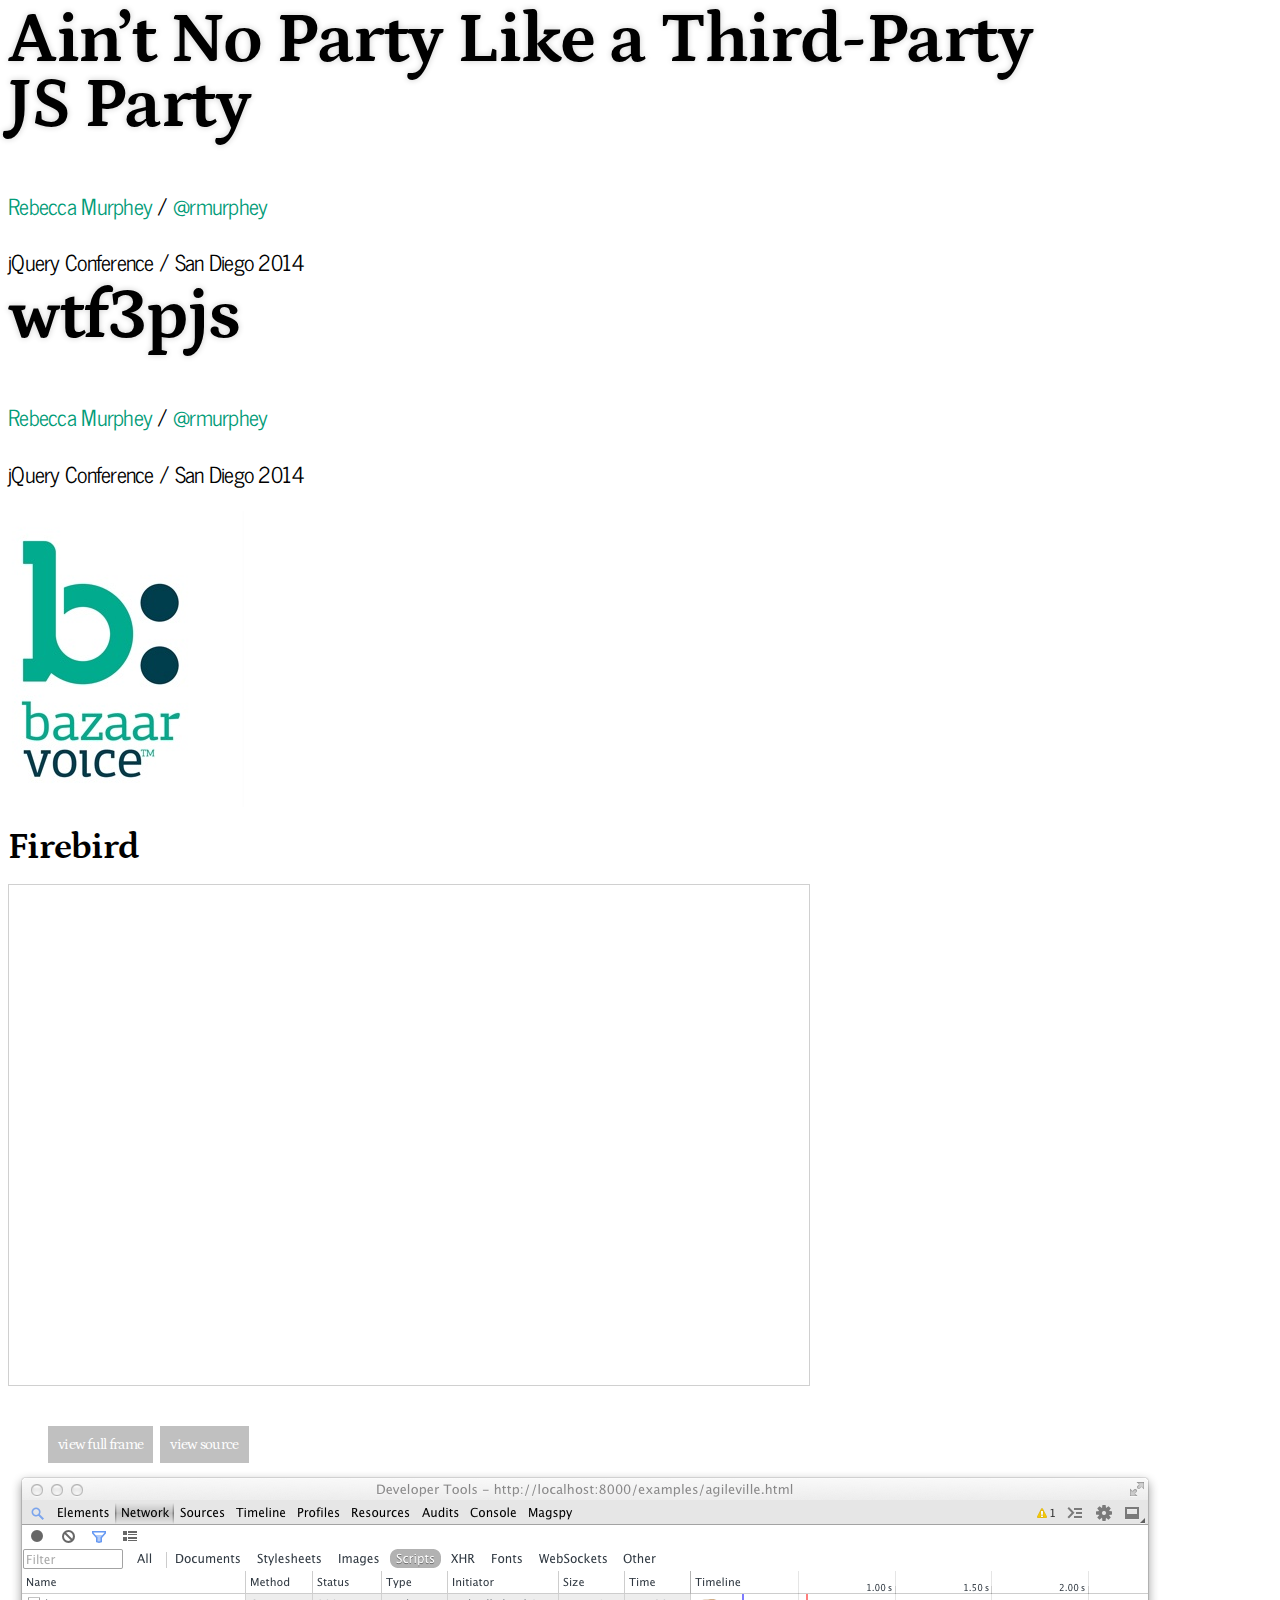
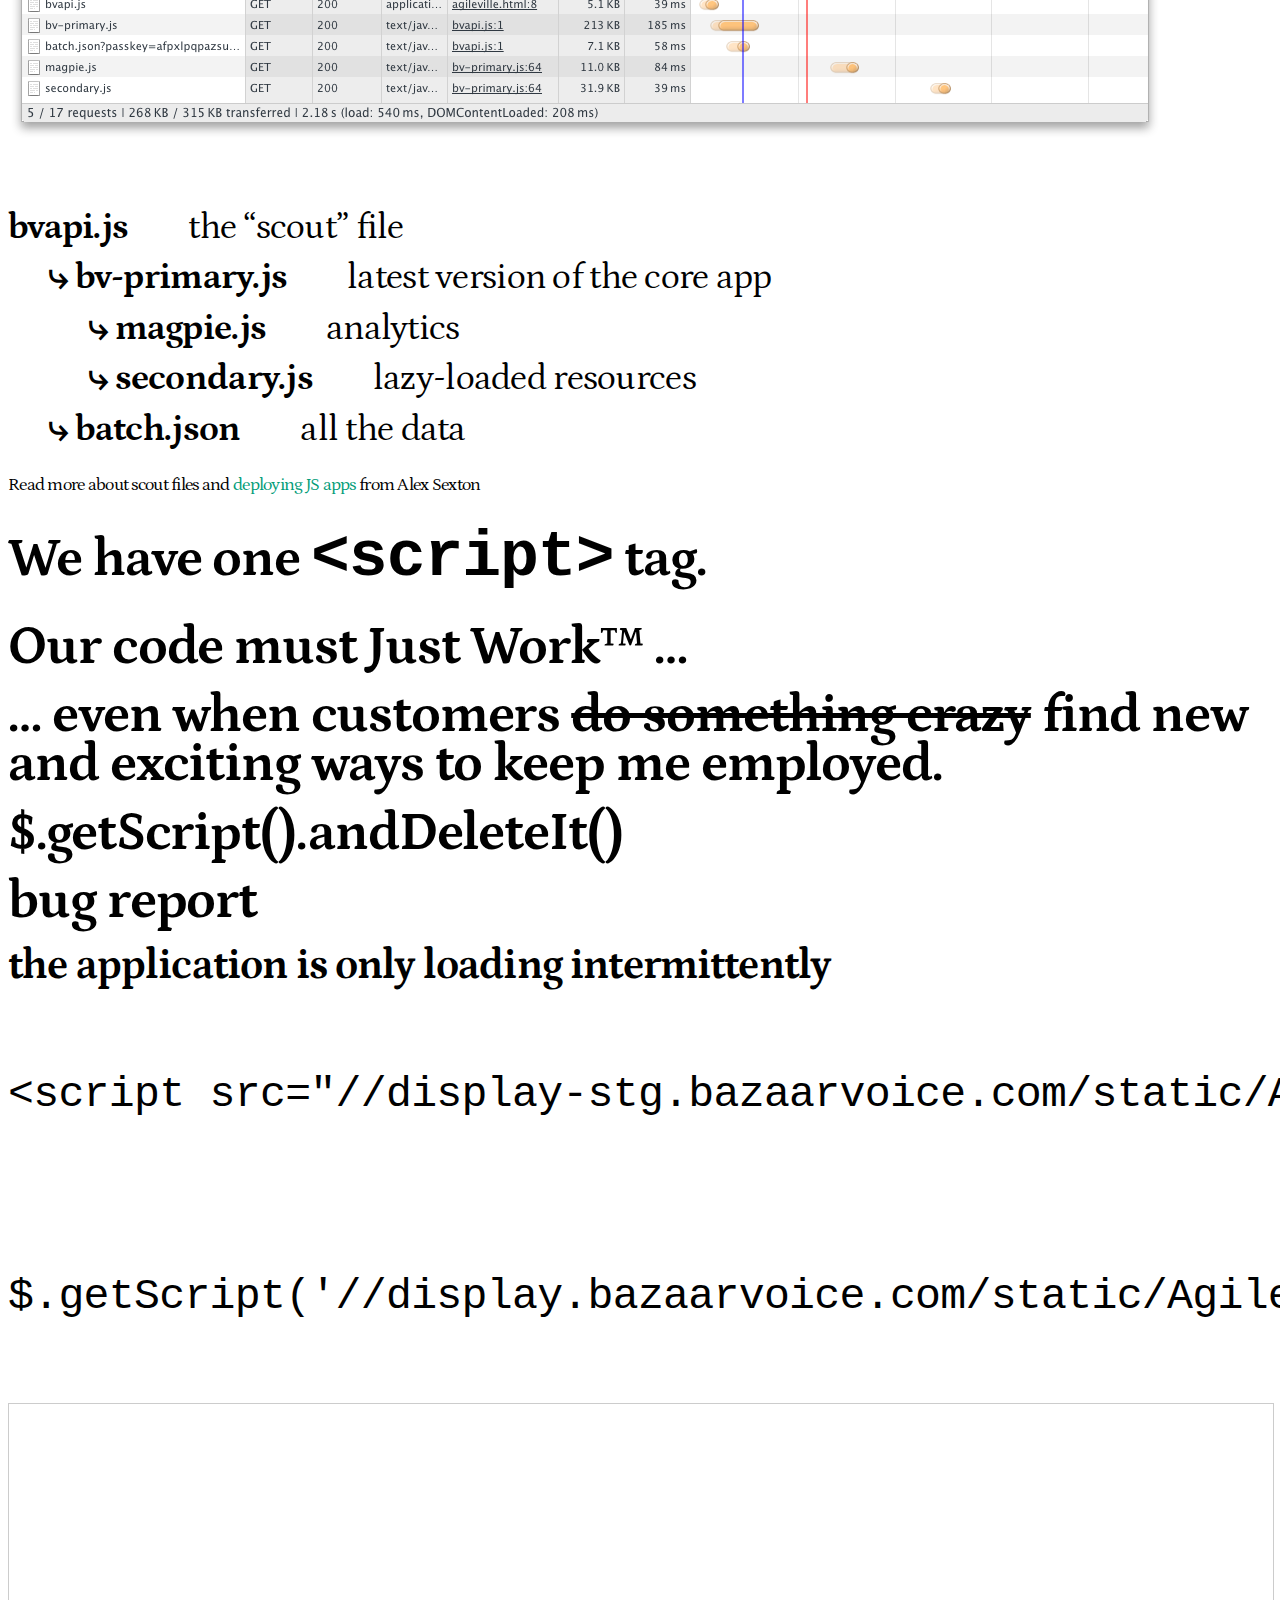
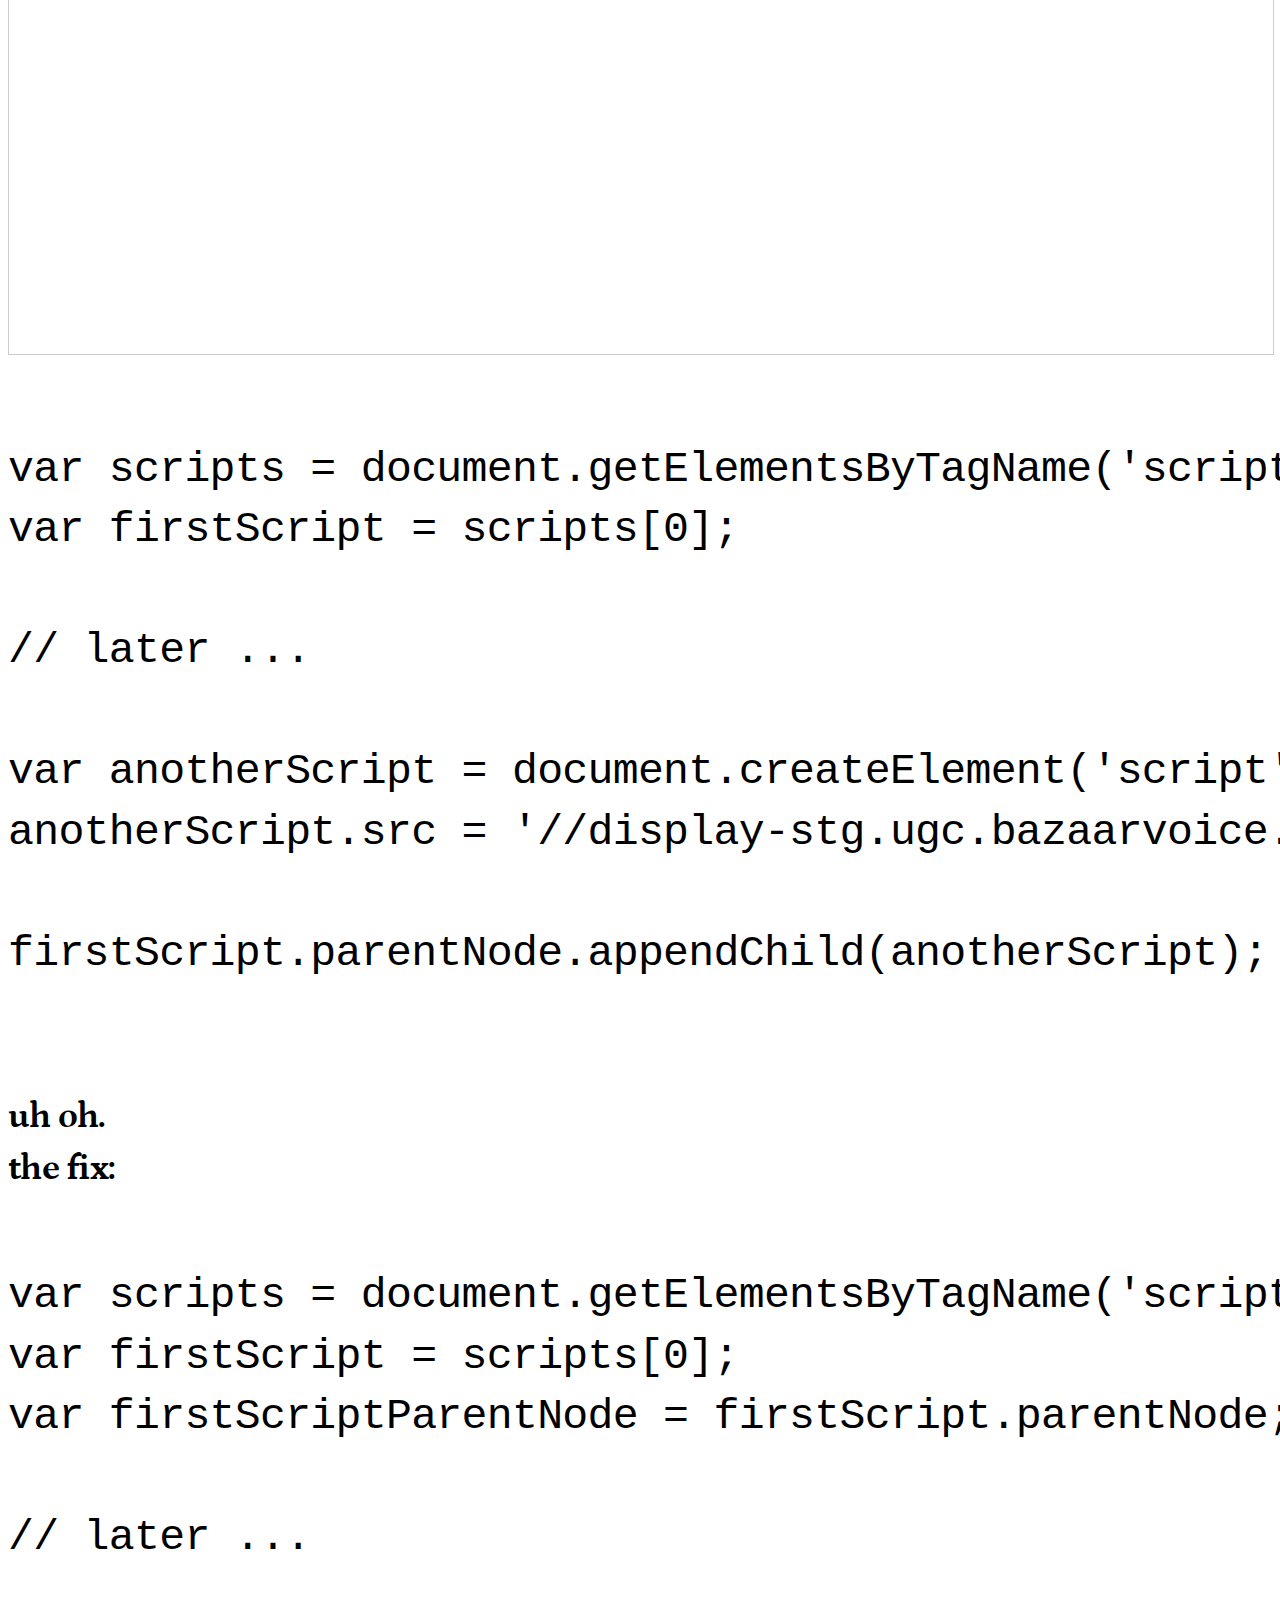
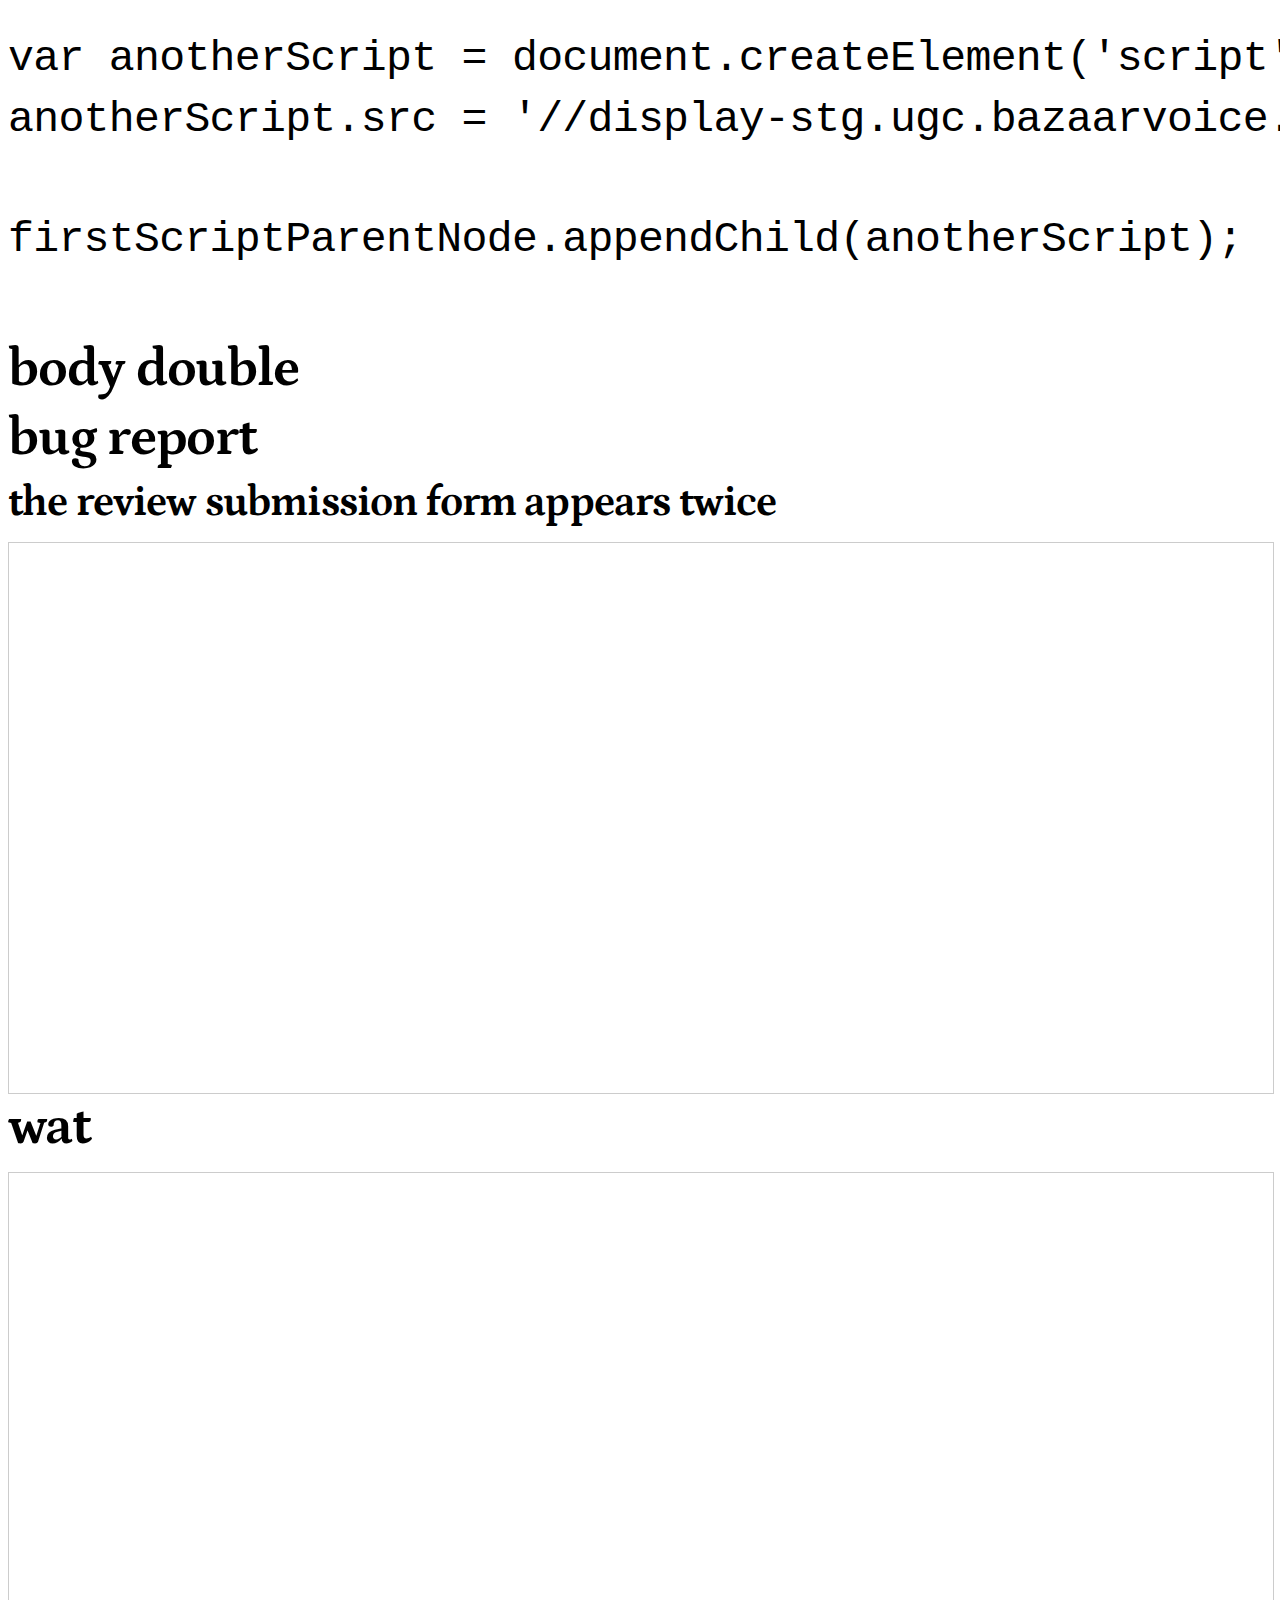
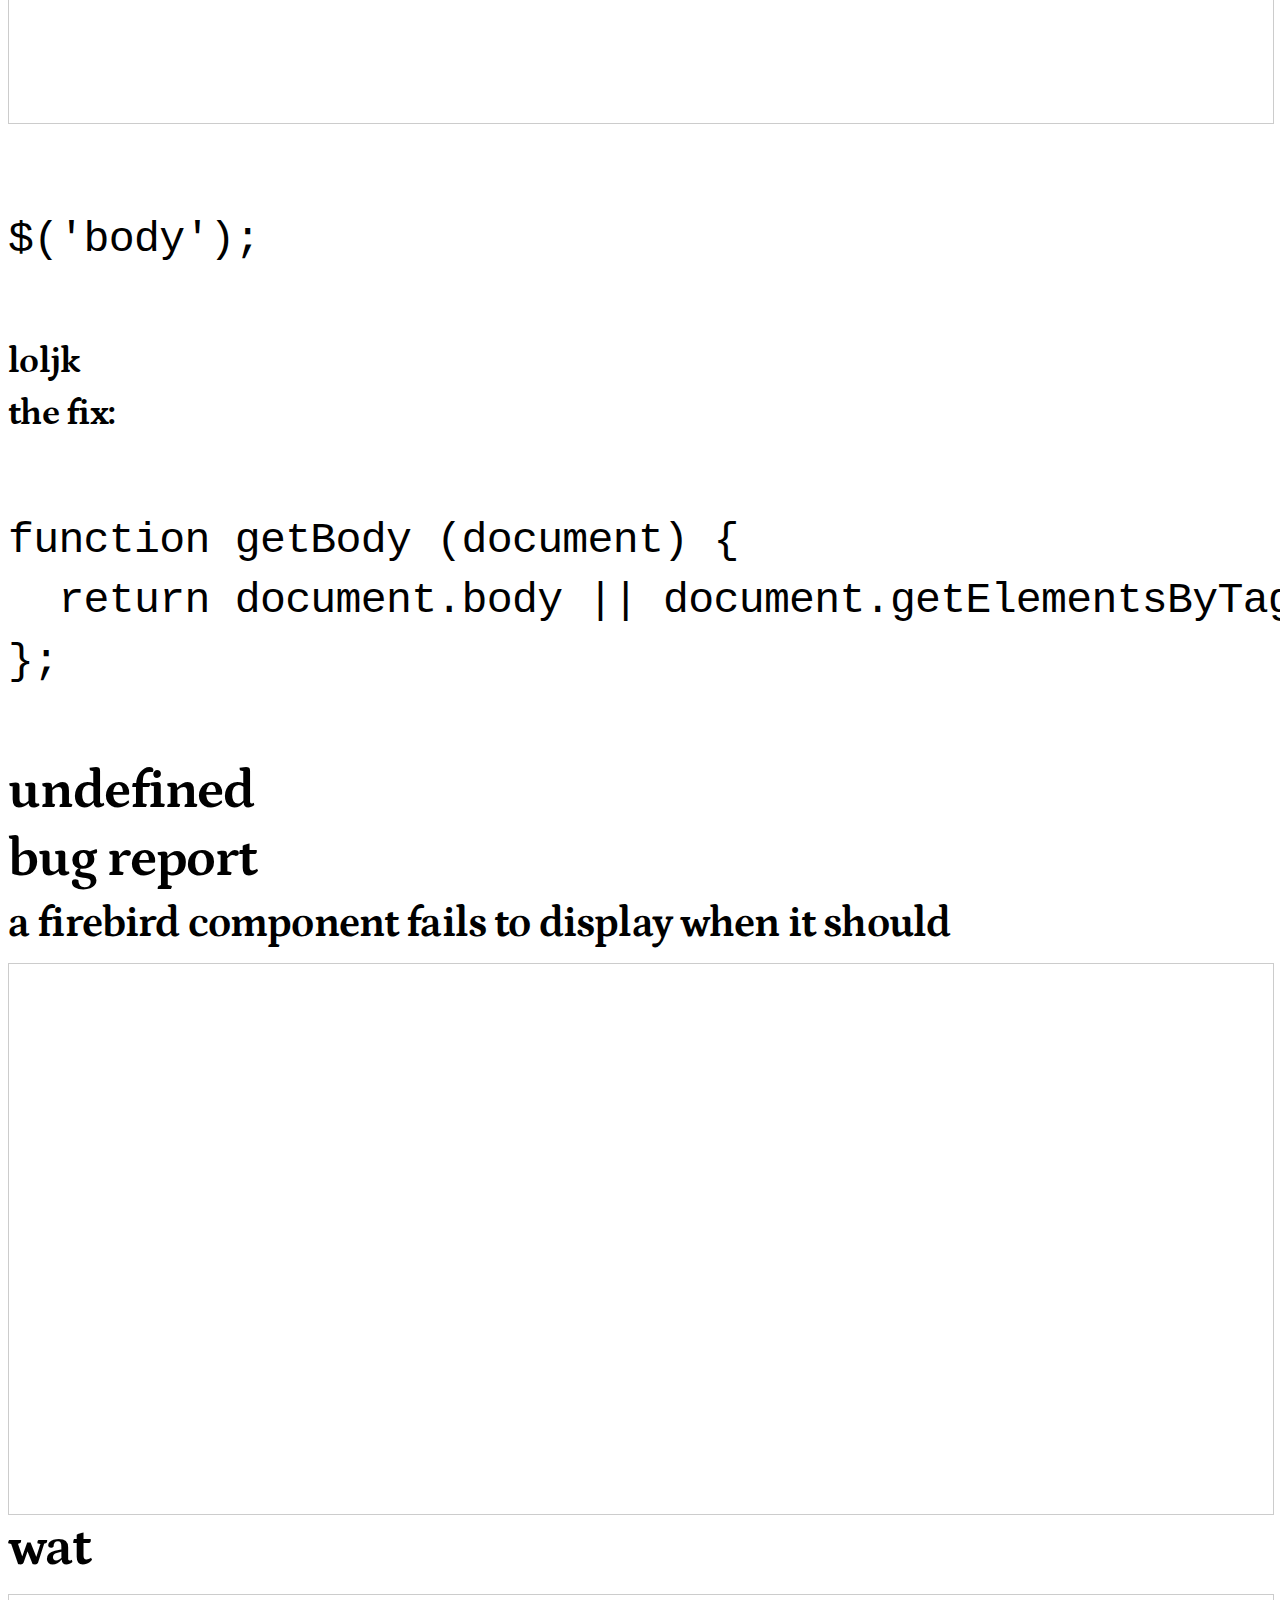
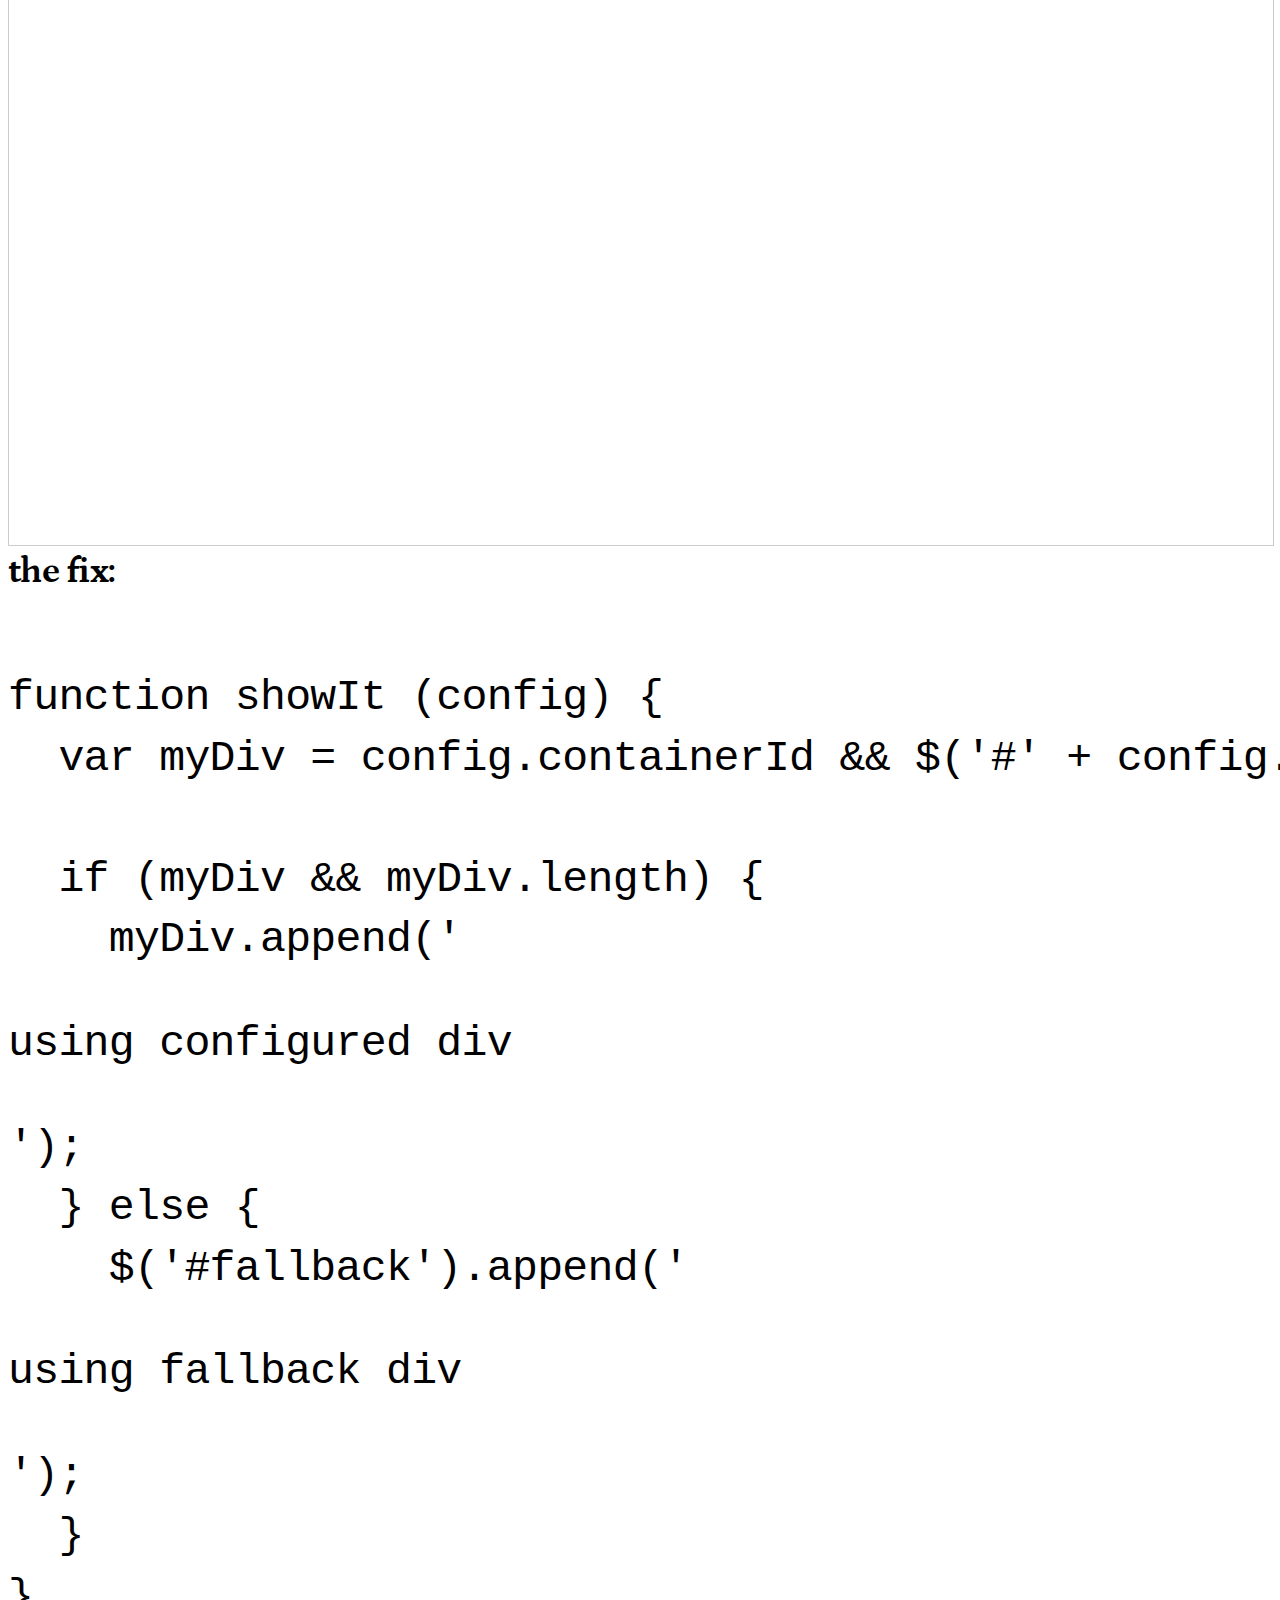
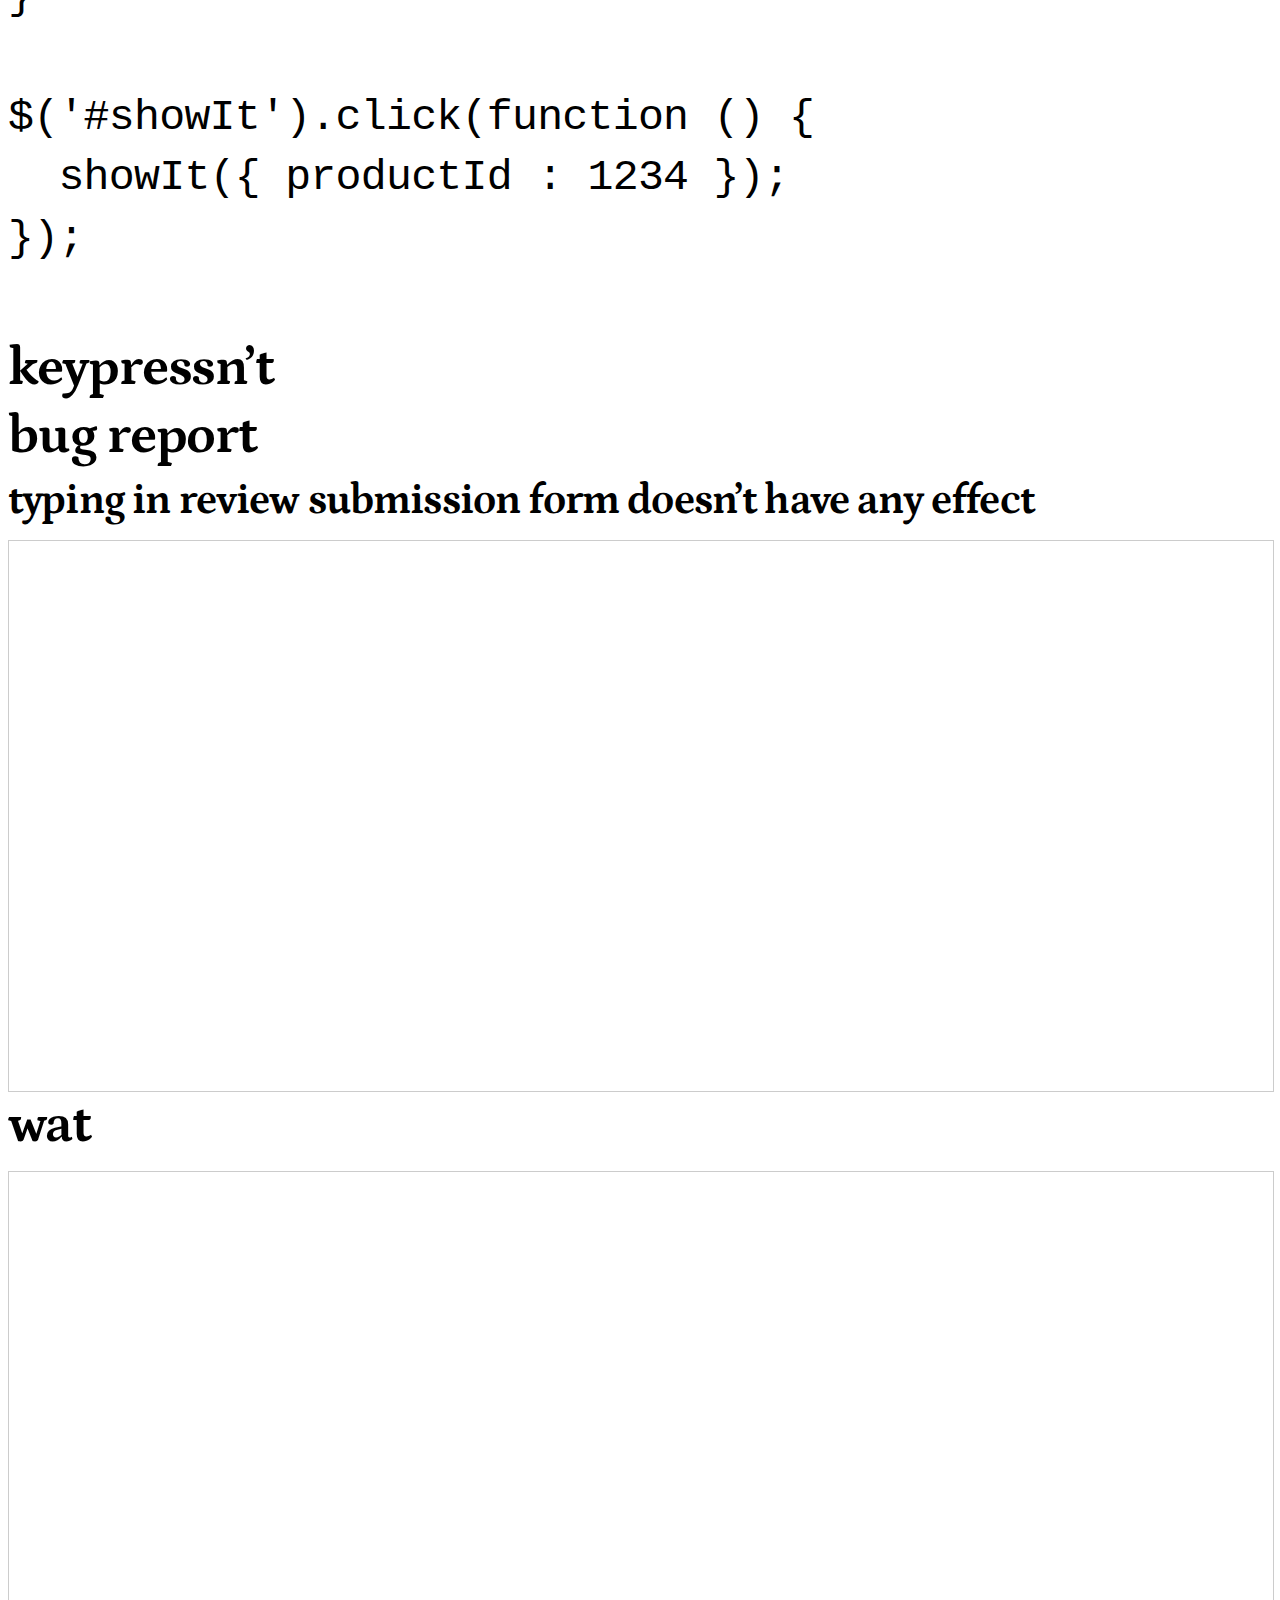
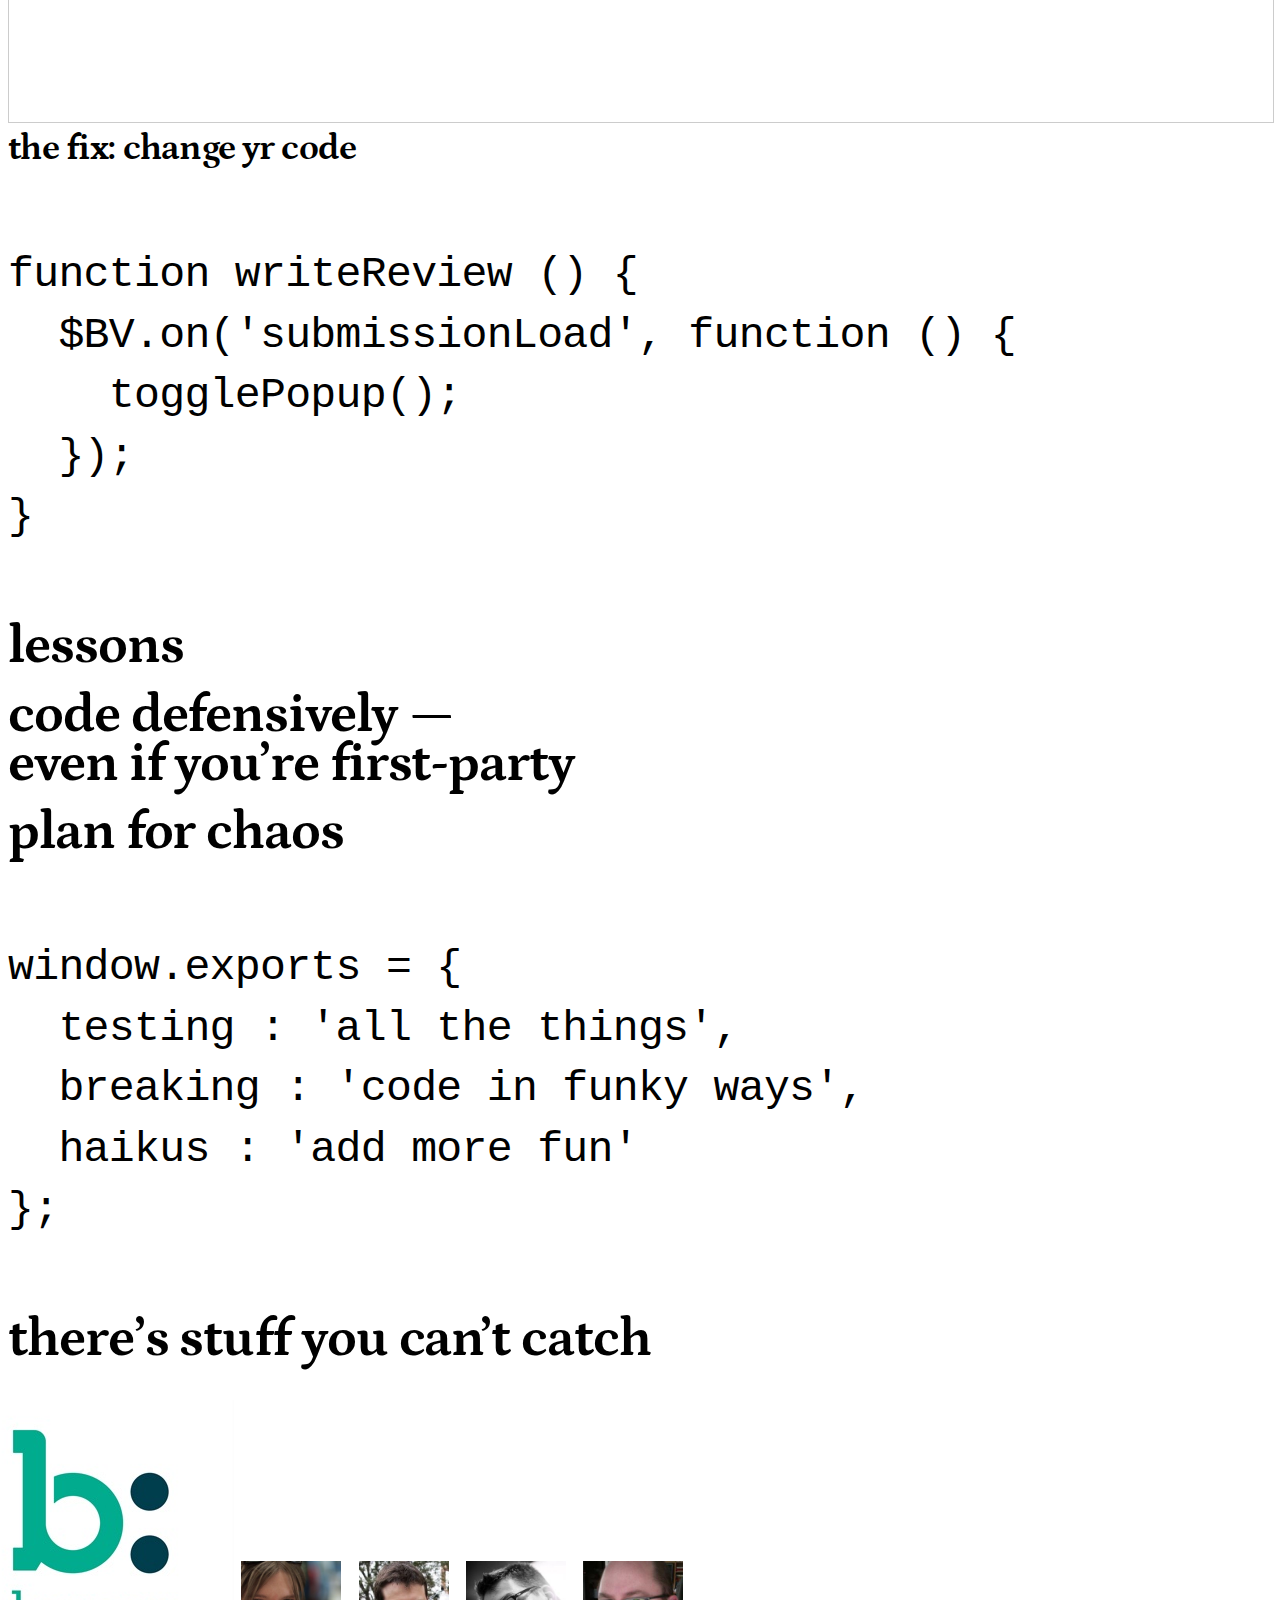
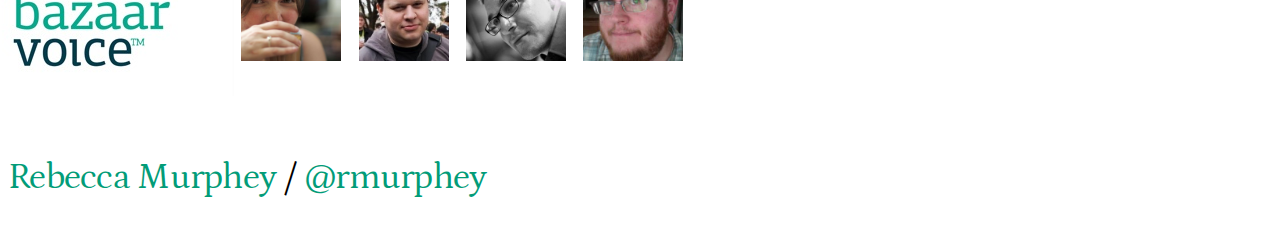
==== index.html @ e74ef70f "images and stuff" ====
<!doctype html>
<html lang="en">

	<head>
		<meta charset="utf-8">

		<title>Ain't No Party Like a Third-Party JS Party</title>

		<meta name="author" content="Rebecca Murphey">

		<meta name="apple-mobile-web-app-capable" content="yes" />
		<meta name="apple-mobile-web-app-status-bar-style" content="black-translucent" />

		<meta name="viewport" content="width=device-width, initial-scale=1.0, maximum-scale=1.0, user-scalable=no">

		<link rel="stylesheet" href="css/reveal.css">
		<link rel="stylesheet" href="css/theme/simple.css" id="theme">
    <link rel="stylesheet" type="text/css" href="css/rmurphey.css">

		<!-- For syntax highlighting -->
		<link rel="stylesheet" href="lib/css/docco.css">

		<!-- If the query includes 'print-pdf', use the PDF print sheet -->
		<script>
			document.write( '<link rel="stylesheet" href="css/print/' + ( window.location.search.match( /print-pdf/gi ) ? 'pdf' : 'paper' ) + '.css" type="text/css" media="print">' );
		</script>

		<!--[if lt IE 9]>
		<script src="lib/js/html5shiv.js"></script>
		<![endif]-->
	</head>

	<body>

		<div class="reveal">

			<!-- Any section element inside of this container is displayed as a slide -->
			<div class="slides">
				<section>
					<h1>Ain&rsquo;t No Party&nbsp;Like a Third&#8209;Party JS&nbsp;Party</h1>
          <p class="author">
            <a href="http://rmurphey.com">Rebecca Murphey</a> / <a href="https://twitter.com/rmurphey">@rmurphey</a>
          </p>
          <p class="author">
            jQuery Conference / San Diego 2014
          </p>
				</section>

        <section>
          <h1>wtf3pjs</h1>
          <p class="author">
            <a href="http://rmurphey.com">Rebecca Murphey</a> / <a href="https://twitter.com/rmurphey">@rmurphey</a>
          </p>
          <p class="author">
            jQuery Conference / San Diego 2014
          </p>
        </section>

				<section>
					<img src="img/bv.jpg" style="margin-left:-60px">
				</section>

				<section>
					<h4>Firebird</h4>
					<iframe src="./examples/agileville.html" width="800" height="500" style="border: 1px solid #d0d0d0"></iframe>
					<ul class="actions">
						<li><a href="./examples/agileville.html" target="_blank">view full frame</a></li>
						<li><a href="view-source:localhost:8000/examples/agileville.html" target="_blank">view source</a></li>
					</ul>
				</section>

				<section>
					<img src="img/bv-network-requests.png">

					<dl>
						<dt>bvapi.js</dt>
						<dd>the &ldquo;scout&rdquo; file</dd>

						<dl>
							<dt>bv-primary.js</dt>
							<dd>latest version of the core app</dd>

							<dl>
								<dt>magpie.js</dt>
								<dd>analytics</dd>

								<dt>secondary.js</dt>
								<dd>lazy-loaded resources</dd>
							</dl>

							<dt>batch.json</dt>
							<dd>all the data</dd>
						</dl>

					</dl>

          <p style="clear:both" class="note">Read more about scout files and <a href="https://alexsexton.com/blog/2013/03/deploying-javascript-applications/">deploying JS apps</a> from Alex Sexton</p>
				</section>

				<section>
					<h2>We have one <code>&lt;script&gt;</code> tag.</h2>
				</section>

				<section>
					<h2>Our code must Just Work™ &hellip;</h2>
				</section>

				<section>
					<h2>&hellip; even when customers <strike>do&nbsp;something&nbsp;crazy</strike> find new and exciting ways to keep me employed.</h2>
				</section>





				<section>
					<section data-state="title">
						<h2>$.getScript().andDeleteIt()</h2>
					</section>

          <section class="bug">
            <h2>bug report</h2>
            <h3>the application is only loading intermittently</h3>
          </section>

					<section>
						<pre><code data-trim>
&lt;script src="//display-stg.bazaarvoice.com/static/Agileville/en_US/bvapi.js"&gt;&lt/script&gt;
						</code></pre>
					</section>

					<section>
						<h4></h4>
						<pre><code data-trim>
$.getScript('//display.bazaarvoice.com/static/Agileville/en_US/bvapi.js');
						</code></pre>
					</section>

					<section>
						<iframe src="http://jsbin.com/AtIQIRet/latest/embed?js,output" class="jsbin"></iframe>
					</section>

          <section>
            <pre><code data-trim>
var scripts = document.getElementsByTagName('script');
var firstScript = scripts[0];

// later ...

var anotherScript = document.createElement('script');
anotherScript.src = '//display-stg.ugc.bazaarvoice.com/Agileville/bv-primary.js';

firstScript.parentNode.appendChild(anotherScript);
            </code></pre>
            <br>
            <h4>uh oh.</h4>
          </section>

					<section>
            <h4>the fix:</h4>
						<pre><code data-trim>
var scripts = document.getElementsByTagName('script');
var firstScript = scripts[0];
var firstScriptParentNode = firstScript.parentNode;

// later ...

var anotherScript = document.createElement('script');
anotherScript.src = '//display-stg.ugc.bazaarvoice.com/Agileville/bv-primary.js';

firstScriptParentNode.appendChild(anotherScript);
						</code></pre>
					</section>
				</section>






				<section>
					<section data-state="title">
						<h2>body double</h2>
					</section>

          <section class="bug">
            <h2>bug report</h2>
            <h3>the review submission form appears twice</h3>
          </section>

					<section>
            <iframe src="http://jsbin.com/EJEwAYI/latest/embed?js,output" class="jsbin"></iframe>
					</section>

          <section>
            <h2>wat</h2>
          </section>

          <section>
            <iframe src="http://jsbin.com/EJEwAYI/latest/embed?js,output,html" class="jsbin"></iframe>
          </section>

          <section>
            <pre><code data-trim>
$('body');
            </code></pre>
            <h4>loljk</h4>
          </section>

          <section>
            <h4>the fix:</h4>
            <pre><code data-trim>
function getBody (document) {
  return document.body || document.getElementsByTagName('body')[0];
};
            </code></pre>
          </section>
				</section>





				<section>
					<section data-state="title">
						<h2>undefined</h2>
					</section>

          <section class="bug">
            <h2>bug report</h2>
            <h3>a firebird component fails to display when it should</h3>
          </section>

					<section>
            <iframe src="http://jsbin.com/UFurogOm/latest/embed?js,output" class="jsbin"></iframe>
					</section>

          <section>
            <h2>wat</h2>
          </section>

          <section>
            <iframe src="http://jsbin.com/UFurogOm/latest/embed?js,output,html" class="jsbin"></iframe>
          </section>

          <section>
            <h4>the fix:</h4>
            <pre><code data-trim>
function showIt (config) {
  var myDiv = config.containerId && $('#' + config.containerId);

  if (myDiv && myDiv.length) {
    myDiv.append('<p>using configured div</p>');
  } else {
    $('#fallback').append('<p>using fallback div</p>');
  }
}

$('#showIt').click(function () {
  showIt({ productId : 1234 });
});
            </code></pre>
          </section>
				</section>





        <section>
          <section data-state="title">
            <h2>keypressn&rsquo;t</h2>
          </section>

          <section class="bug">
            <h2>bug report</h2>
            <h3>typing in review submission form doesn&rsquo;t have any effect</h3>
          </section>

          <section>
            <iframe src="http://jsbin.com/OsOrOHI/latest/embed?output" class="jsbin"></iframe>
          </section>

          <section>
            <h2>wat</h2>
          </section>

          <section>
            <iframe src="http://jsbin.com/OsOrOHI/latest/embed?output,js" class="jsbin"></iframe>
          </section>

          <section>
            <h4>the fix: change yr code</h4>
            <pre><code data-trim>
function writeReview () {
  $BV.on('submissionLoad', function () {
    togglePopup();
  });
}
            </code></pre>
          </section>
        </section>




				<section>
					<section data-state="title">
						<h2>lessons</h2>
					</section>

          <section>
            <h2>code defensively &mdash; <br>even if you&rsquo;re first-party</h2>
          </section>

          <section>
            <h2>plan for chaos</h2>
            <pre><code data-trim>
window.exports = {
  testing : 'all the things',
  breaking : 'code in funky ways',
  haikus : 'add more fun'
};
            </code></pre>
          </section>

          <section>
            <h2>there&rsquo;s stuff you can&rsquo;t catch</h2>
          </section>
				</section>





        <section>
          <a href="http://bazaarvoice.com"><img src="img/bv.jpg" style="margin-left:-70px;"></a>

          <img class="avatar" src="img/rebecca-murphey.jpg">
          <img class="avatar" src="img/andrew-dupont.jpg">
          <img class="avatar" src="img/dan-heberden.jpeg">
          <img class="avatar" src="img/brian-arnold.jpeg">

          <p><a href="http://rmurphey.com">Rebecca Murphey</a> / <a href="https://twitter.com/rmurphey">@rmurphey</a></p>
        </section>


			</div>



		</div>


		<script src="lib/js/head.min.js"></script>
		<script src="js/reveal.min.js"></script>

		<script>

			// Full list of configuration options available here:
			// https://github.com/hakimel/reveal.js#configuration
			Reveal.initialize({
				controls: true,
				progress: true,
				history: true,
				center: true,

				theme: Reveal.getQueryHash().theme, // available themes are in /css/theme
				transition: 'none', // Reveal.getQueryHash().transition || 'default', // default/cube/page/concave/zoom/linear/fade/none

				// Parallax scrolling
				// parallaxBackgroundImage: 'https://s3.amazonaws.com/hakim-static/reveal-js/reveal-parallax-1.jpg',
				// parallaxBackgroundSize: '2100px 900px',

				// Optional libraries used to extend on reveal.js
				dependencies: [
					{ src: 'lib/js/classList.js', condition: function() { return !document.body.classList; } },
					{ src: 'plugin/markdown/marked.js', condition: function() { return !!document.querySelector( '[data-markdown]' ); } },
					{ src: 'plugin/markdown/markdown.js', condition: function() { return !!document.querySelector( '[data-markdown]' ); } },
					{ src: 'plugin/highlight/highlight.js', async: true, callback: function() { hljs.initHighlightingOnLoad(); } },
					{ src: 'plugin/zoom-js/zoom.js', async: true, condition: function() { return !!document.body.classList; } },
					{ src: 'plugin/notes/notes.js', async: true, condition: function() { return !!document.body.classList; } }
				]
			});


		</script>

	</body>
</html>
---- css/theme/simple.css ----
@import url(http://fonts.googleapis.com/css?family=Ubuntu+Mono|Droid+Sans+Mono);
@import url(http://fonts.googleapis.com/css?family=Petrona);
@import url(https://fonts.googleapis.com/css?family=News+Cycle:400,700);

/**
 * A simple theme for reveal.js presentations, similar
 * to the default theme. The accent color is darkblue.
 *
 * This theme is Copyright (C) 2012 Owen Versteeg, https://github.com/StereotypicalApps. It is MIT licensed.
 * reveal.js is Copyright (C) 2011-2012 Hakim El Hattab, http://hakim.se
 */
/*********************************************
 * GLOBAL STYLES
 *********************************************/
body {
  background: white;
  background-color: white; }

.reveal {
  font-family: "Petrona", sans-serif;
  font-size: 36px;
  font-weight: normal;
  letter-spacing: -0.02em;
  color: black; }

::selection {
  color: white;
  background: rgba(0, 0, 0, 0.99);
  text-shadow: none; }

/*********************************************
 * HEADERS
 *********************************************/
.reveal h1,
.reveal h2,
.reveal h3,
.reveal h4,
.reveal h5,
.reveal h6 {
  margin: 0 0 20px 0;
  color: black;
  font-family: "Petrona", Impact, sans-serif;
  line-height: 0.9em;
  letter-spacing: -0.02em;
  text-transform: none;
  text-shadow: none; }

.reveal h1 {
  text-shadow: 0px 0px 6px rgba(0, 0, 0, 0.2); }

/*********************************************
 * LINKS
 *********************************************/
.reveal a:not(.image) {
  color: darkblue;
  text-decoration: none;
  -webkit-transition: color .15s ease;
  -moz-transition: color .15s ease;
  -ms-transition: color .15s ease;
  -o-transition: color .15s ease;
  transition: color .15s ease; }

.reveal a:not(.image):hover {
  color: #0000f1;
  text-shadow: none;
  border: none; }

.reveal .roll span:after {
  color: #fff;
  background: #00003f; }

/*********************************************
 * IMAGES
 *********************************************/
.reveal section img {
  margin: 15px 0px;
  background: rgba(255, 255, 255, 0.12);
  border: 4px solid black;
  box-shadow: 0 0 10px rgba(0, 0, 0, 0.15);
  -webkit-transition: all .2s linear;
  -moz-transition: all .2s linear;
  -ms-transition: all .2s linear;
  -o-transition: all .2s linear;
  transition: all .2s linear; }

.reveal a:hover img {
  background: rgba(255, 255, 255, 0.2);
  border-color: darkblue;
  box-shadow: 0 0 20px rgba(0, 0, 0, 0.55); }

/*********************************************
 * NAVIGATION CONTROLS
 *********************************************/
.reveal .controls div.navigate-left,
.reveal .controls div.navigate-left.enabled {
  border-right-color: darkblue; }

.reveal .controls div.navigate-right,
.reveal .controls div.navigate-right.enabled {
  border-left-color: darkblue; }

.reveal .controls div.navigate-up,
.reveal .controls div.navigate-up.enabled {
  border-bottom-color: darkblue; }

.reveal .controls div.navigate-down,
.reveal .controls div.navigate-down.enabled {
  border-top-color: darkblue; }

.reveal .controls div.navigate-left.enabled:hover {
  border-right-color: #0000f1; }

.reveal .controls div.navigate-right.enabled:hover {
  border-left-color: #0000f1; }

.reveal .controls div.navigate-up.enabled:hover {
  border-bottom-color: #0000f1; }

.reveal .controls div.navigate-down.enabled:hover {
  border-top-color: #0000f1; }

/*********************************************
 * PROGRESS BAR
 *********************************************/
.reveal .progress {
  background: rgba(0, 0, 0, 0.2); }

.reveal .progress span {
  background: darkblue;
  -webkit-transition: width 800ms cubic-bezier(0.26, 0.86, 0.44, 0.985);
  -moz-transition: width 800ms cubic-bezier(0.26, 0.86, 0.44, 0.985);
  -ms-transition: width 800ms cubic-bezier(0.26, 0.86, 0.44, 0.985);
  -o-transition: width 800ms cubic-bezier(0.26, 0.86, 0.44, 0.985);
  transition: width 800ms cubic-bezier(0.26, 0.86, 0.44, 0.985); }

/*********************************************
 * SLIDE NUMBER
 *********************************************/
.reveal .slide-number {
  color: darkblue; }
---- css/rmurphey.css ----
.reveal .slides {
  text-align: left;
}

.reveal p.author {
  font-family: 'News Cycle', Arial, sans-serif;
  font-size: 60%;
  margin-bottom: 5px;
}

.reveal p.author:first-of-type {
  margin-top: 50px;
}

.reveal pre {
  margin: 15px 0;
  box-shadow: none;
}

.reveal code {
  font-family: 'Ubuntu Mono', Courier, fixed-width;
  line-height: 1.4;
  font-size: 120%;
}

.reveal blockquote {
  border: none;
  margin: 20px 0;
  padding: 0;
  box-shadow: none;
  font-family: 'Ubuntu Mono';
  font-style: normal;
}

.reveal section img {
  border: none;
  box-shadow: none;
}

.reveal ul {
  display: block;
}

.reveal ul.actions {
  margin: 40px 0 0 0;
  font-size: 15px;
  list-style: none;
  display: block;
}

.reveal ul.actions li {
  display: inline-block;
  padding: 0;
  margin-right: 5px;
}

.reveal ul.actions a {
  padding: 10px;
  background-color: #c0c0c0;
  color: white;
}

.reveal ul.actions a:hover {
  background-color: rgb(2, 156, 120);
  color: white;
}

.reveal dl dt, .reveal dl dd {
  display: inline-block;
  float: left;
  line-height: 1.4em;
}

.reveal dl dt {
  clear: left;
  font-weight: bold;
  margin-right: 20px;
}

.reveal dl dl {
  margin-left: 40px;
}

.reveal dl dl dt:before {
  content: "⤷ ";
}

.title .reveal {
  background-color: #303030;
}

.title .reveal section h2 {
  color: #fff;
}

.reveal .jsbin {
  border: 1px solid #ccc;
  width: 100%;
  height: 550px;
}

.reveal .bug h2 {
  font-weight: bold;
}

.reveal p.note {
  clear: both;
  font-size: 50%;
  padding-top: 20px;
}

.reveal img.avatar,
.reveal span.avatar {
  display: inline-block;
  margin: 0 10px 50px 0;
  padding: 0;
  max-width: 100px;
  max-height: 100px;
}

.reveal a:not(.image) {
  color: rgb(2, 156, 120);
}

.reveal a:not(.image):hover {
  color: rgb(0, 46, 61);
}
---- lib/css/docco.css ----
/*
Docco style used in http://jashkenas.github.com/docco/ converted by Simon Madine (@thingsinjars)
*/

.hljs {
  display: block; padding: 0.5em;
  color: #000;
  background: #f8f8ff
}

.hljs-comment,
.hljs-template_comment,
.diff .hljs-header,
.hljs-javadoc {
  color: #408080;
  font-style: italic
}

.hljs-keyword,
.assignment,
.hljs-literal,
.css .rule .hljs-keyword,
.hljs-winutils,
.javascript .hljs-title,
.lisp .hljs-title,
.hljs-subst {
  color: #954121;
}

.hljs-number,
.hljs-hexcolor {
  color: #40a070
}

.hljs-string,
.hljs-tag .hljs-value,
.hljs-phpdoc,
.tex .hljs-formula {
  color: #219161;
}

.hljs-title,
.hljs-id {
  color: #19469D;
}
.hljs-params {
  color: #00F;
}

.javascript .hljs-title,
.lisp .hljs-title,
.hljs-subst {
  font-weight: normal
}

.hljs-class .hljs-title,
.haskell .hljs-label,
.tex .hljs-command {
  color: #458;
  font-weight: bold
}

.hljs-tag,
.hljs-tag .hljs-title,
.hljs-rules .hljs-property,
.django .hljs-tag .hljs-keyword {
  color: #000080;
  font-weight: normal
}

.hljs-attribute,
.hljs-variable,
.instancevar,
.lisp .hljs-body {
  color: #008080
}

.hljs-regexp {
  color: #B68
}

.hljs-class {
  color: #458;
  font-weight: bold
}

.hljs-symbol,
.ruby .hljs-symbol .hljs-string,
.ruby .hljs-symbol .hljs-keyword,
.ruby .hljs-symbol .keymethods,
.lisp .hljs-keyword,
.tex .hljs-special,
.input_number {
  color: #990073
}

.builtin,
.constructor,
.hljs-built_in,
.lisp .hljs-title {
  color: #0086b3
}

.hljs-preprocessor,
.hljs-pragma,
.hljs-pi,
.hljs-doctype,
.hljs-shebang,
.hljs-cdata {
  color: #999;
  font-weight: bold
}

.hljs-deletion {
  background: #fdd
}

.hljs-addition {
  background: #dfd
}

.diff .hljs-change {
  background: #0086b3
}

.hljs-chunk {
  color: #aaa
}

.tex .hljs-formula {
  opacity: 0.5;
}
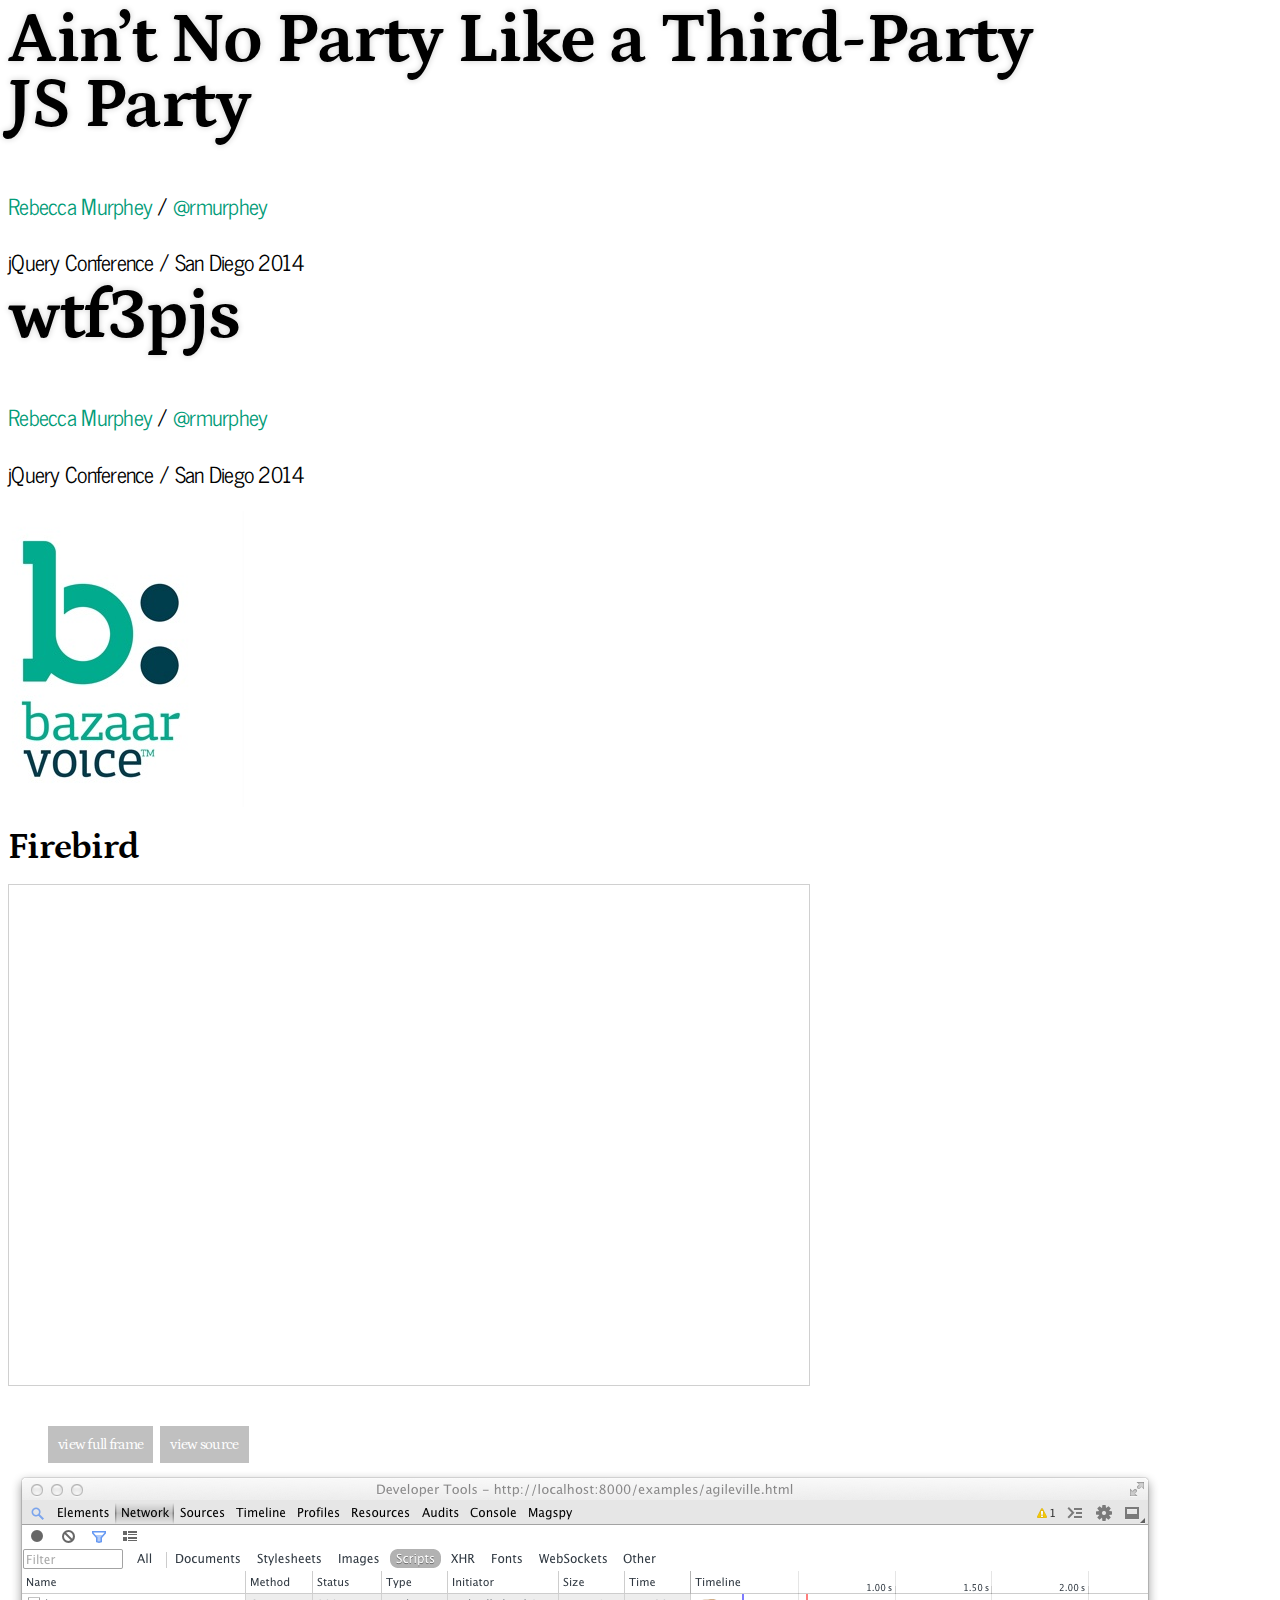
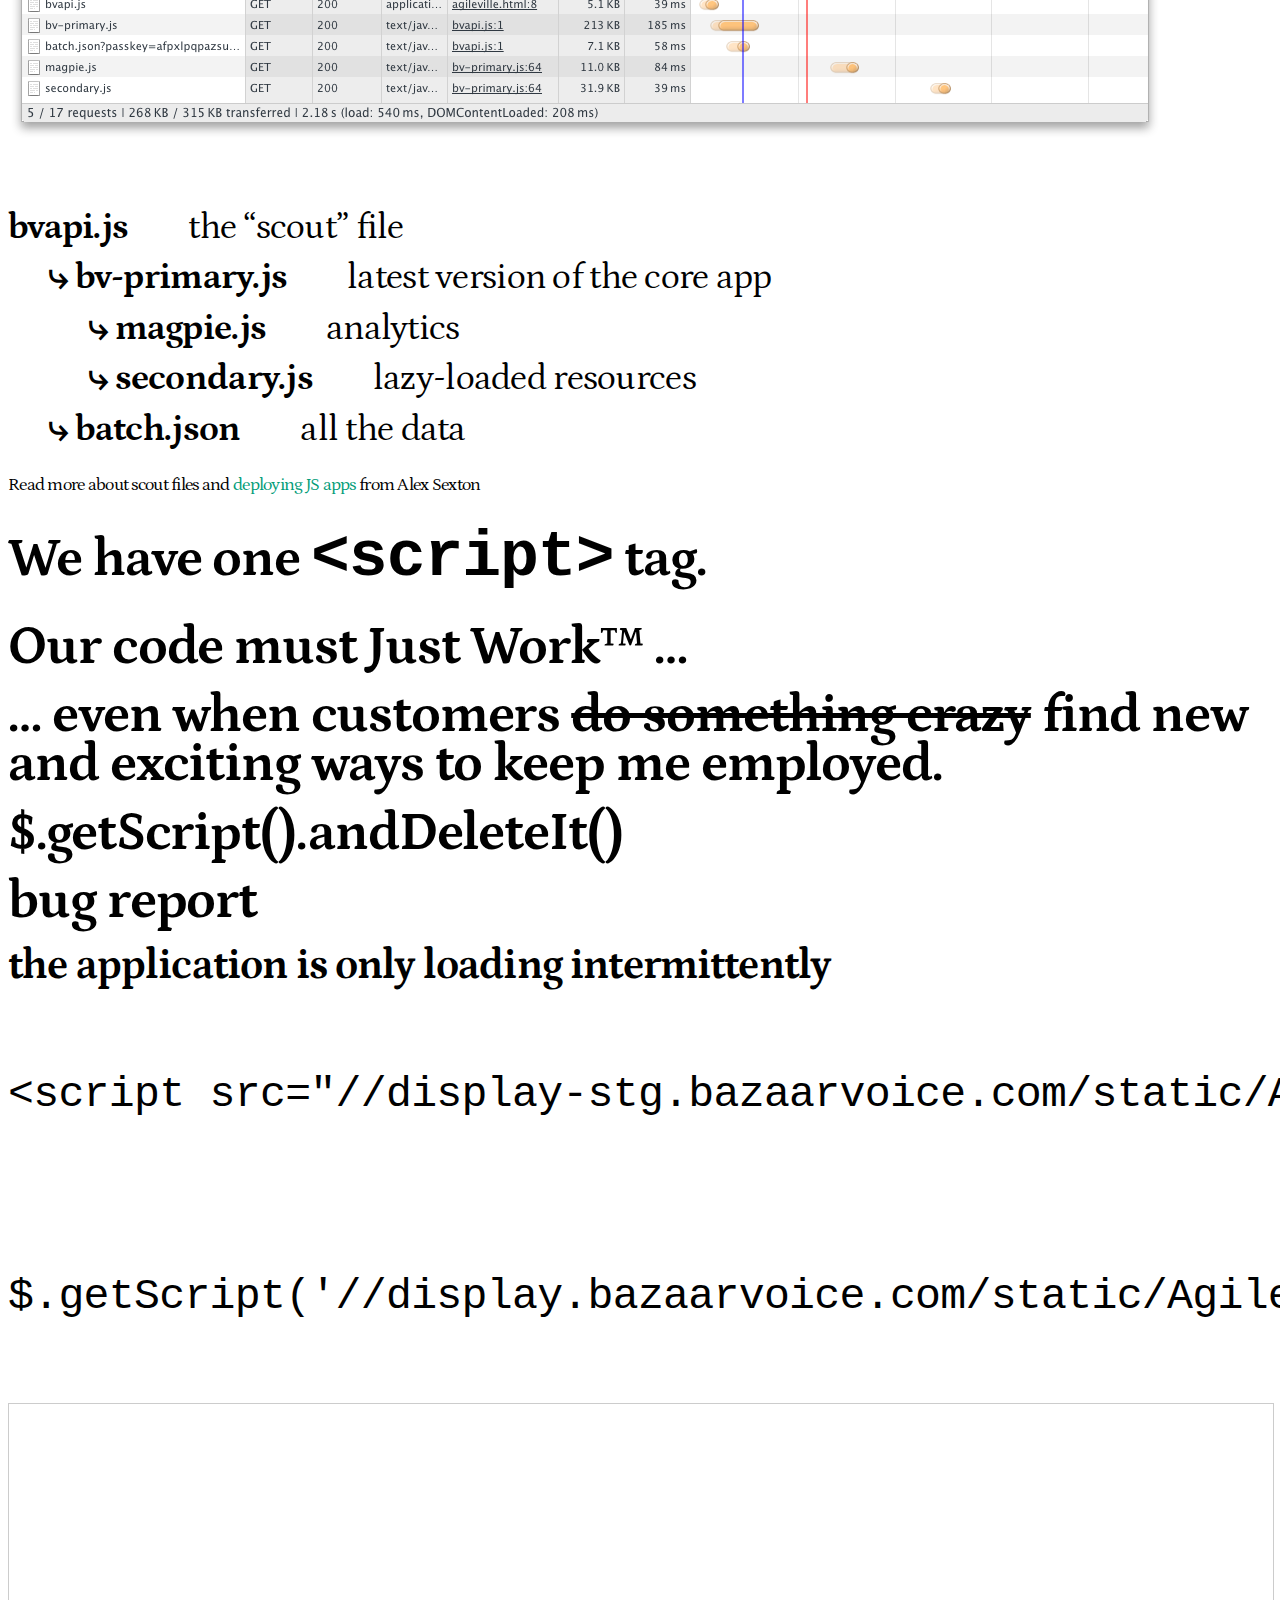
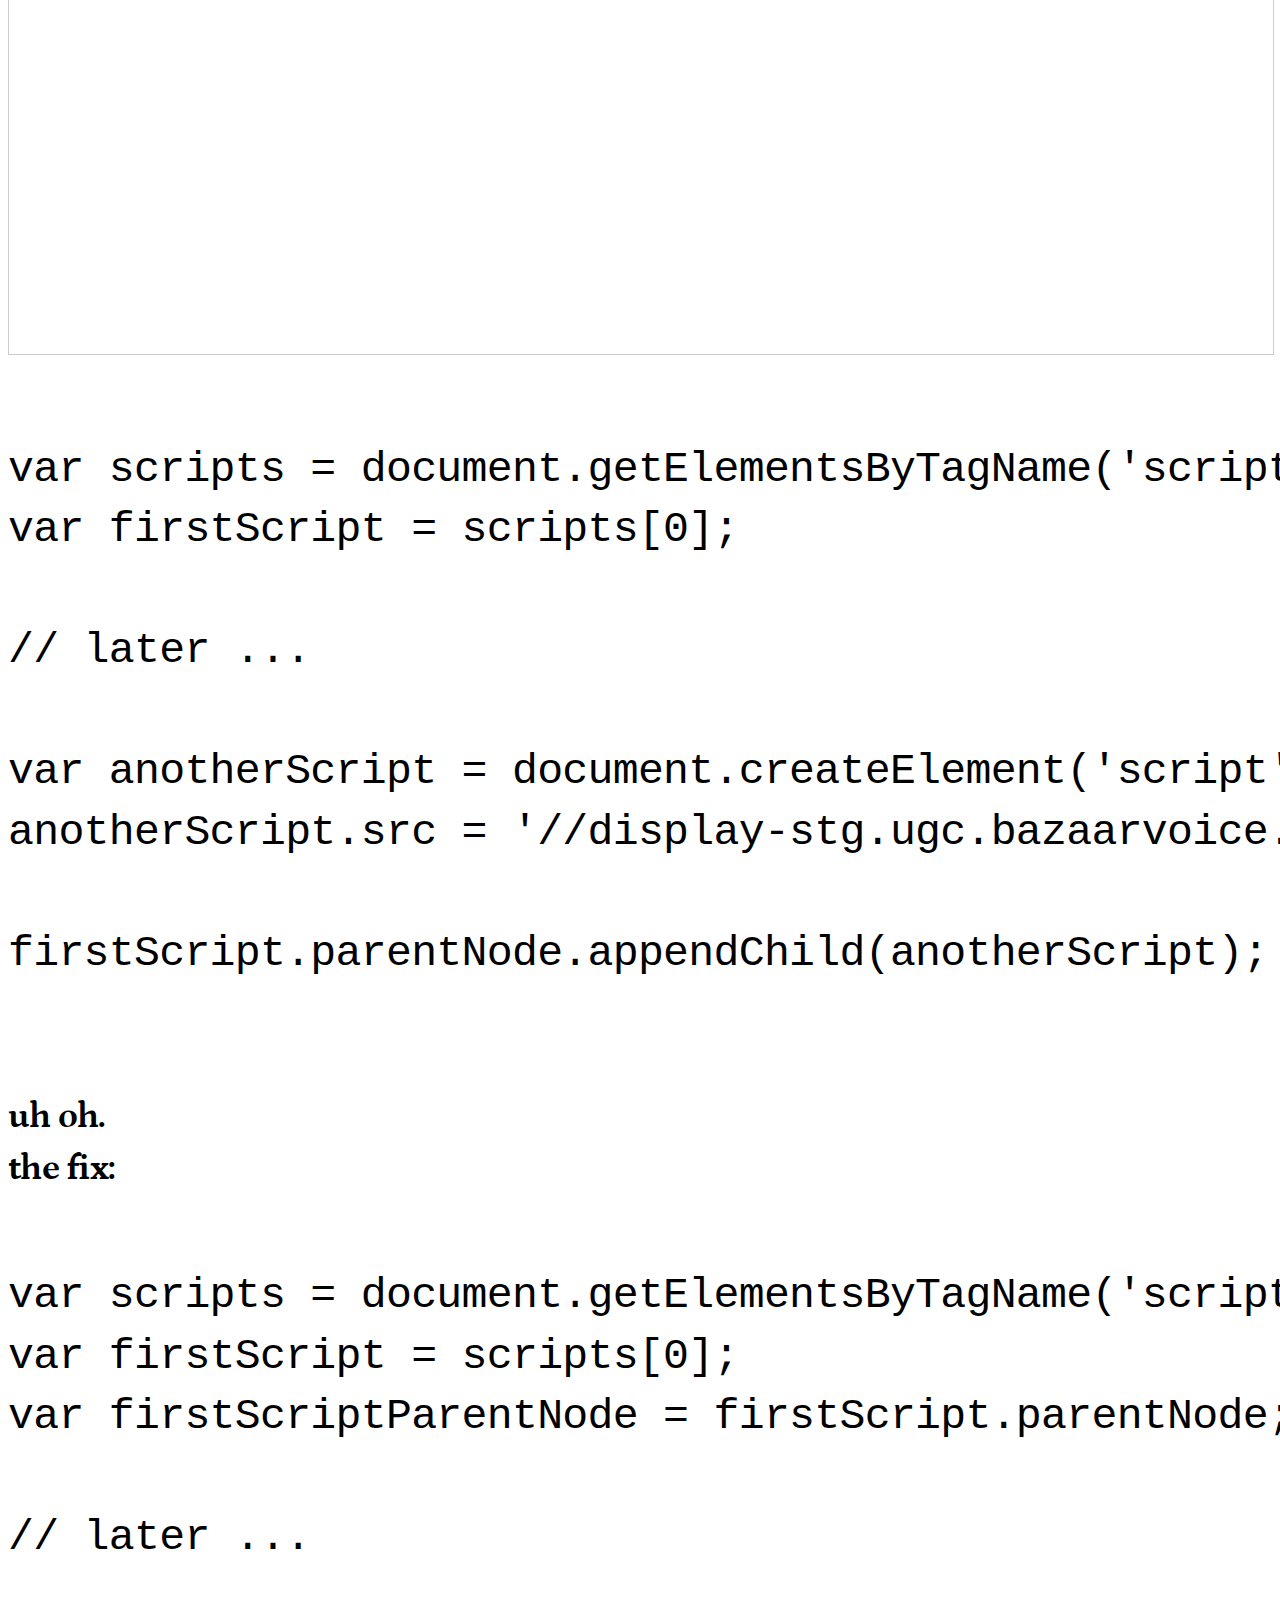
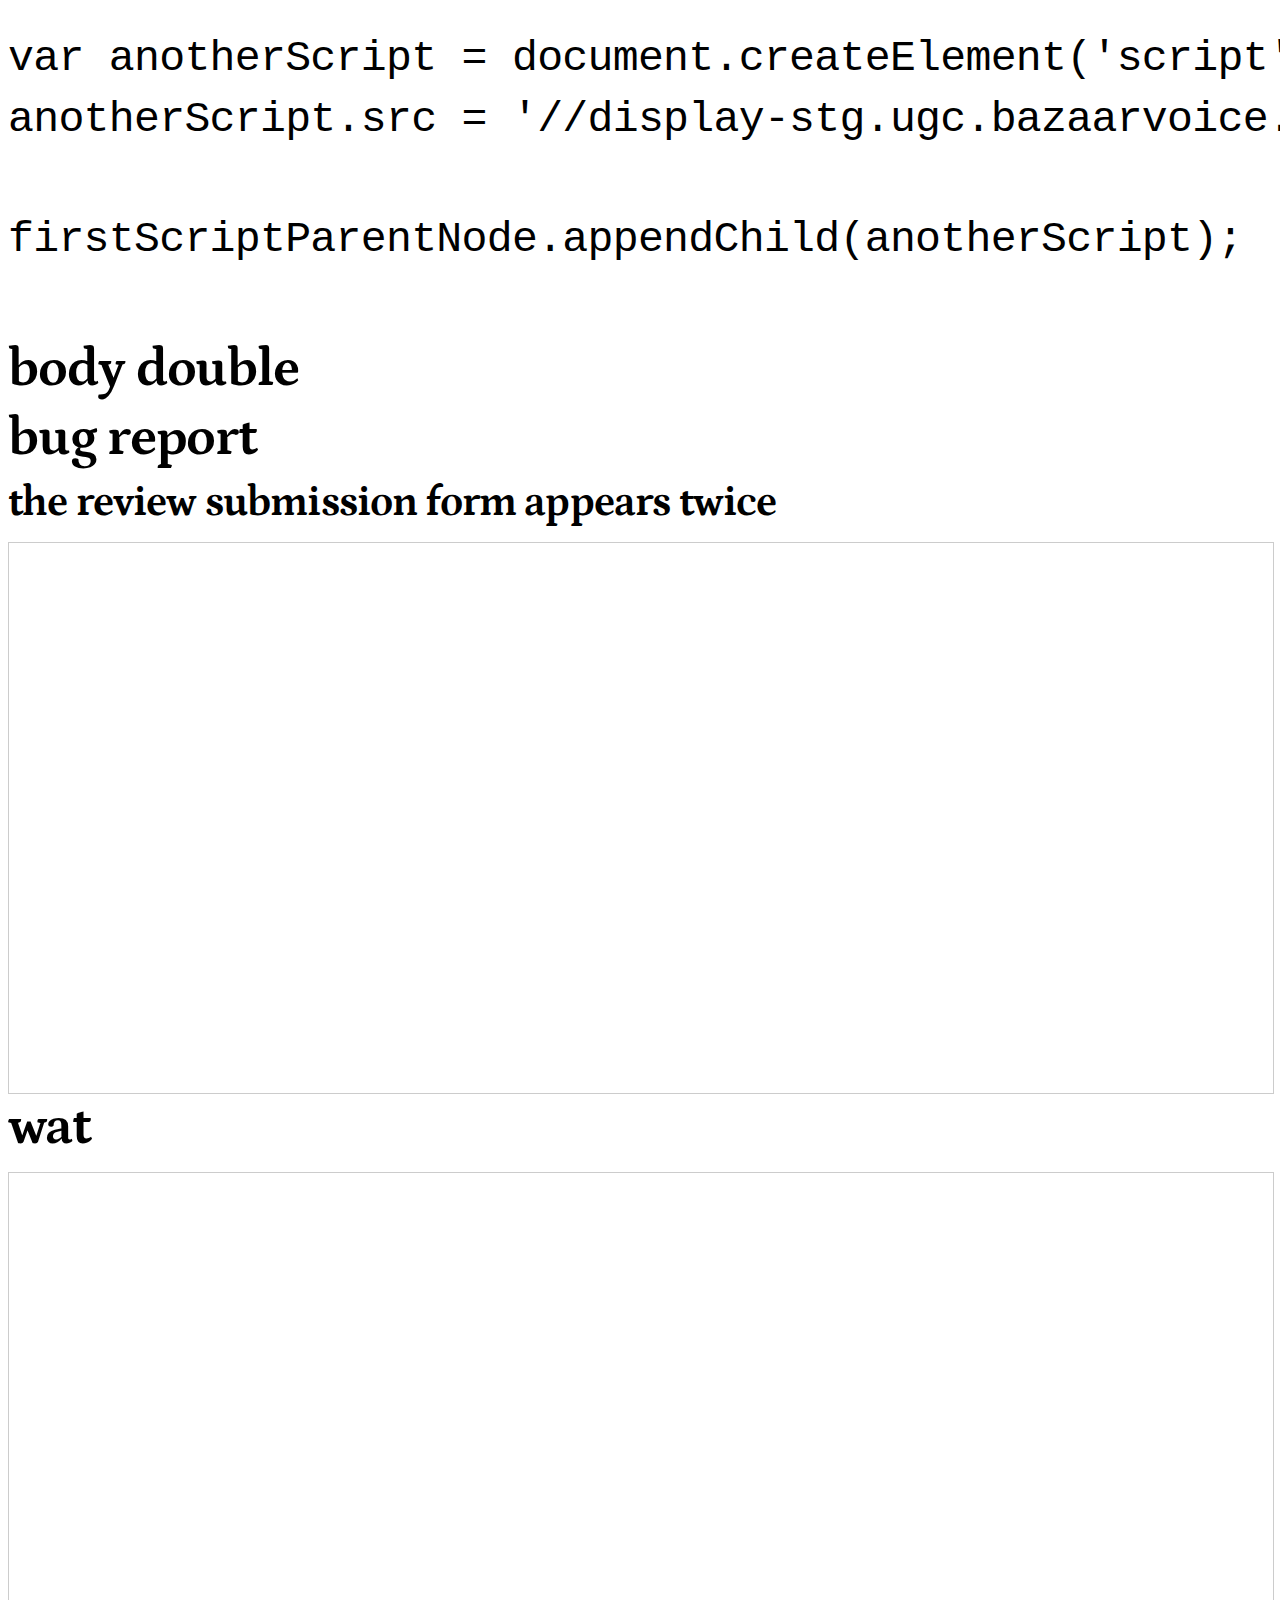
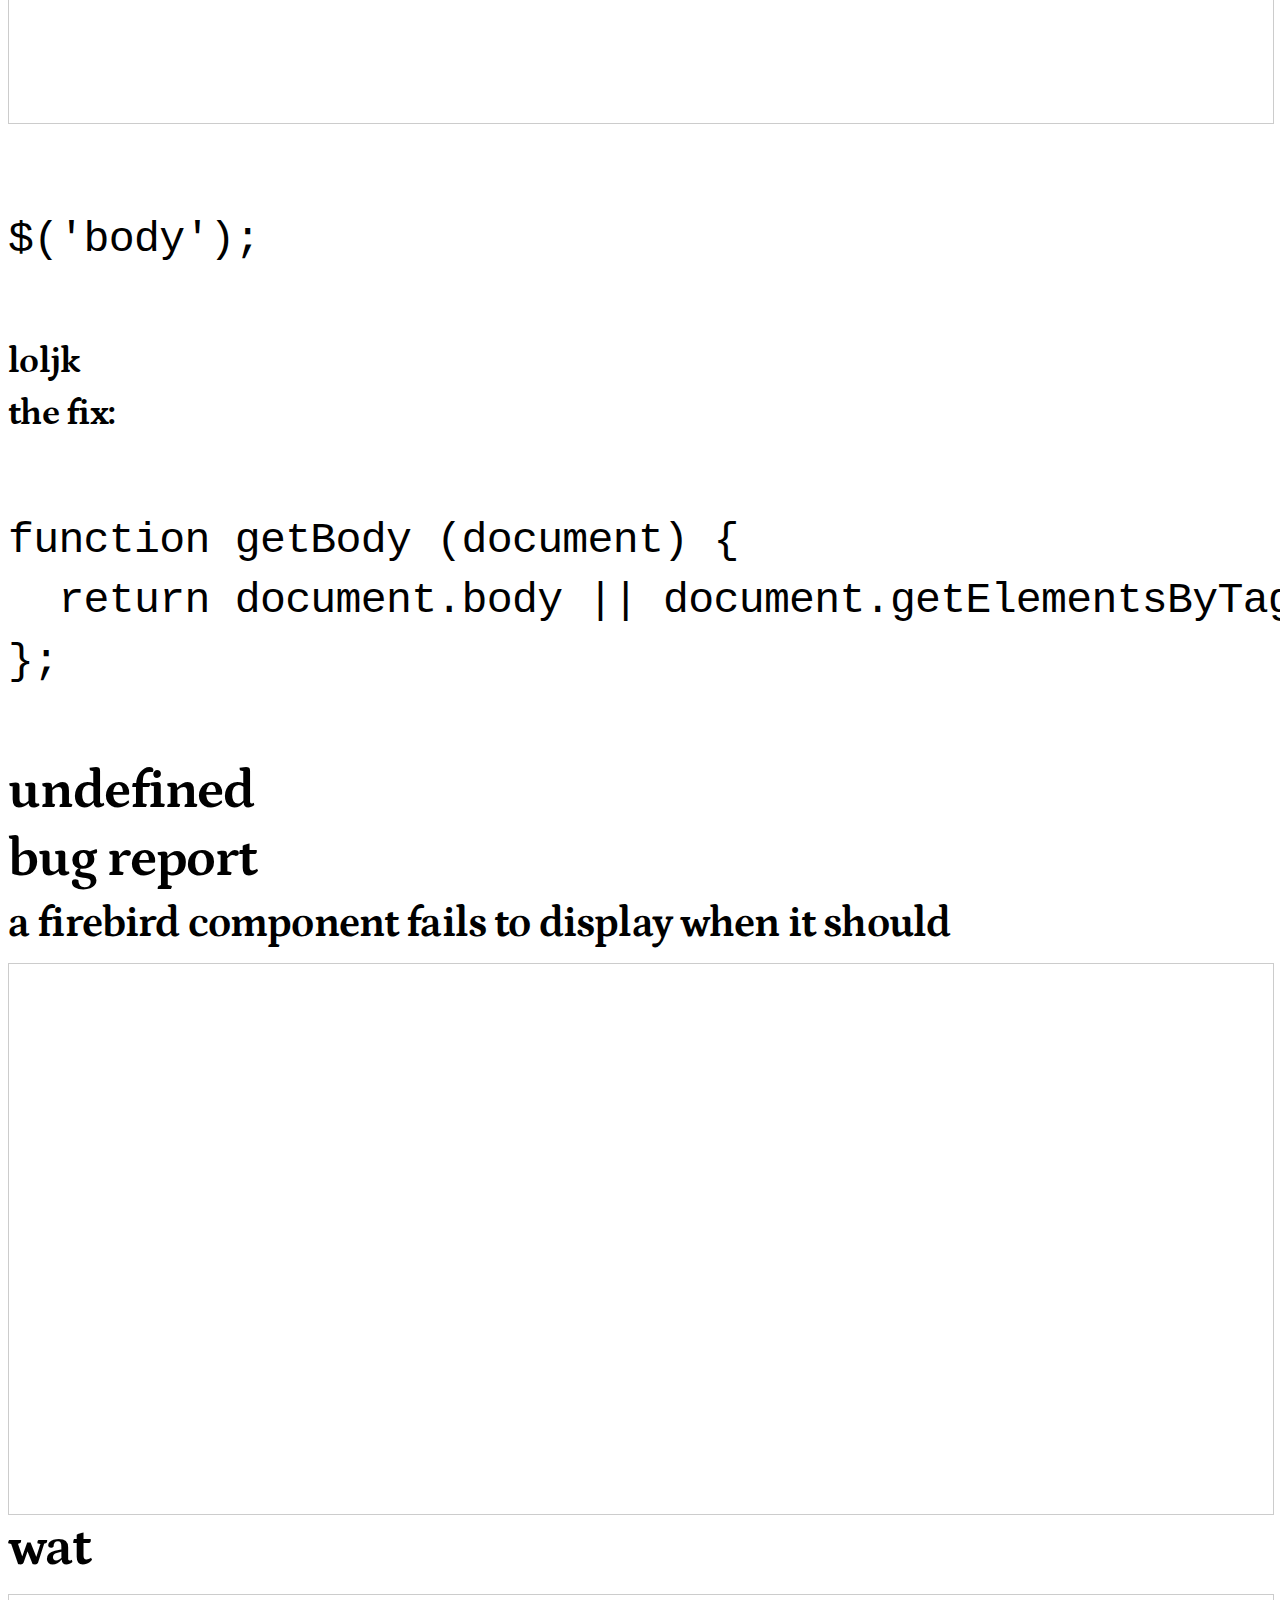
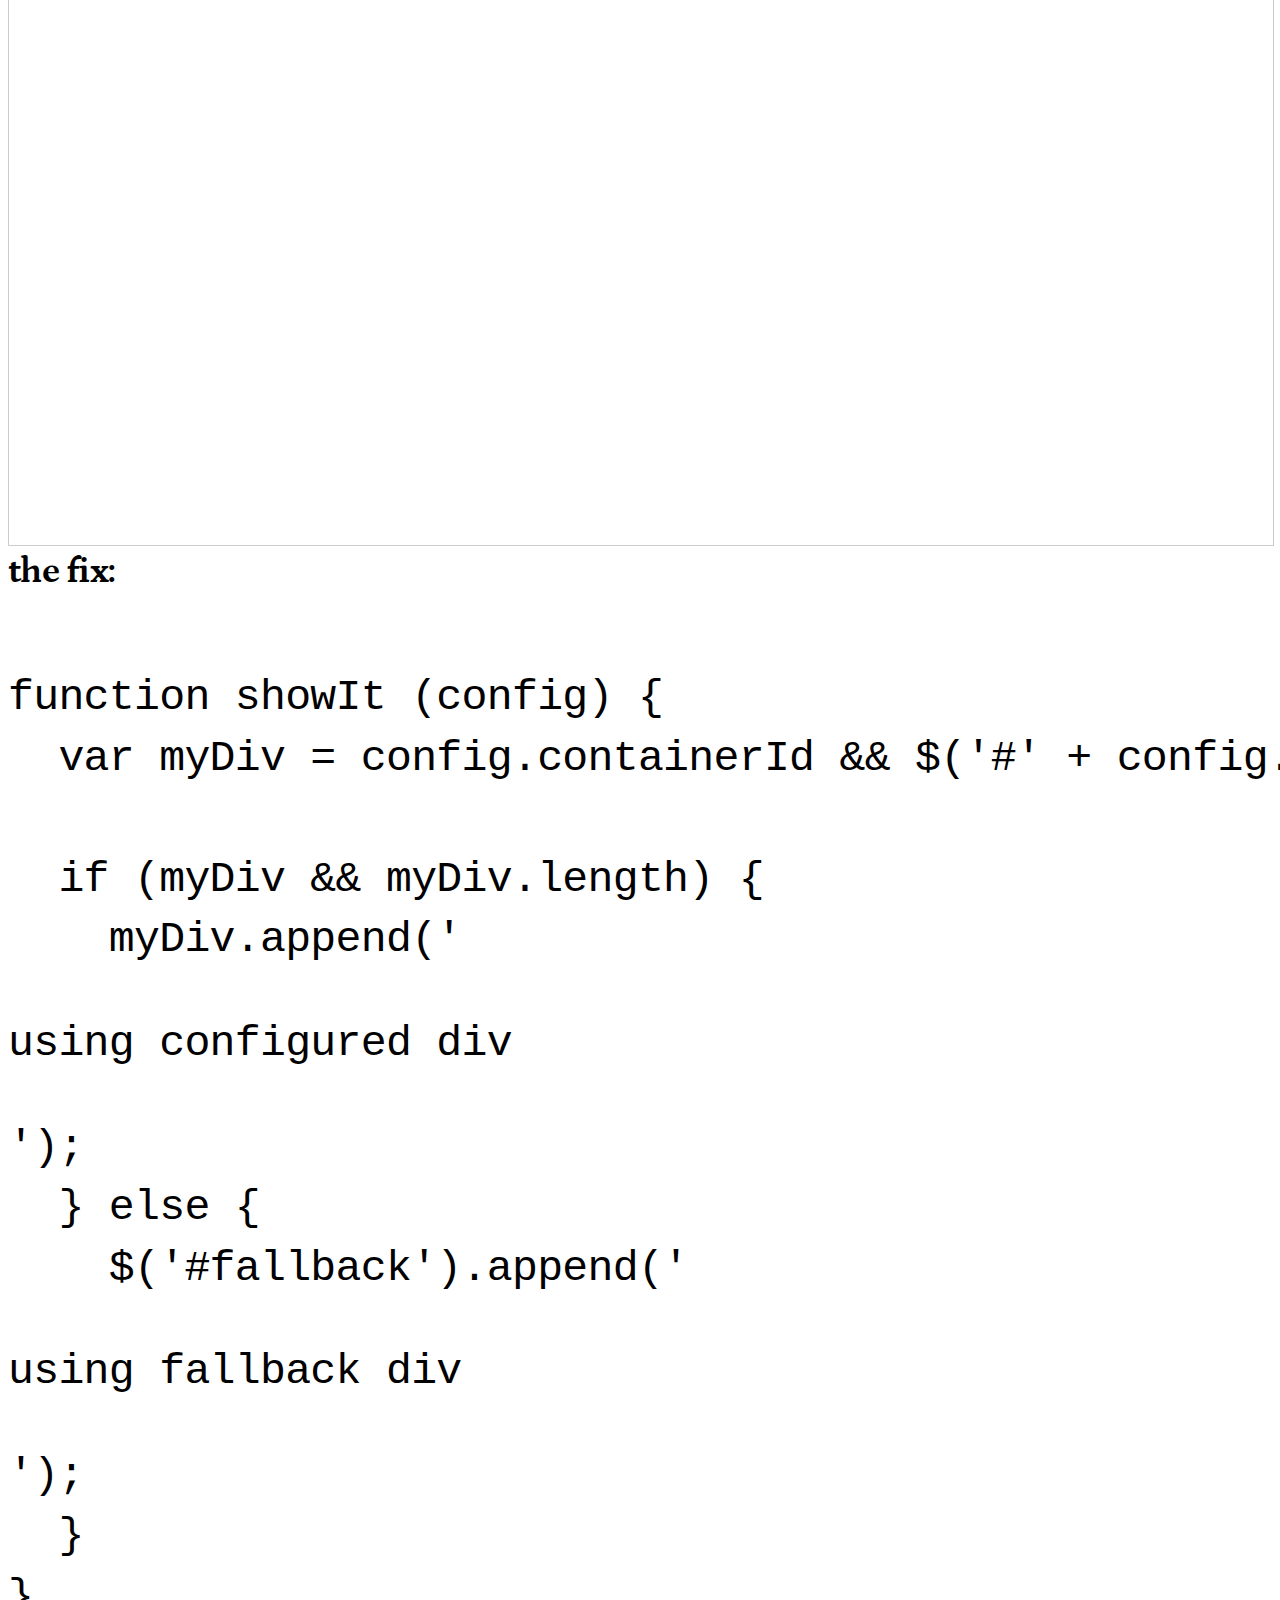
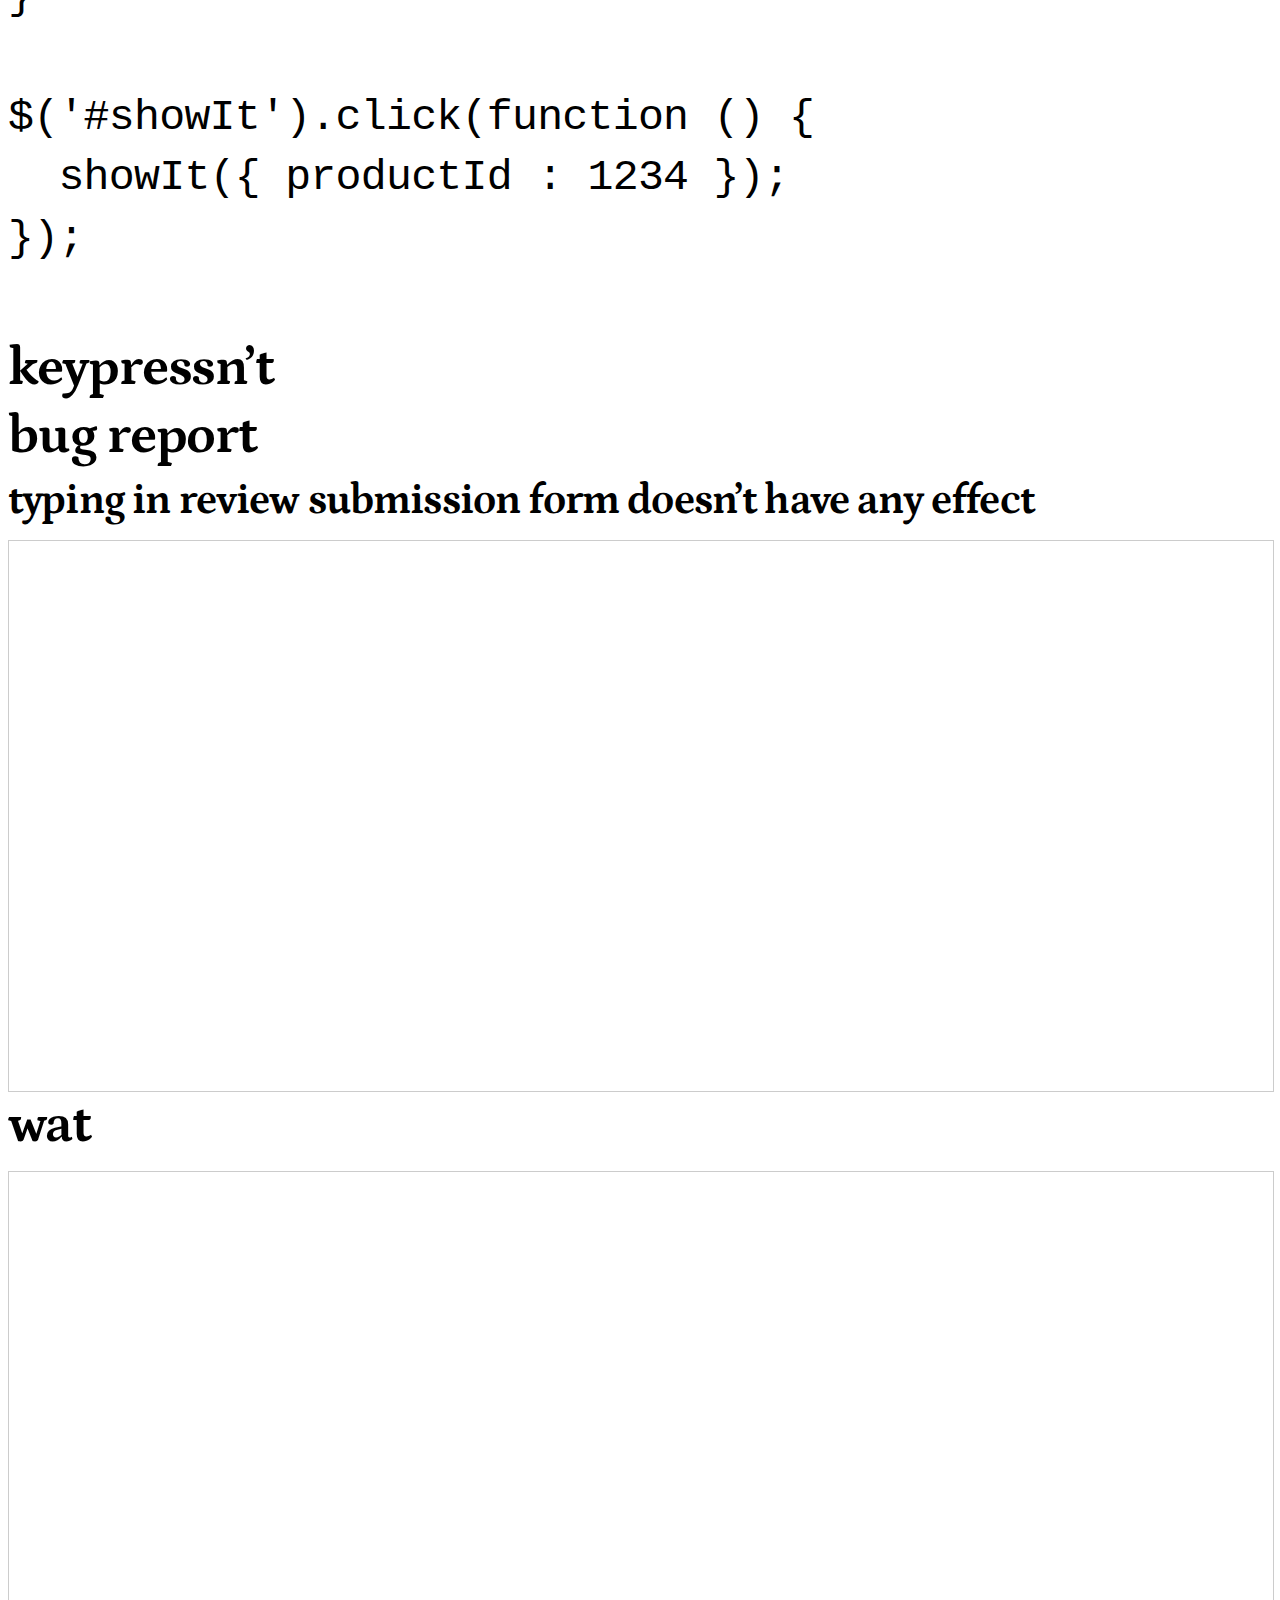
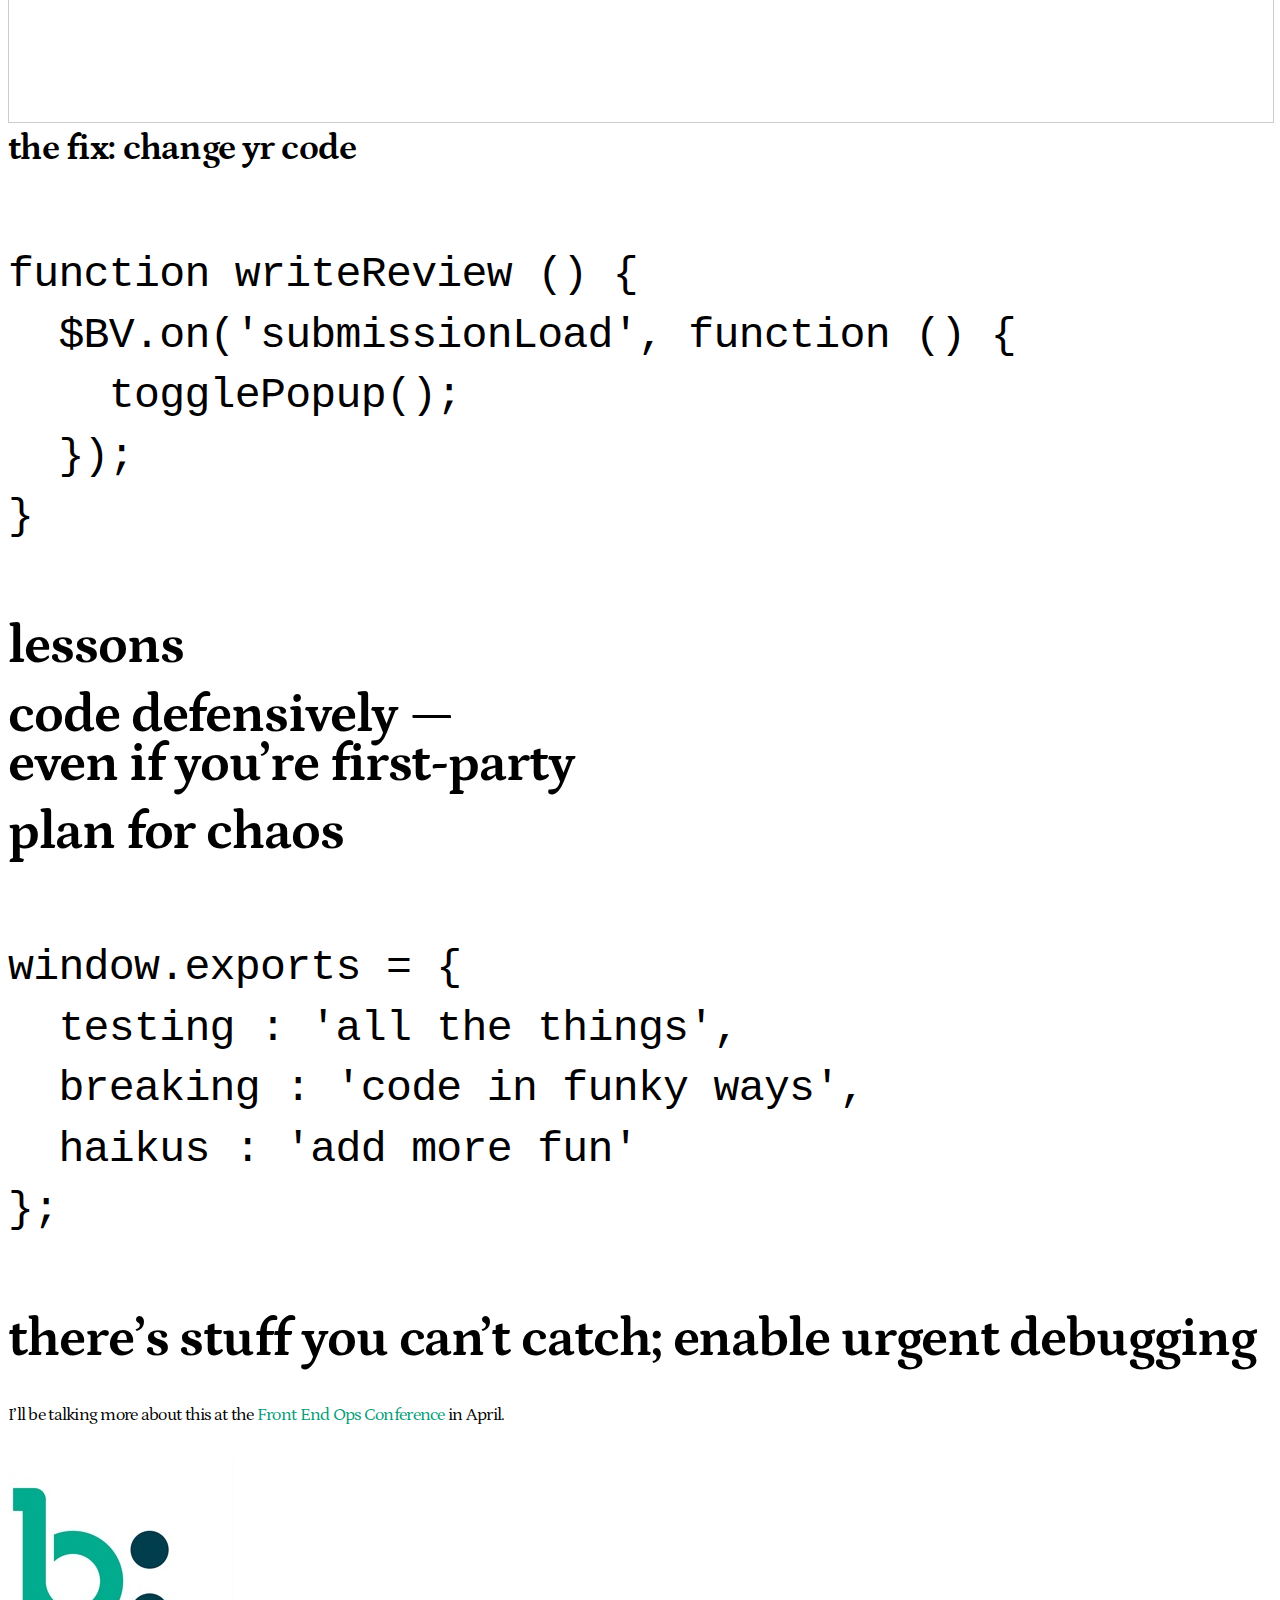
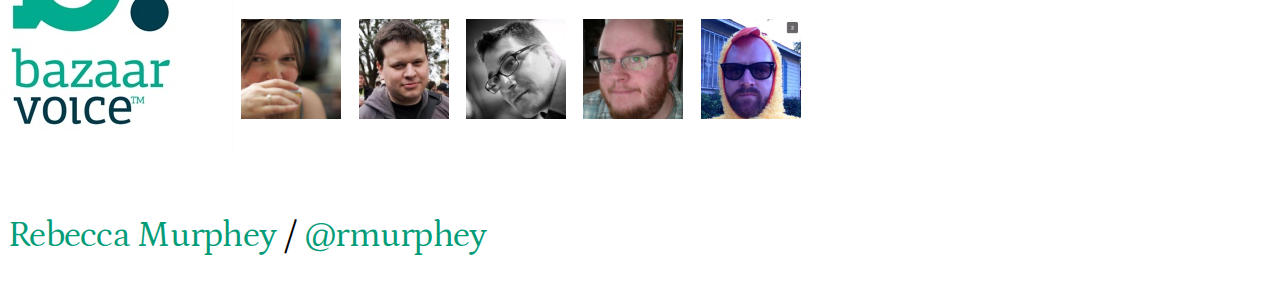
==== commit 26768873: "tweaks, lon" ====
--- a/index.html
+++ b/index.html
@@ -325,7 +325,8 @@
           </section>
 
           <section>
-            <h2>there&rsquo;s stuff you can&rsquo;t catch</h2>
+            <h2>there&rsquo;s stuff you can&rsquo;t catch; enable urgent debugging</h2>
+            <p style="clear:both" class="note">I&rsquo;ll be talking more about this at the <a href="http://www.feopsconf.com/">Front End Ops Conference</a> in April.</p>
           </section>
 				</section>
 
@@ -340,6 +341,7 @@
           <img class="avatar" src="img/andrew-dupont.jpg">
           <img class="avatar" src="img/dan-heberden.jpeg">
           <img class="avatar" src="img/brian-arnold.jpeg">
+          <img class="avatar" src="img/lon-ingram.jpeg">
 
           <p><a href="http://rmurphey.com">Rebecca Murphey</a> / <a href="https://twitter.com/rmurphey">@rmurphey</a></p>
         </section>
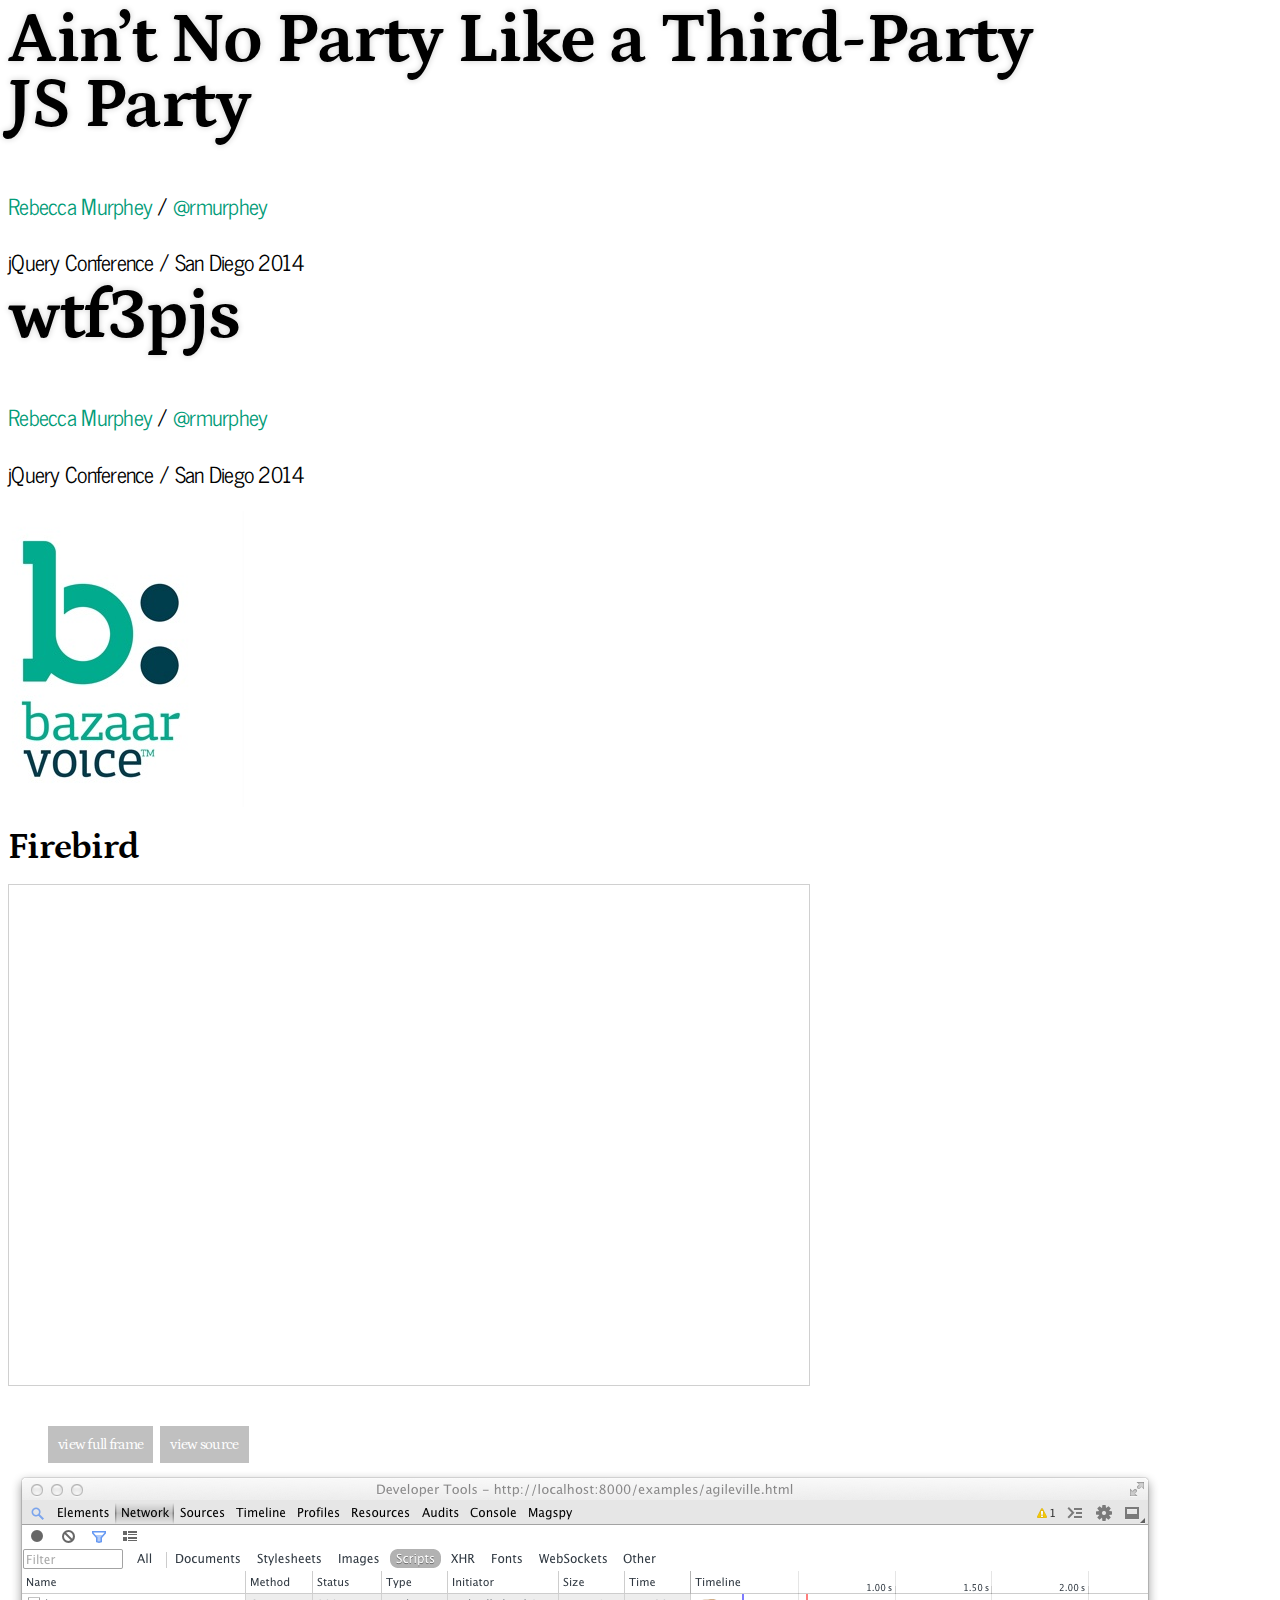
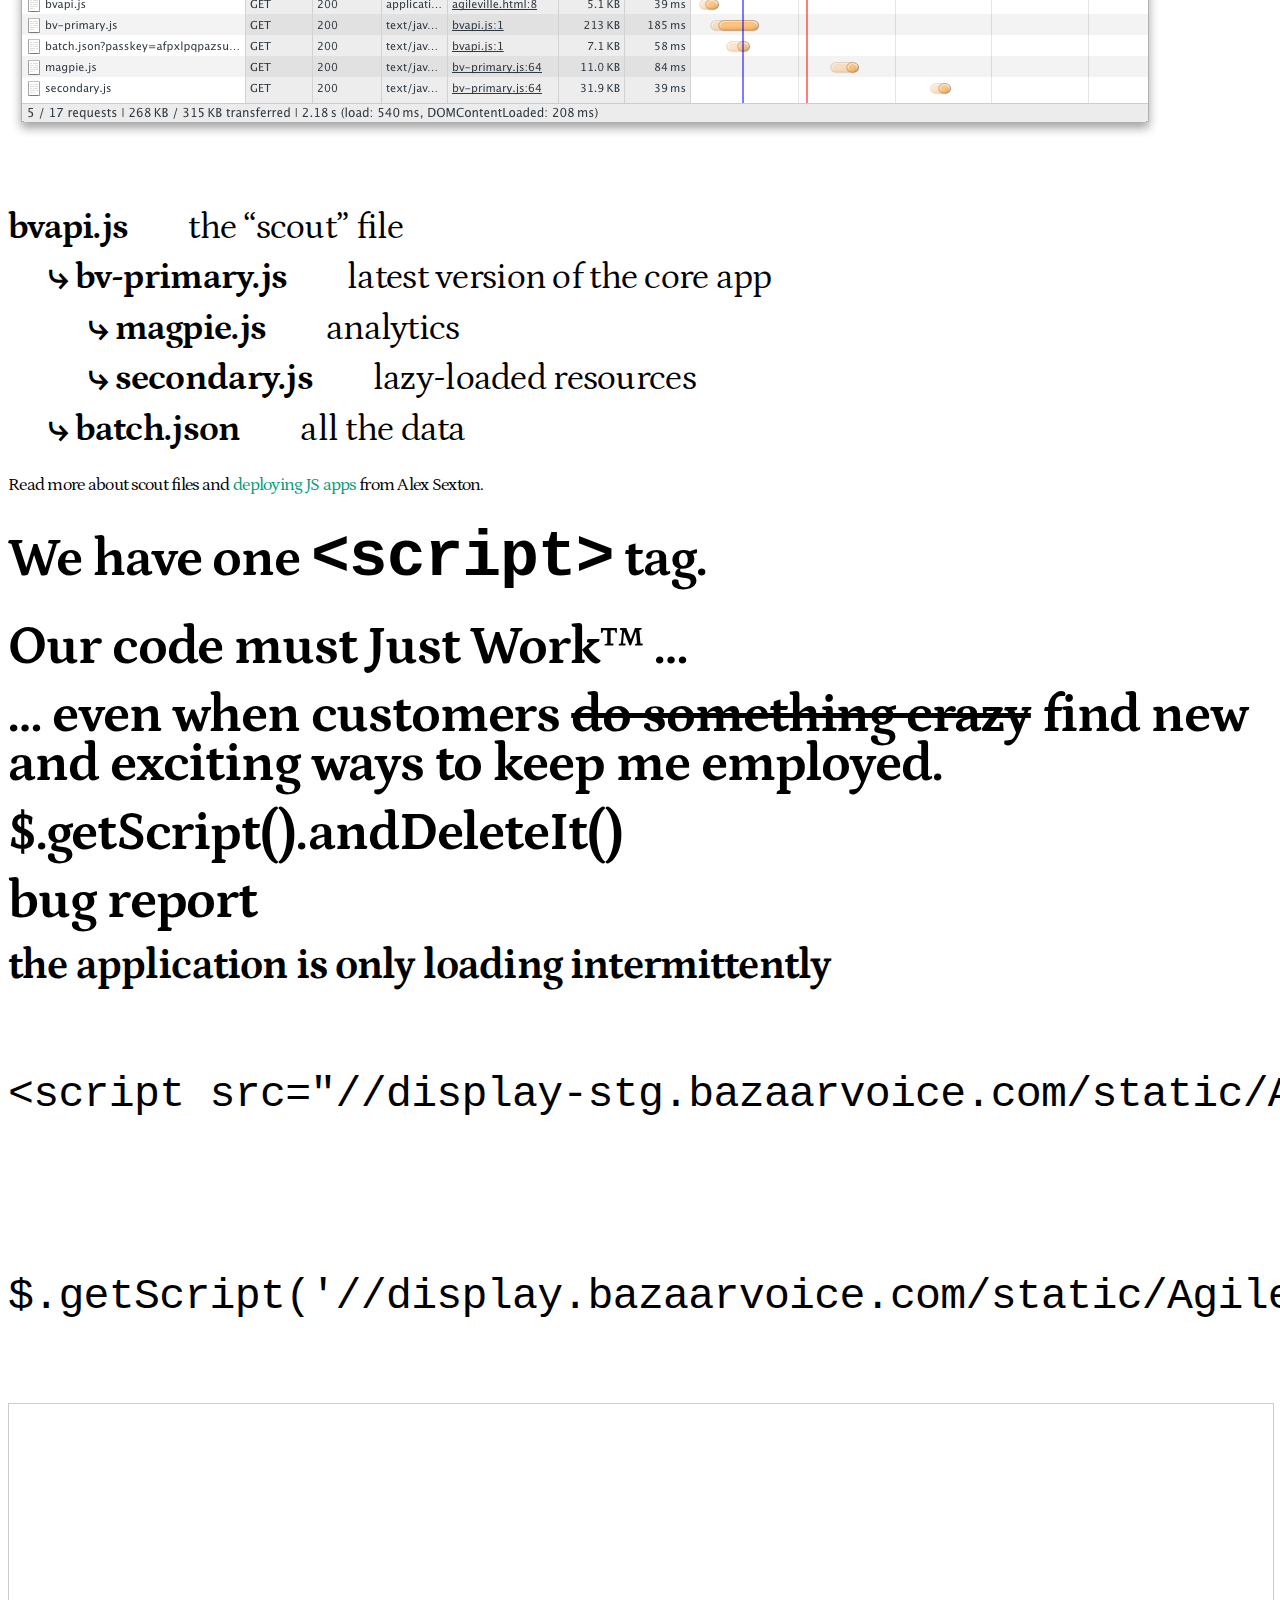
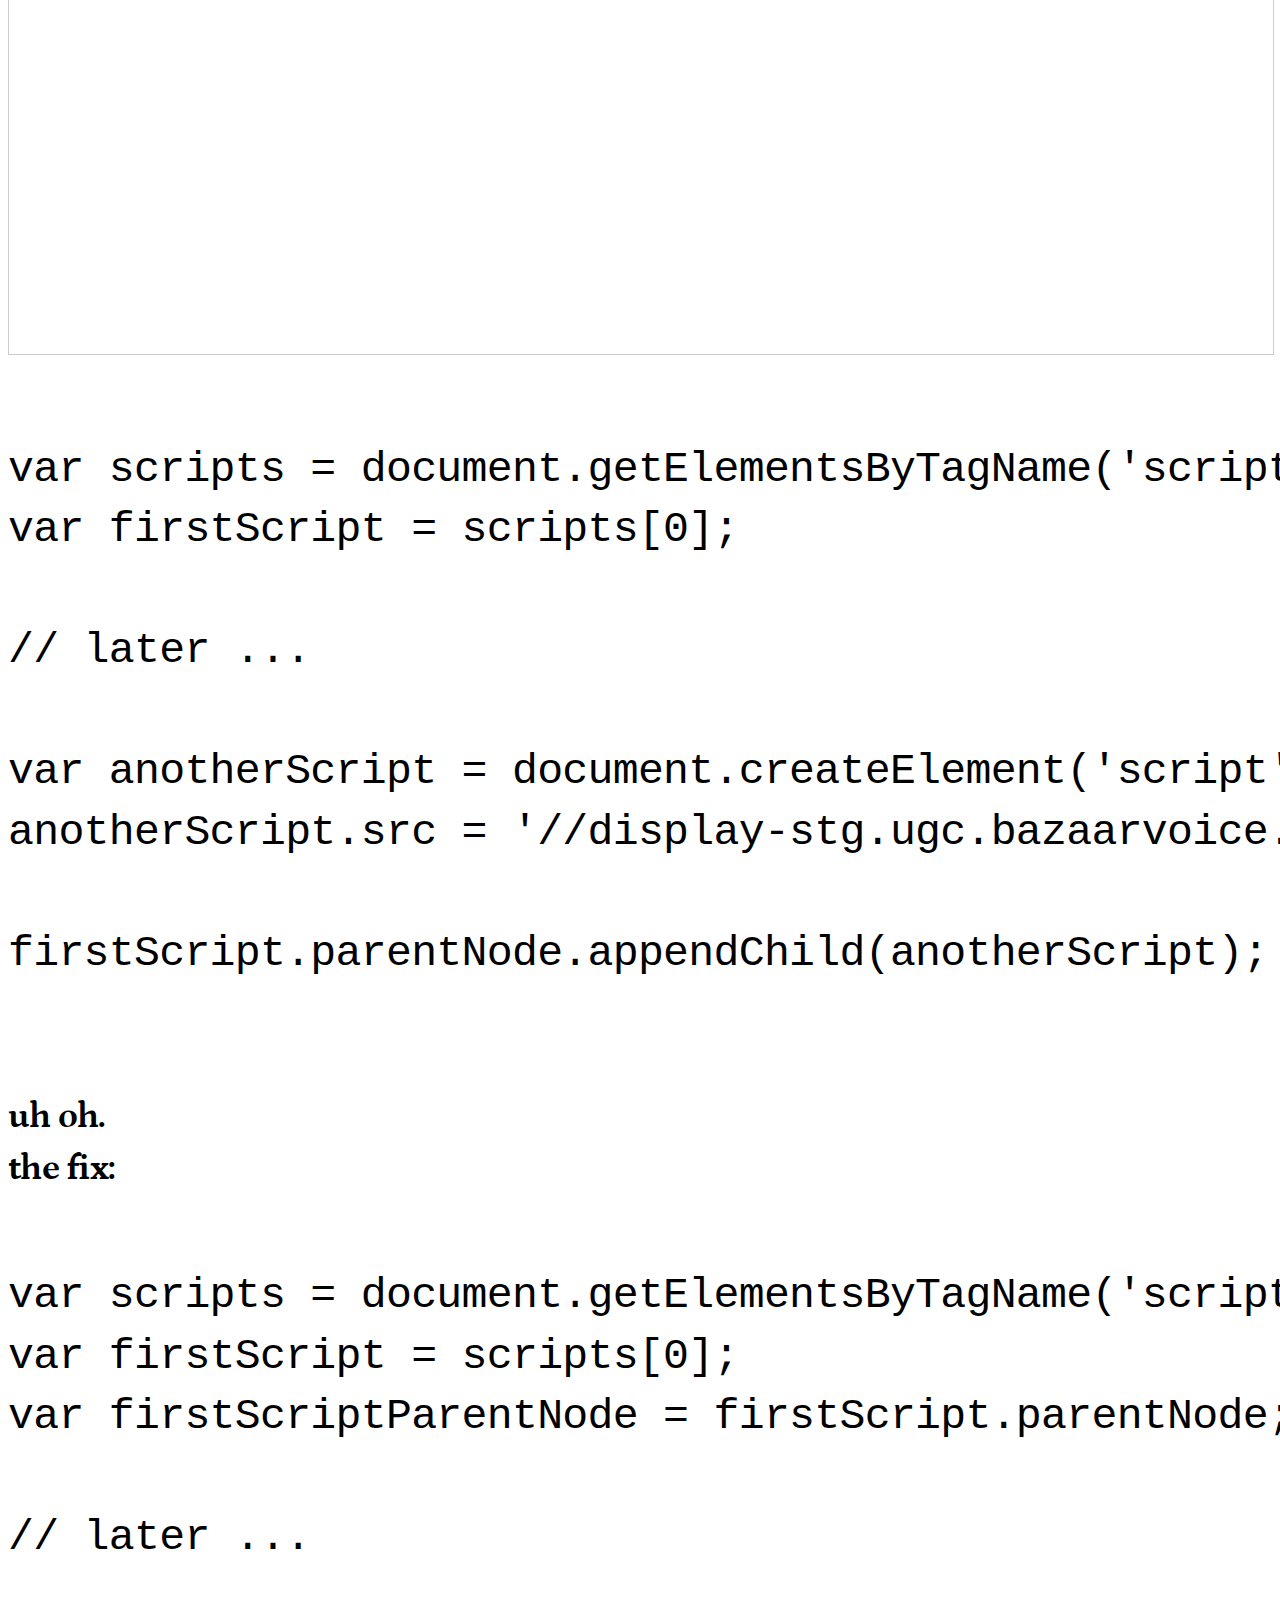
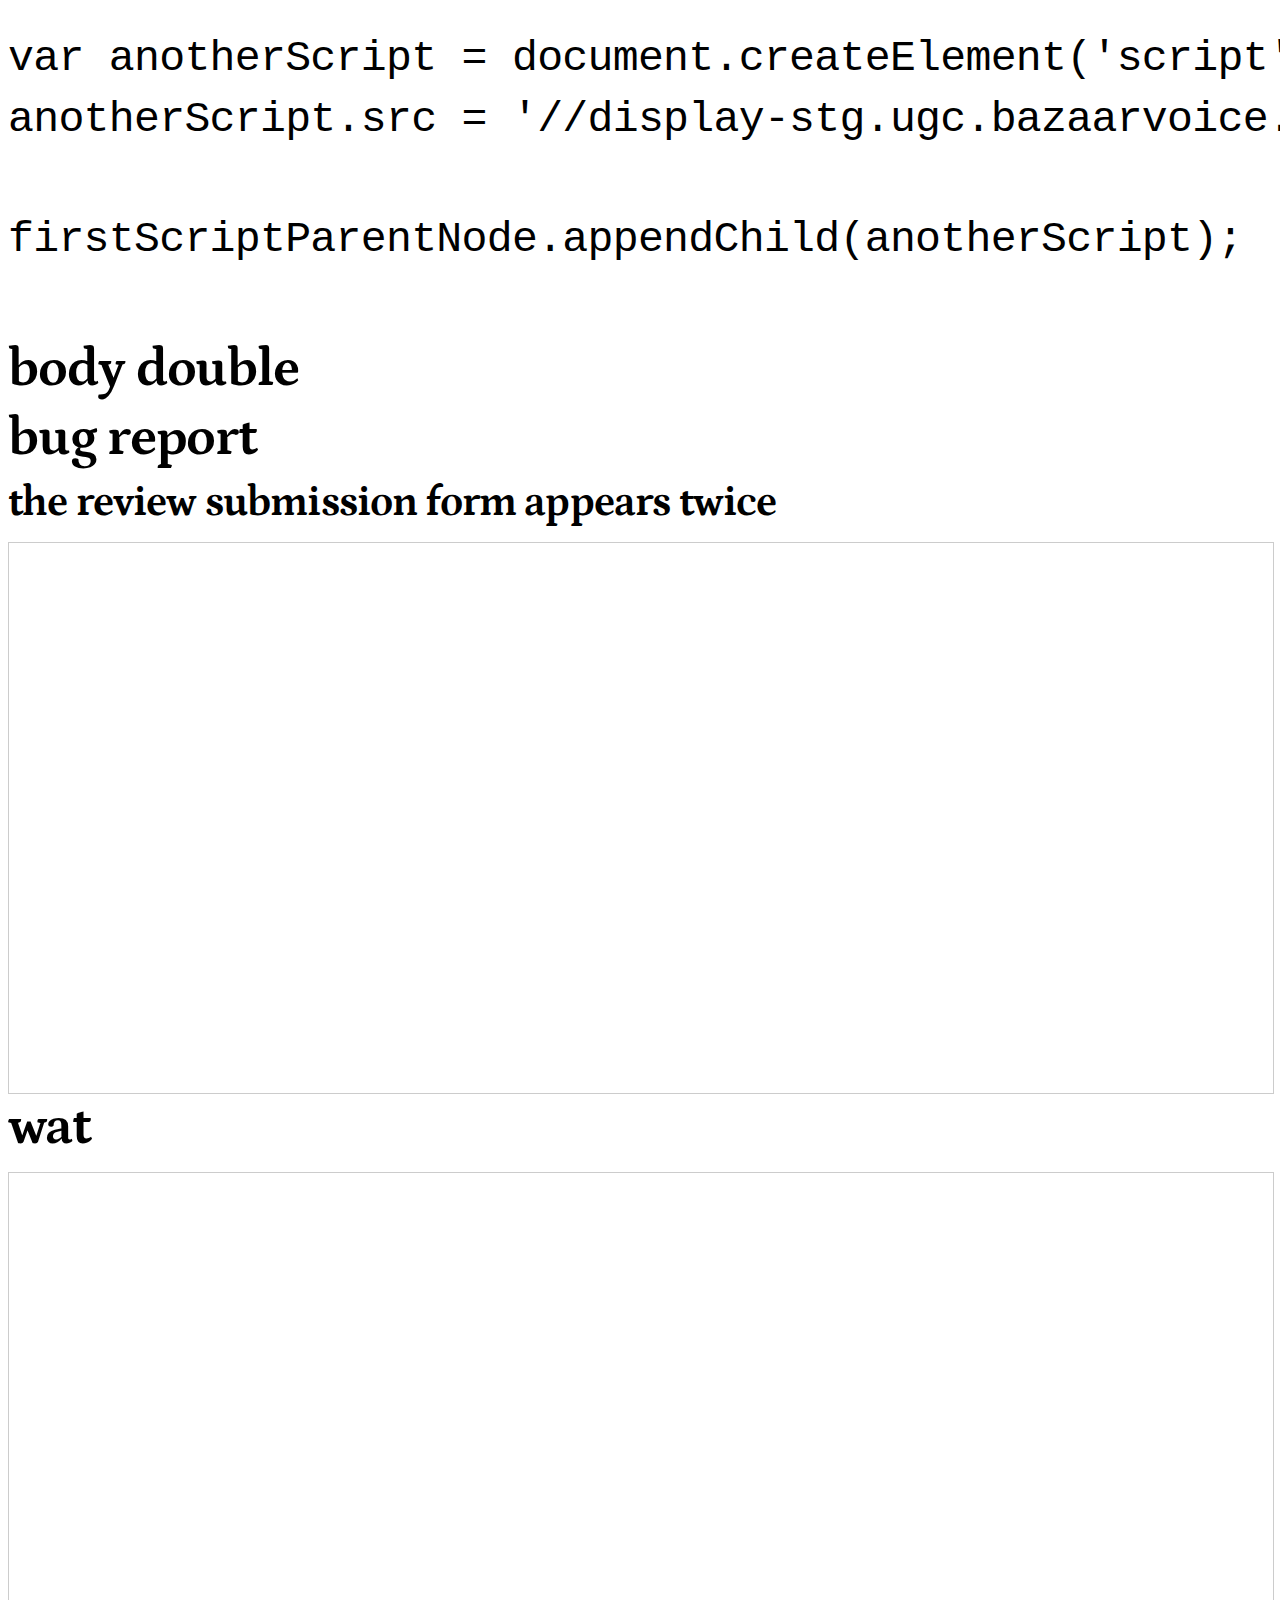
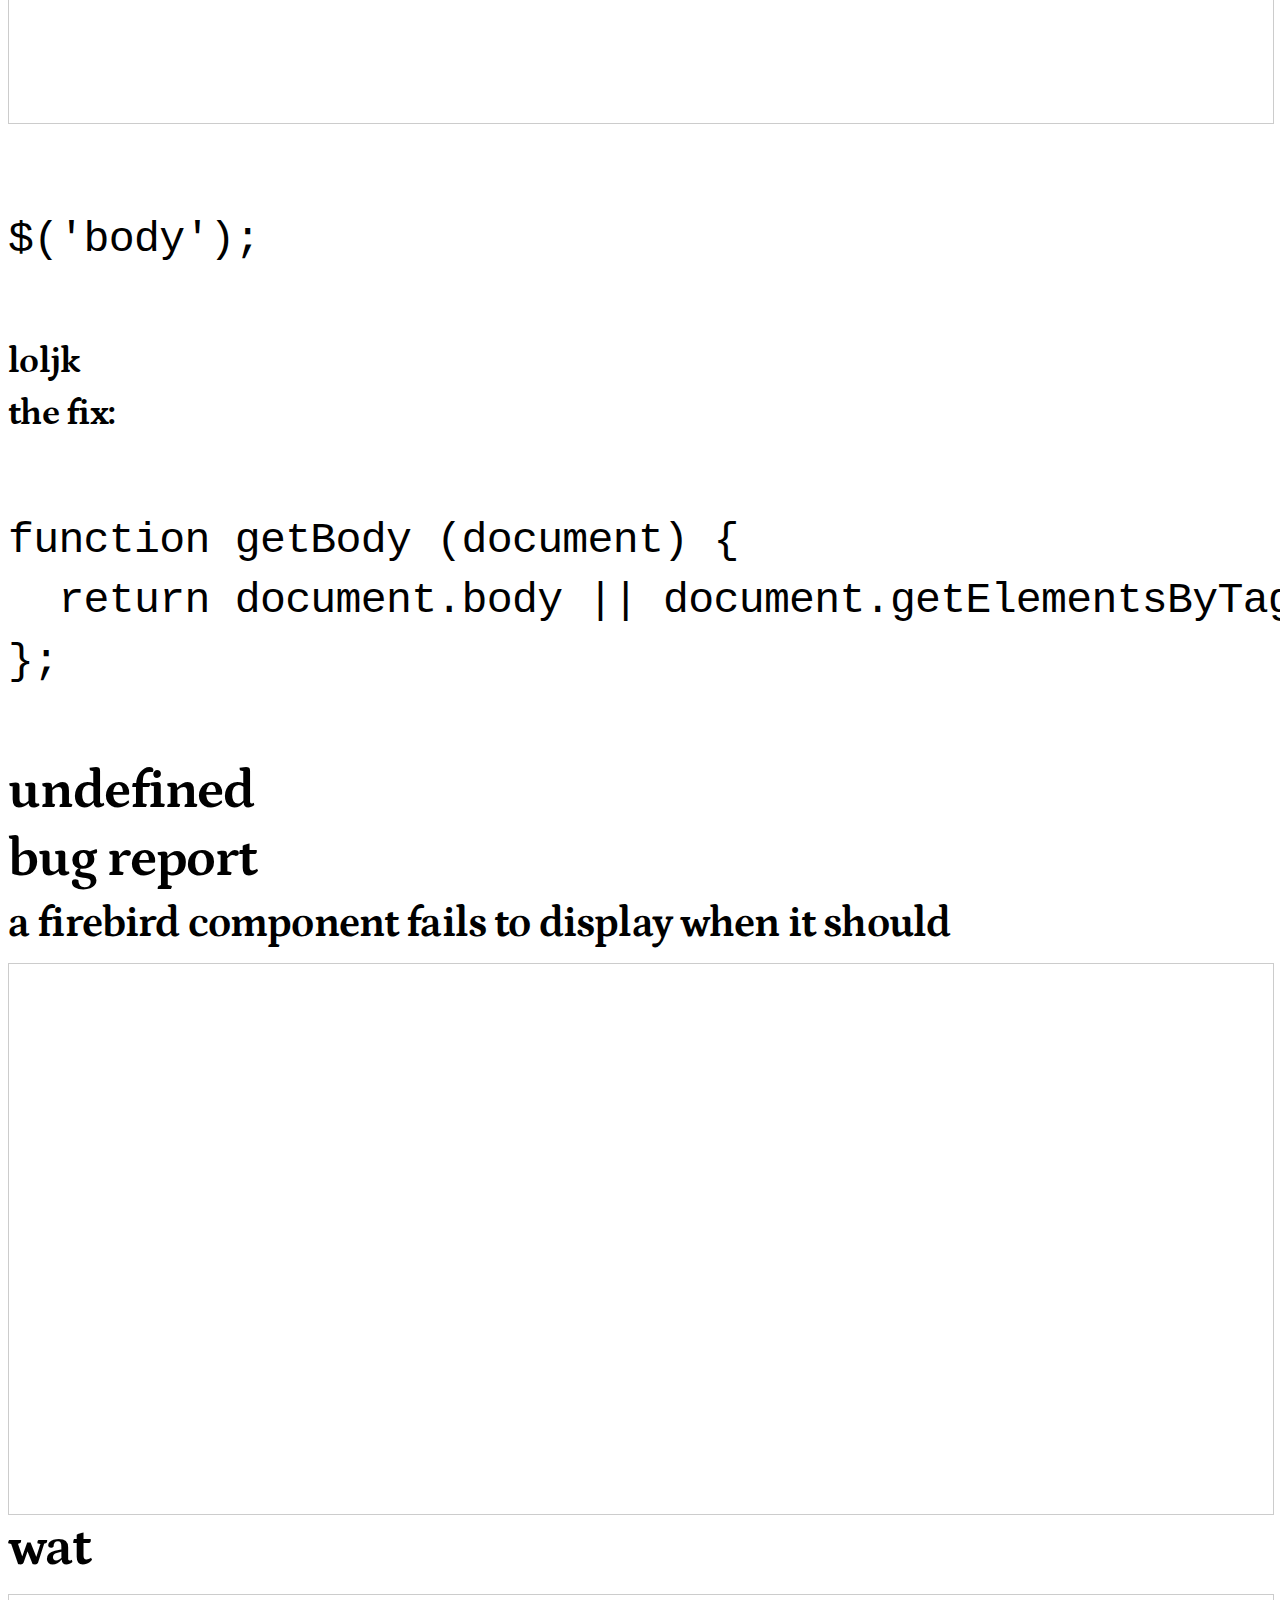
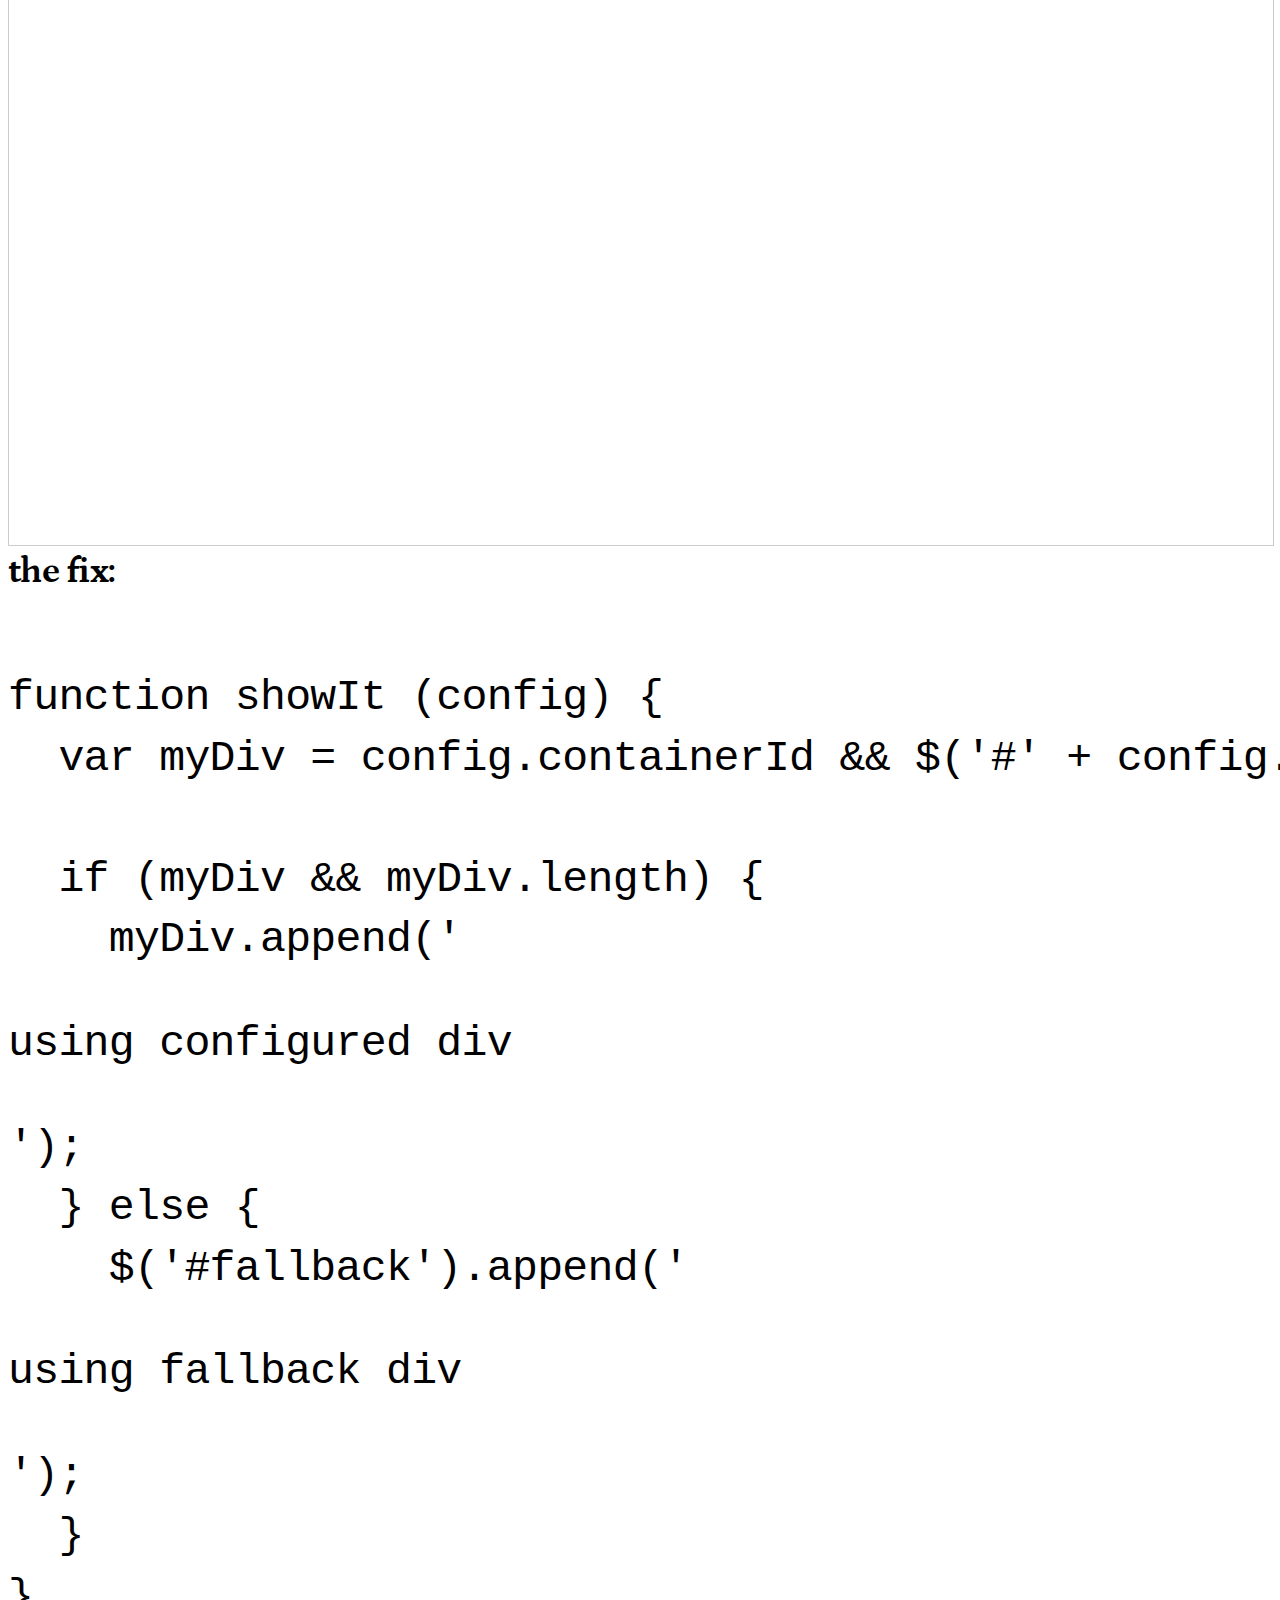
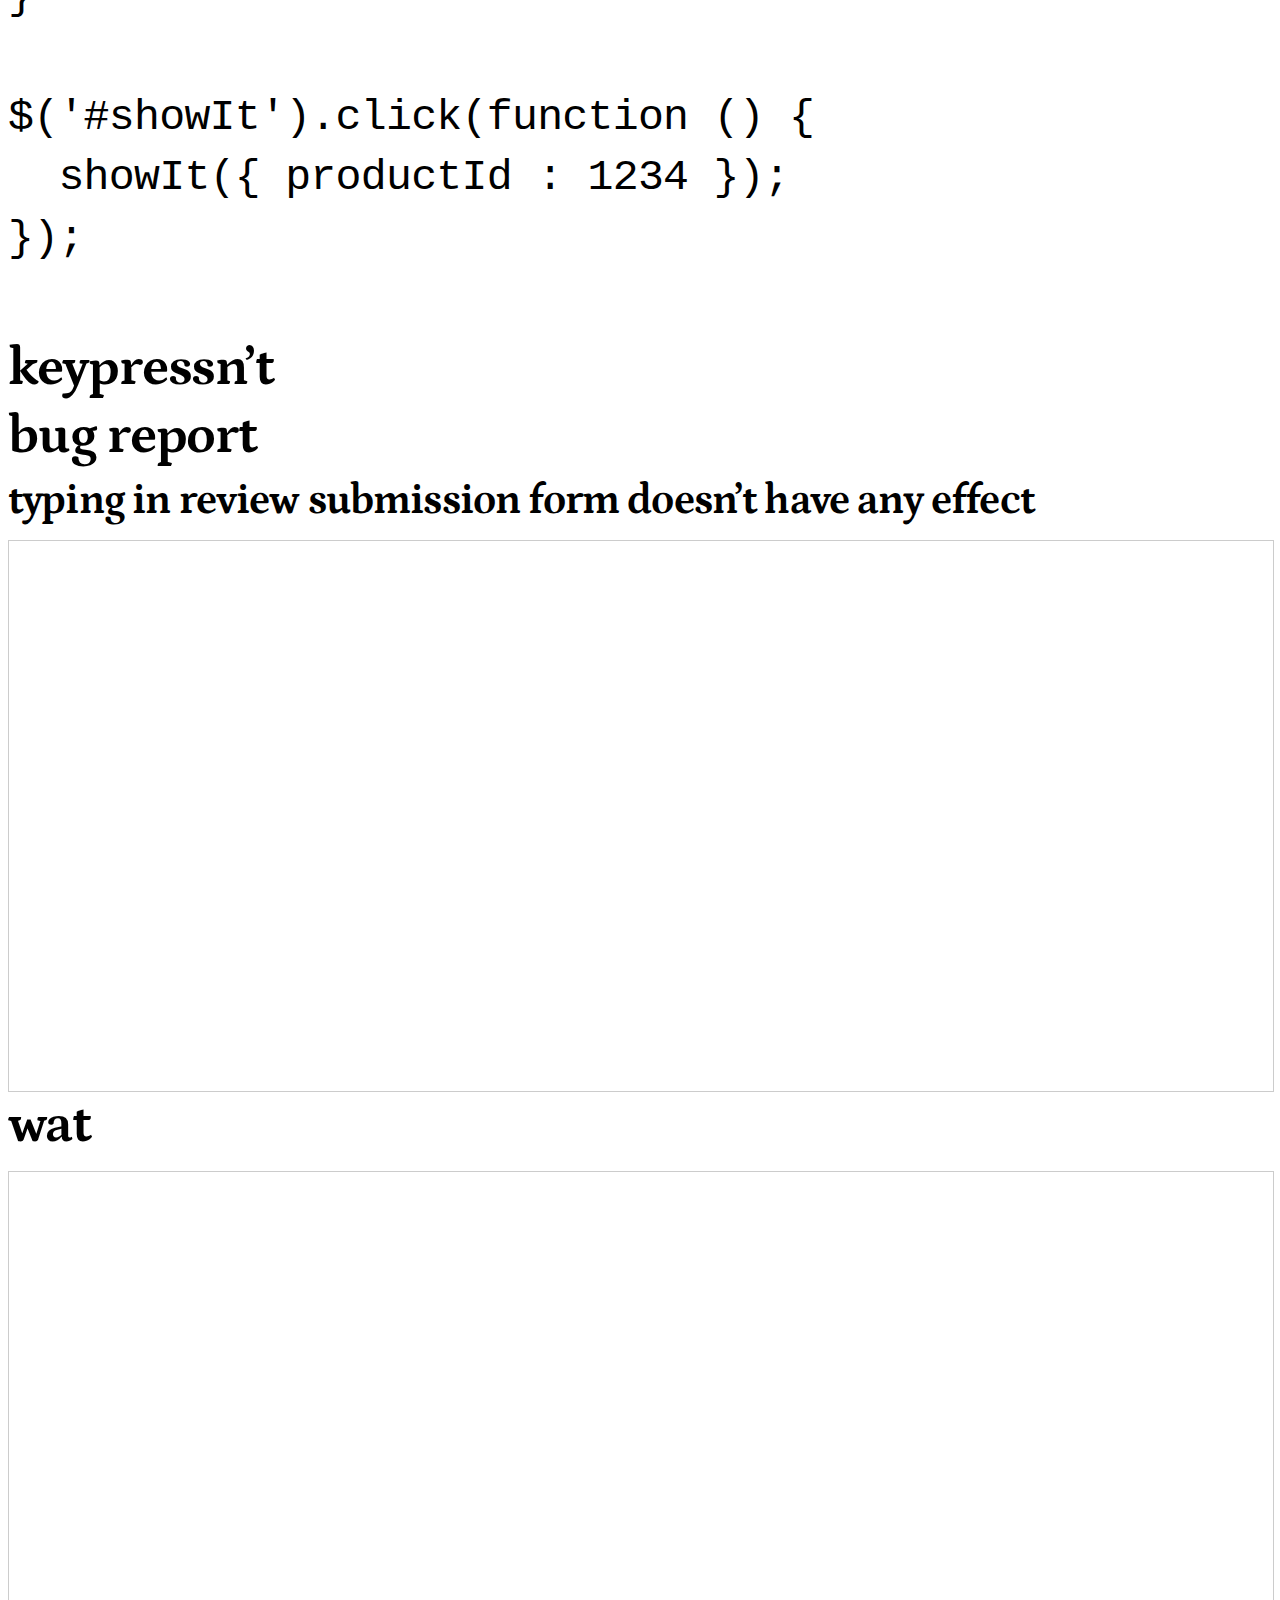
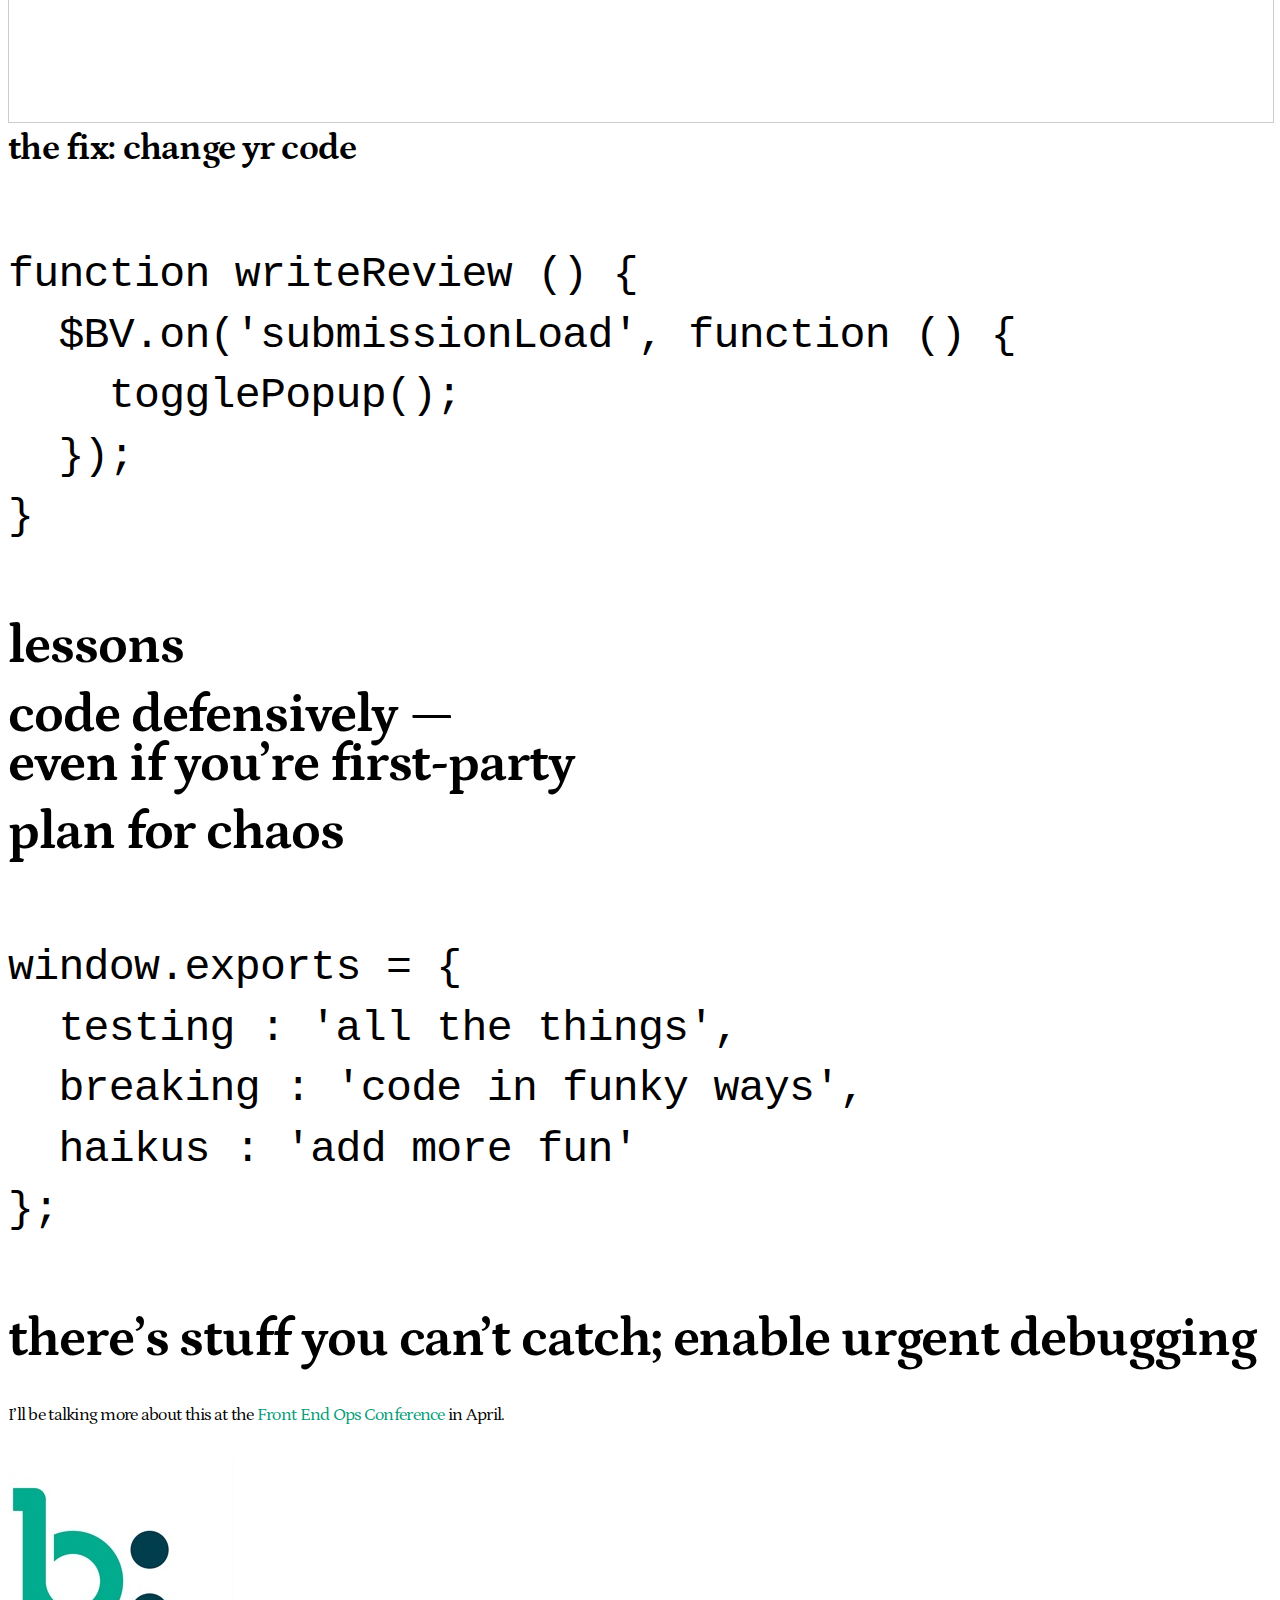
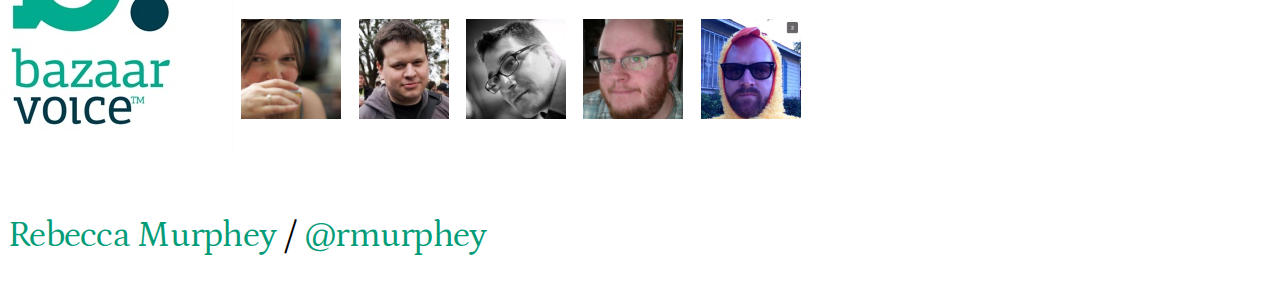
==== commit a072cbc5: "adding pause slide" ====
--- a/index.html
+++ b/index.html
@@ -94,7 +94,7 @@
 
 					</dl>
 
-          <p style="clear:both" class="note">Read more about scout files and <a href="https://alexsexton.com/blog/2013/03/deploying-javascript-applications/">deploying JS apps</a> from Alex Sexton</p>
+          <p style="clear:both" class="note">Read more about scout files and <a href="https://alexsexton.com/blog/2013/03/deploying-javascript-applications/">deploying JS apps</a> from Alex Sexton.</p>
 				</section>
 
 				<section>
@@ -108,6 +108,8 @@
 				<section>
 					<h2>&hellip; even when customers <strike>do&nbsp;something&nbsp;crazy</strike> find new and exciting ways to keep me employed.</h2>
 				</section>
+
+        <section data-state="title"></section>
 
 
 
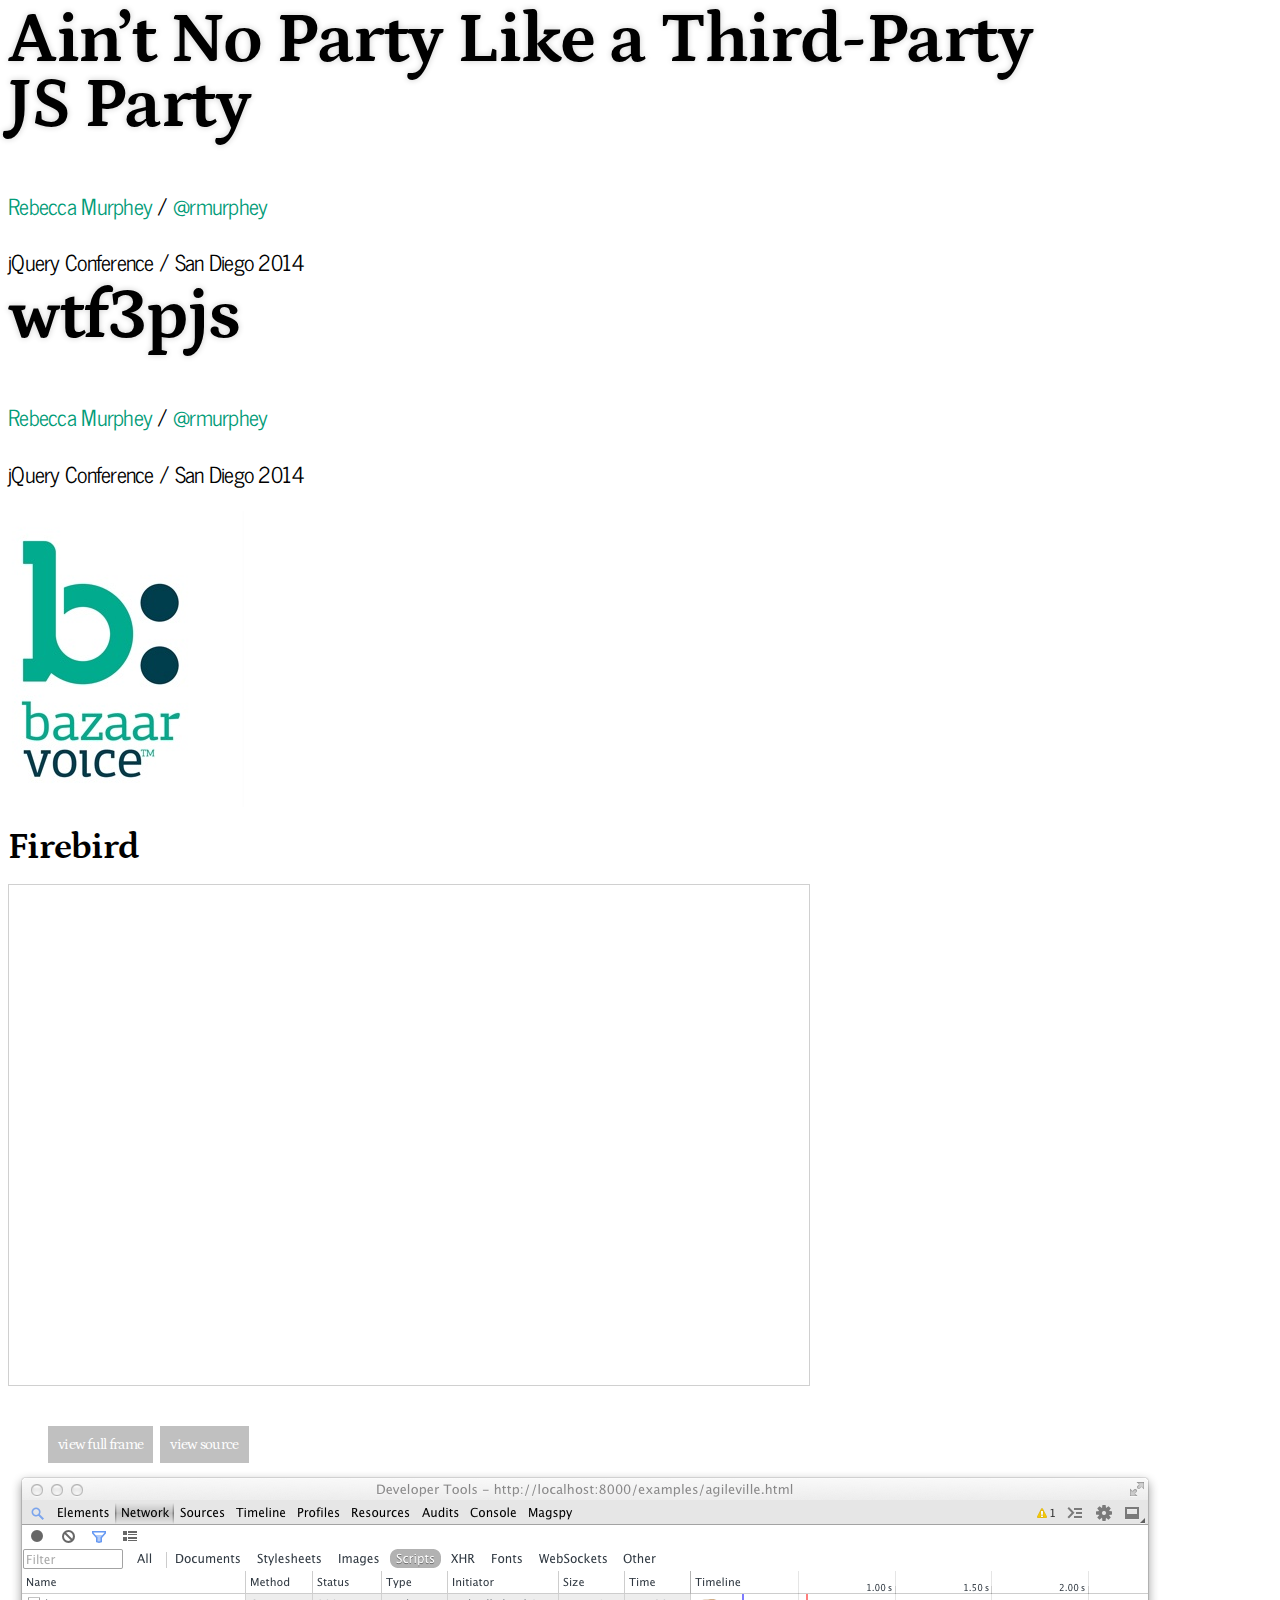
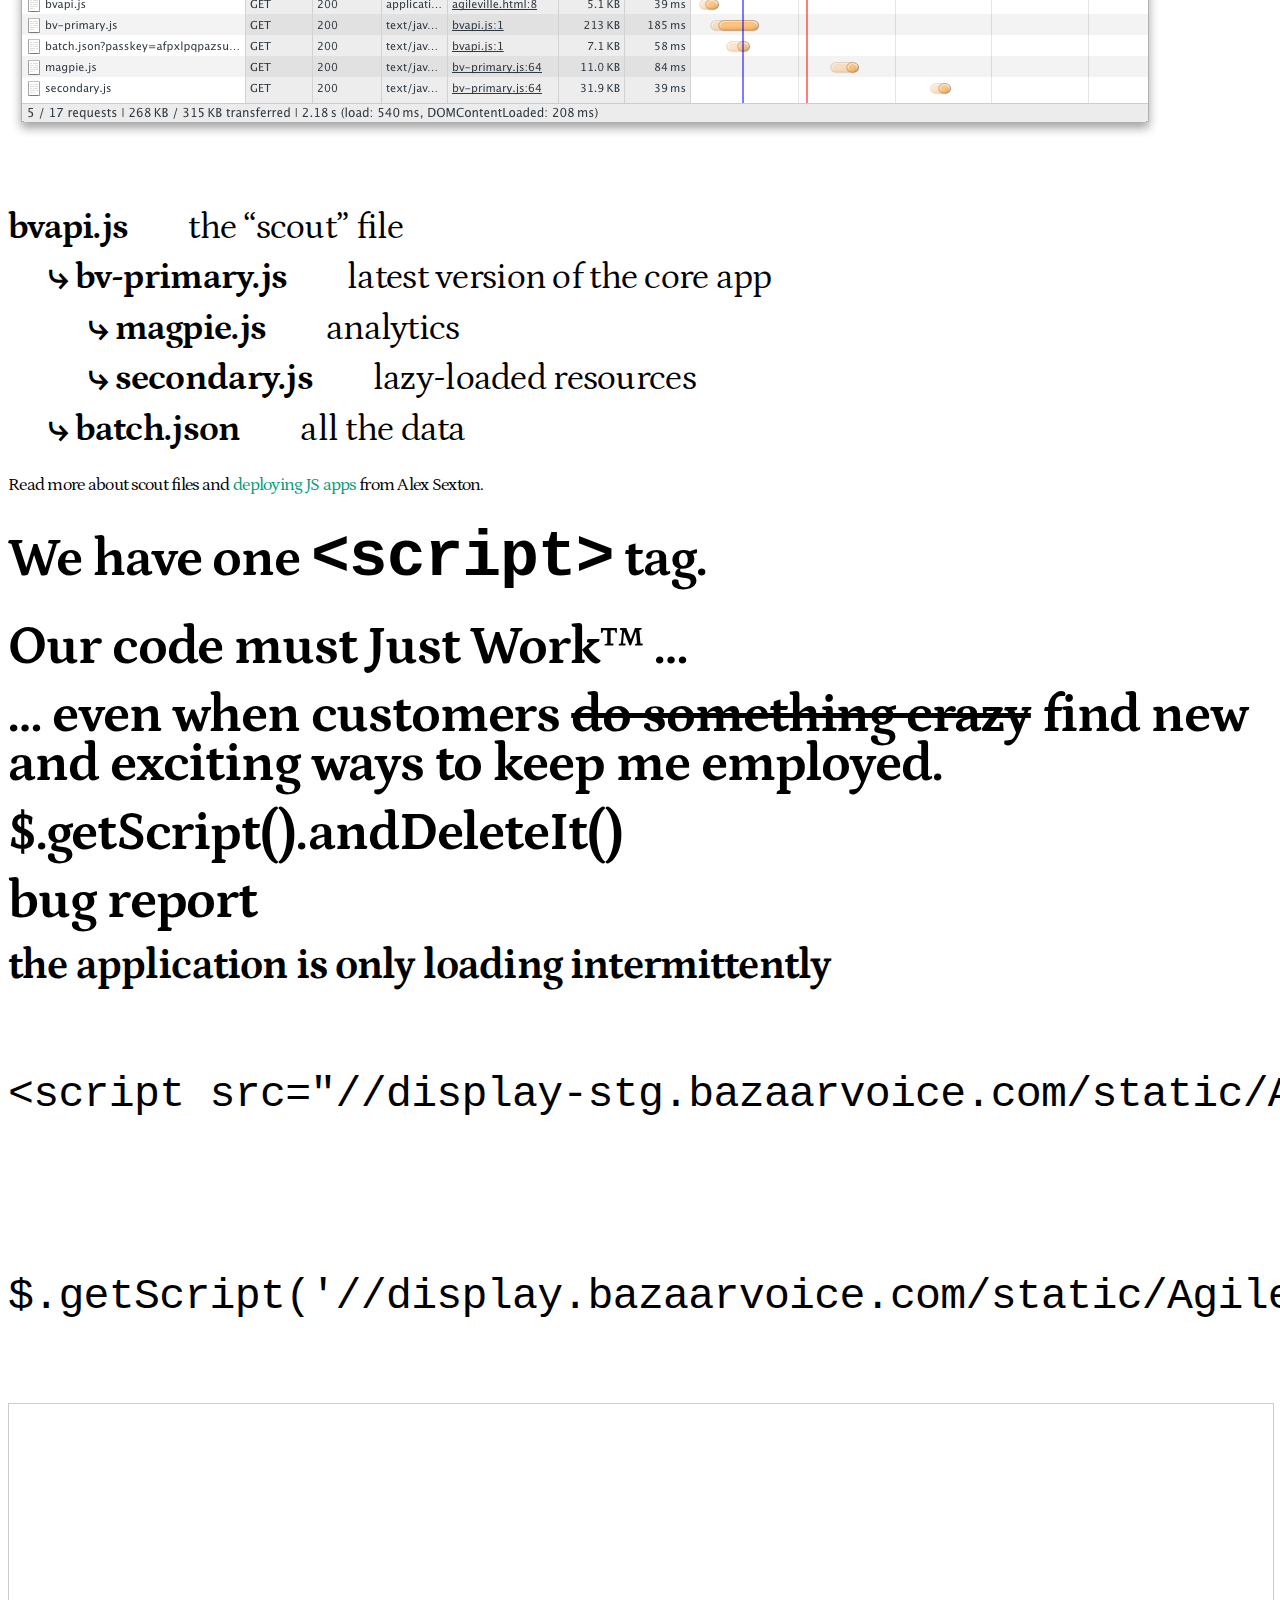
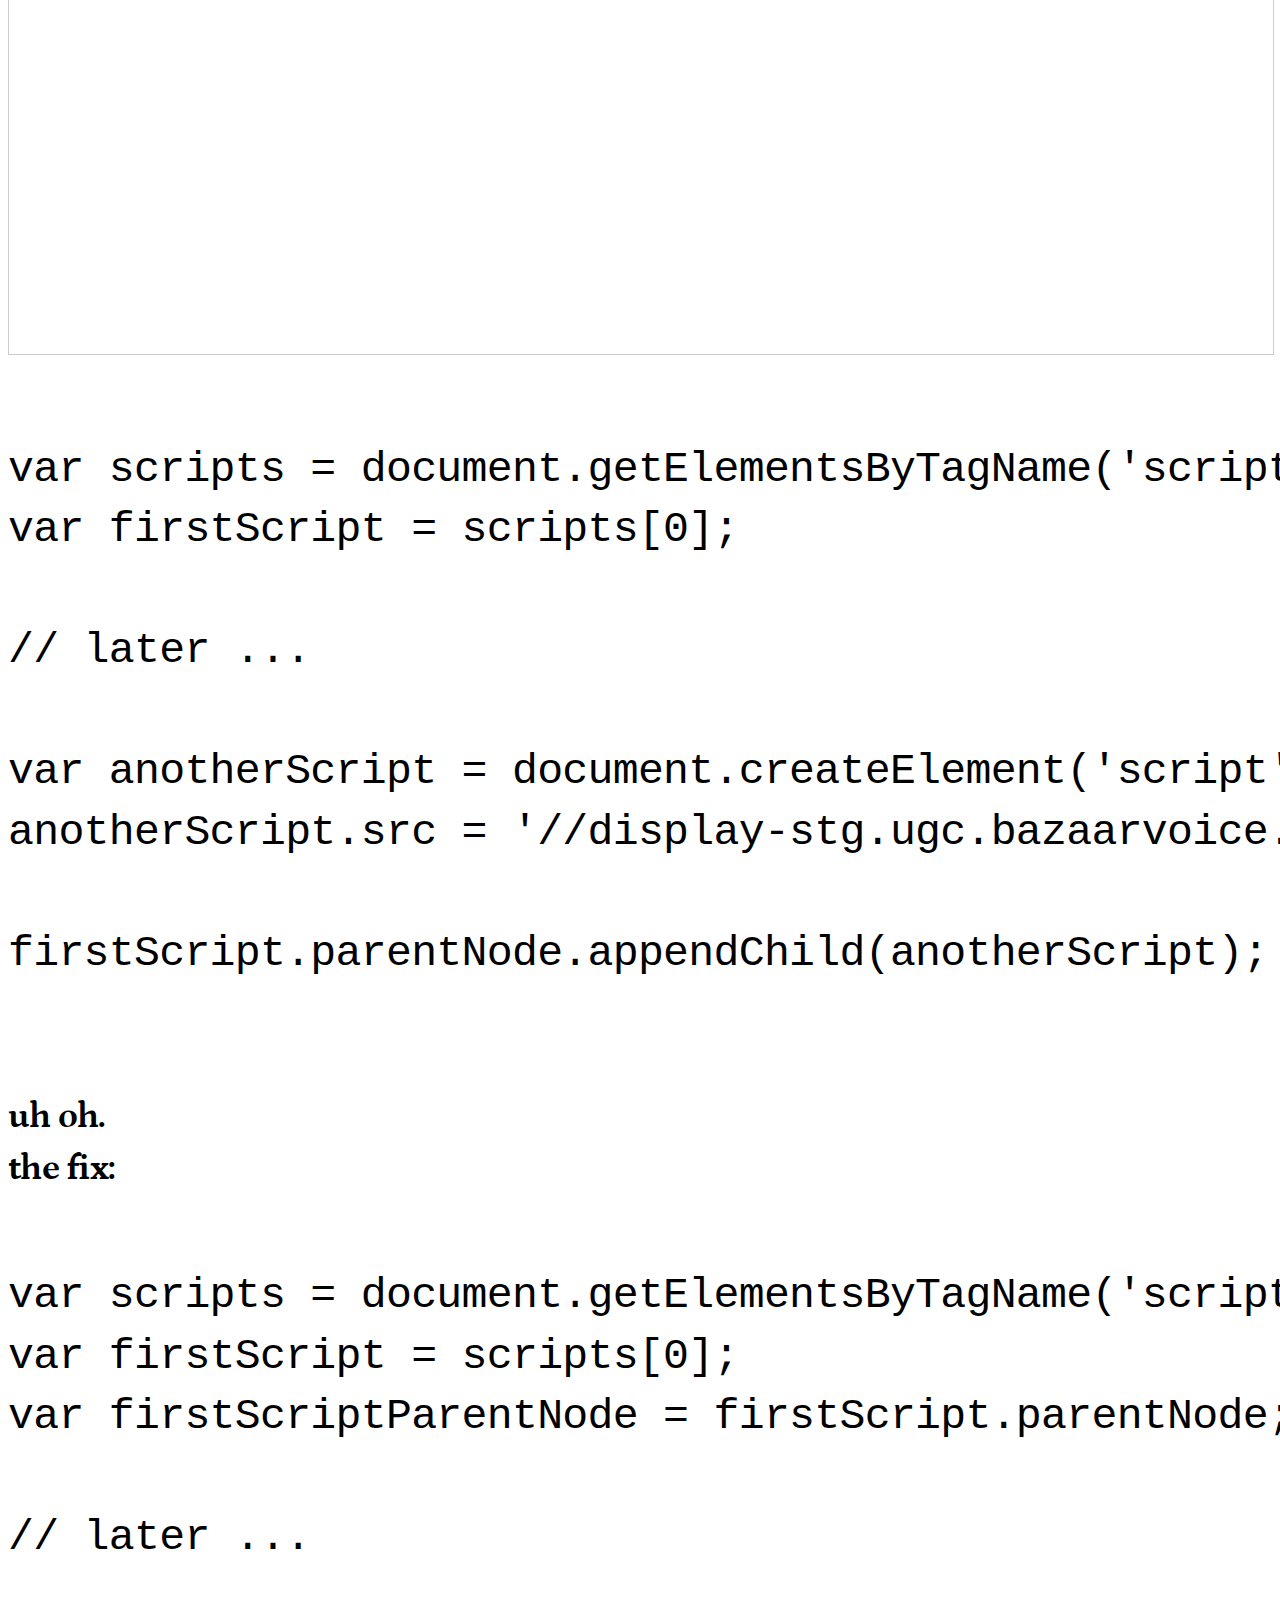
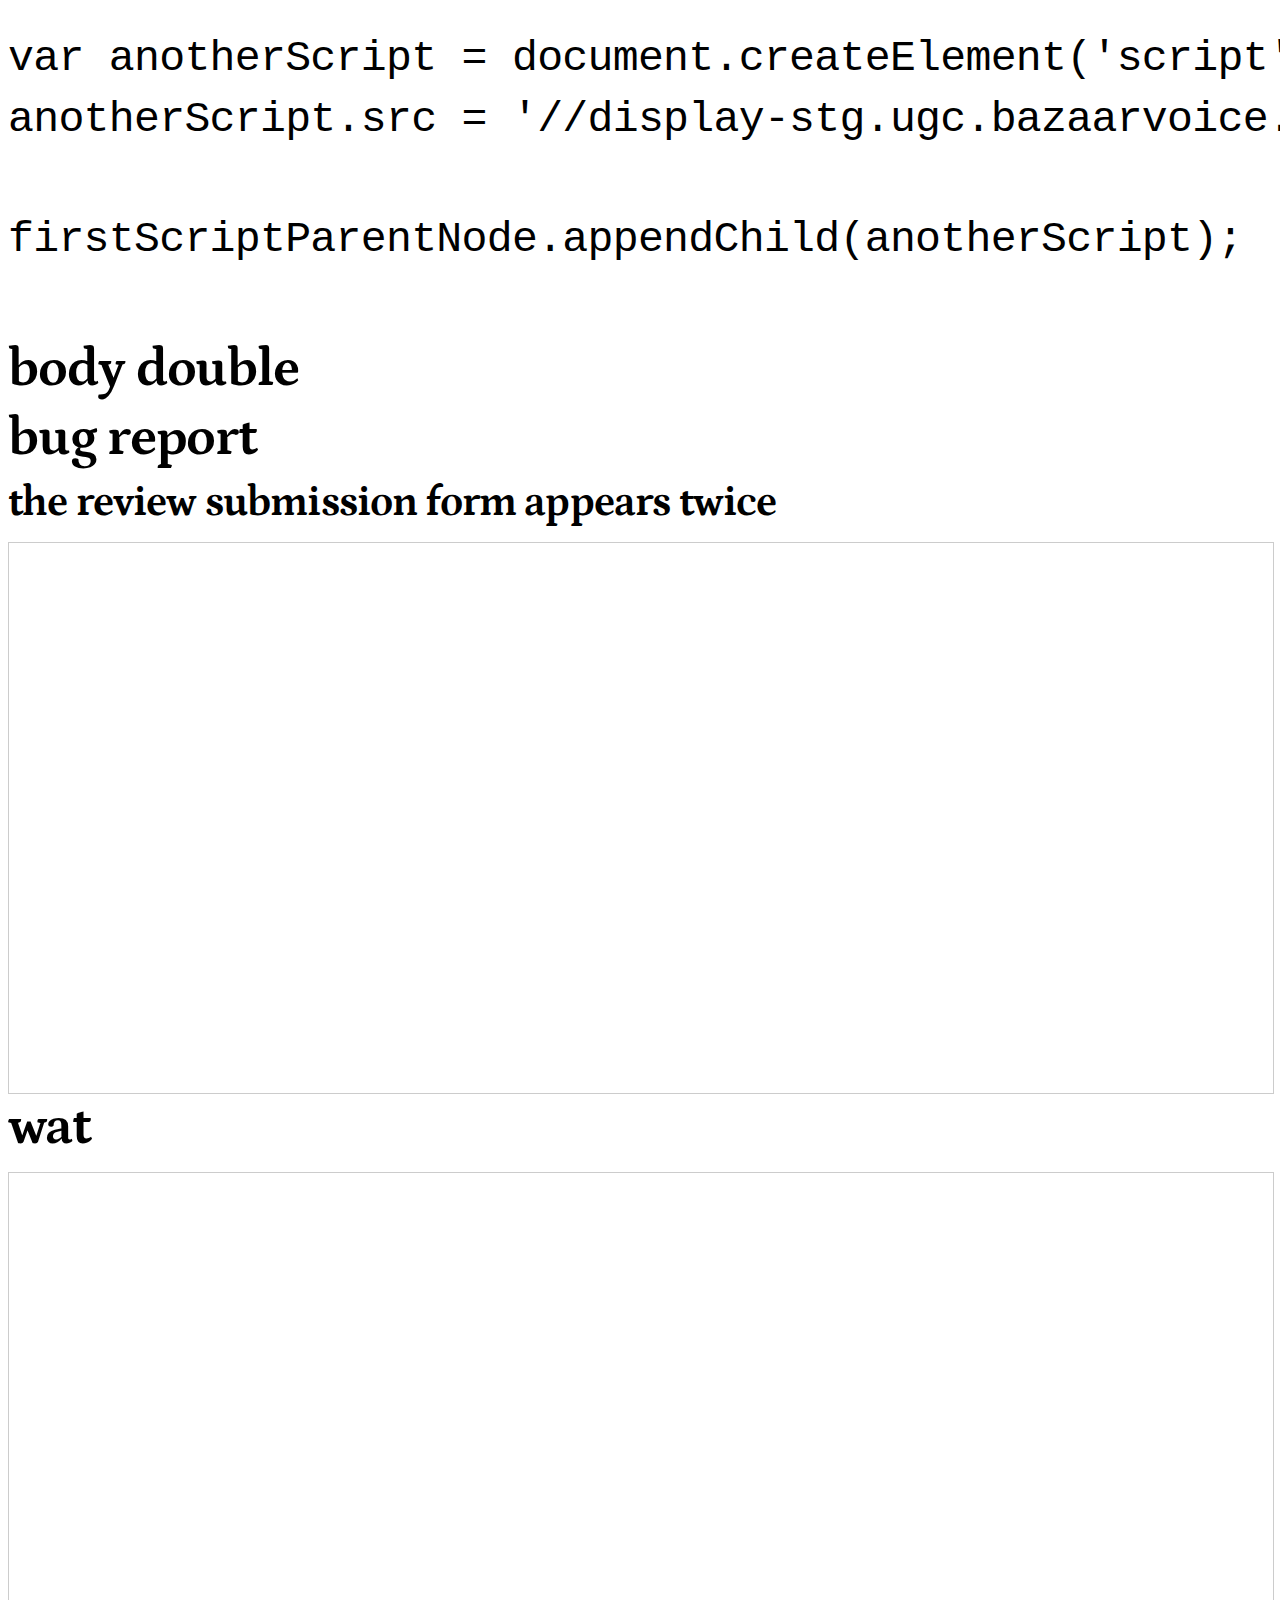
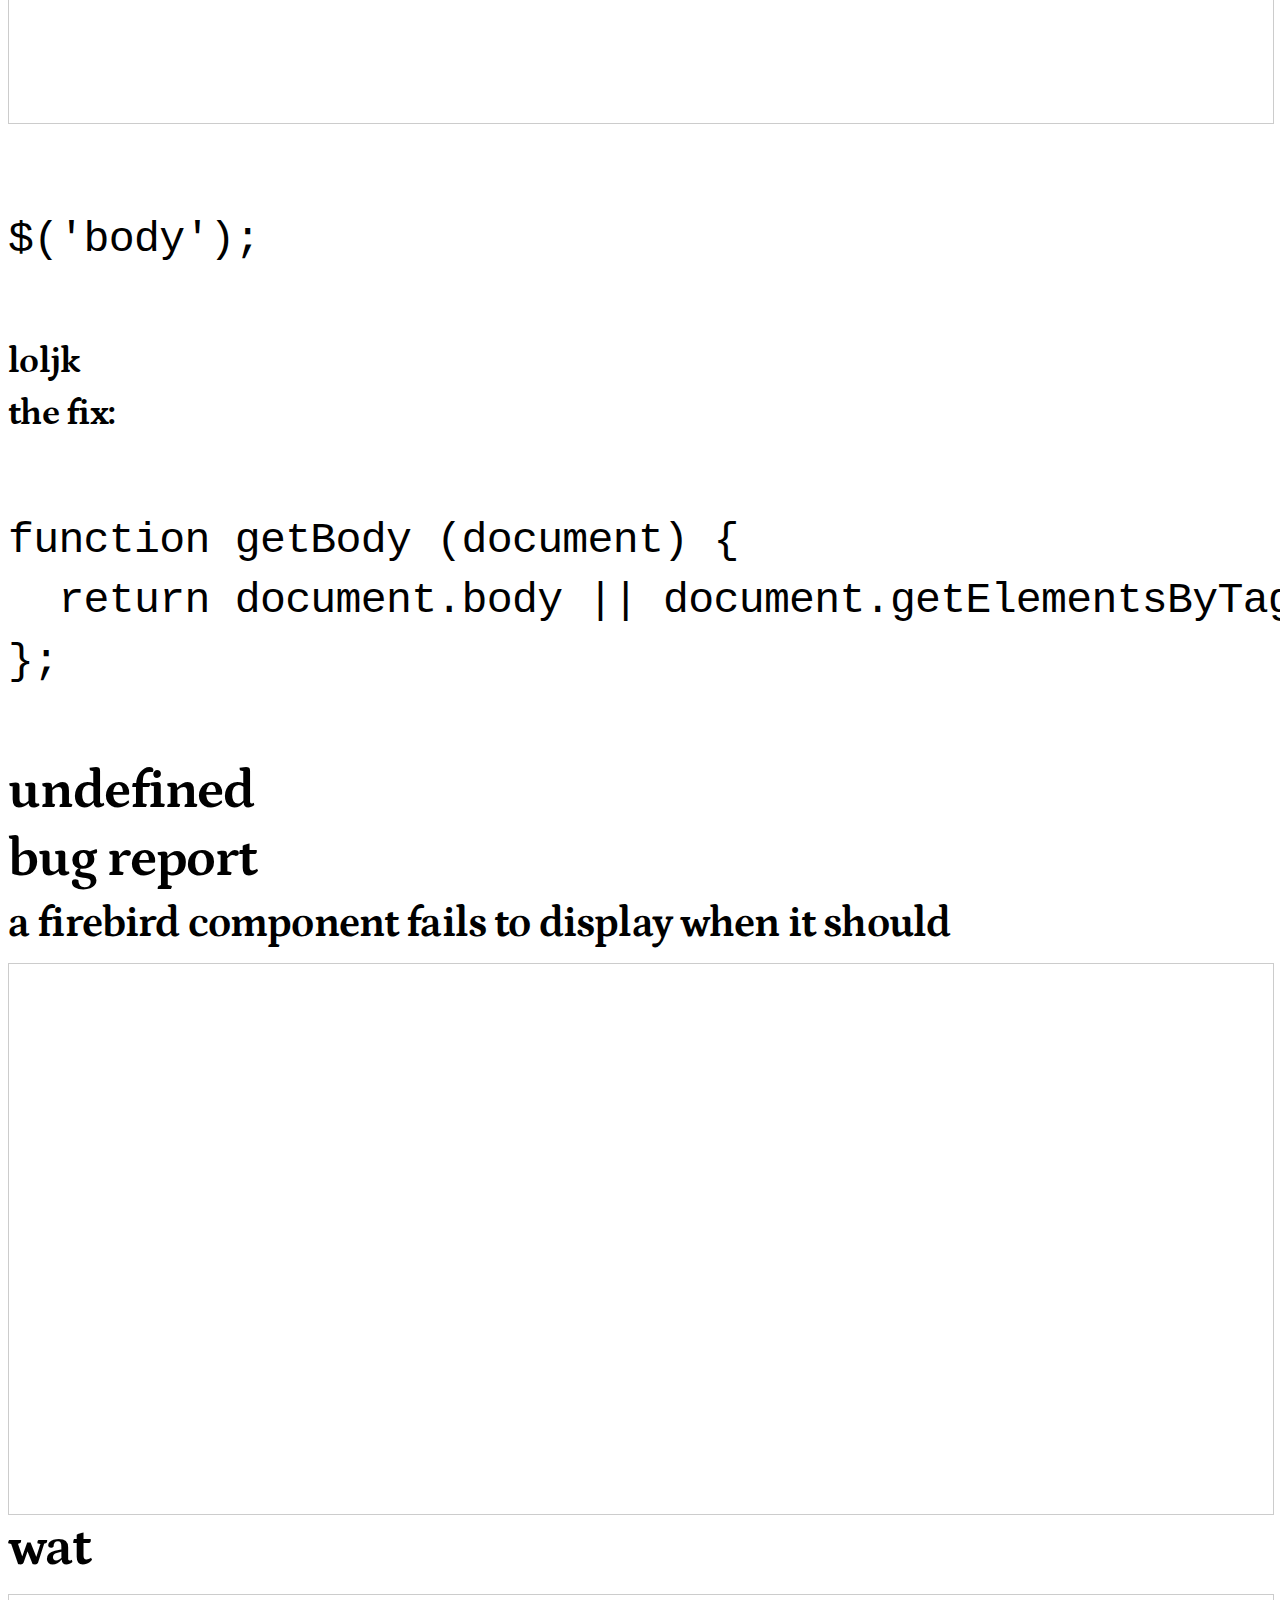
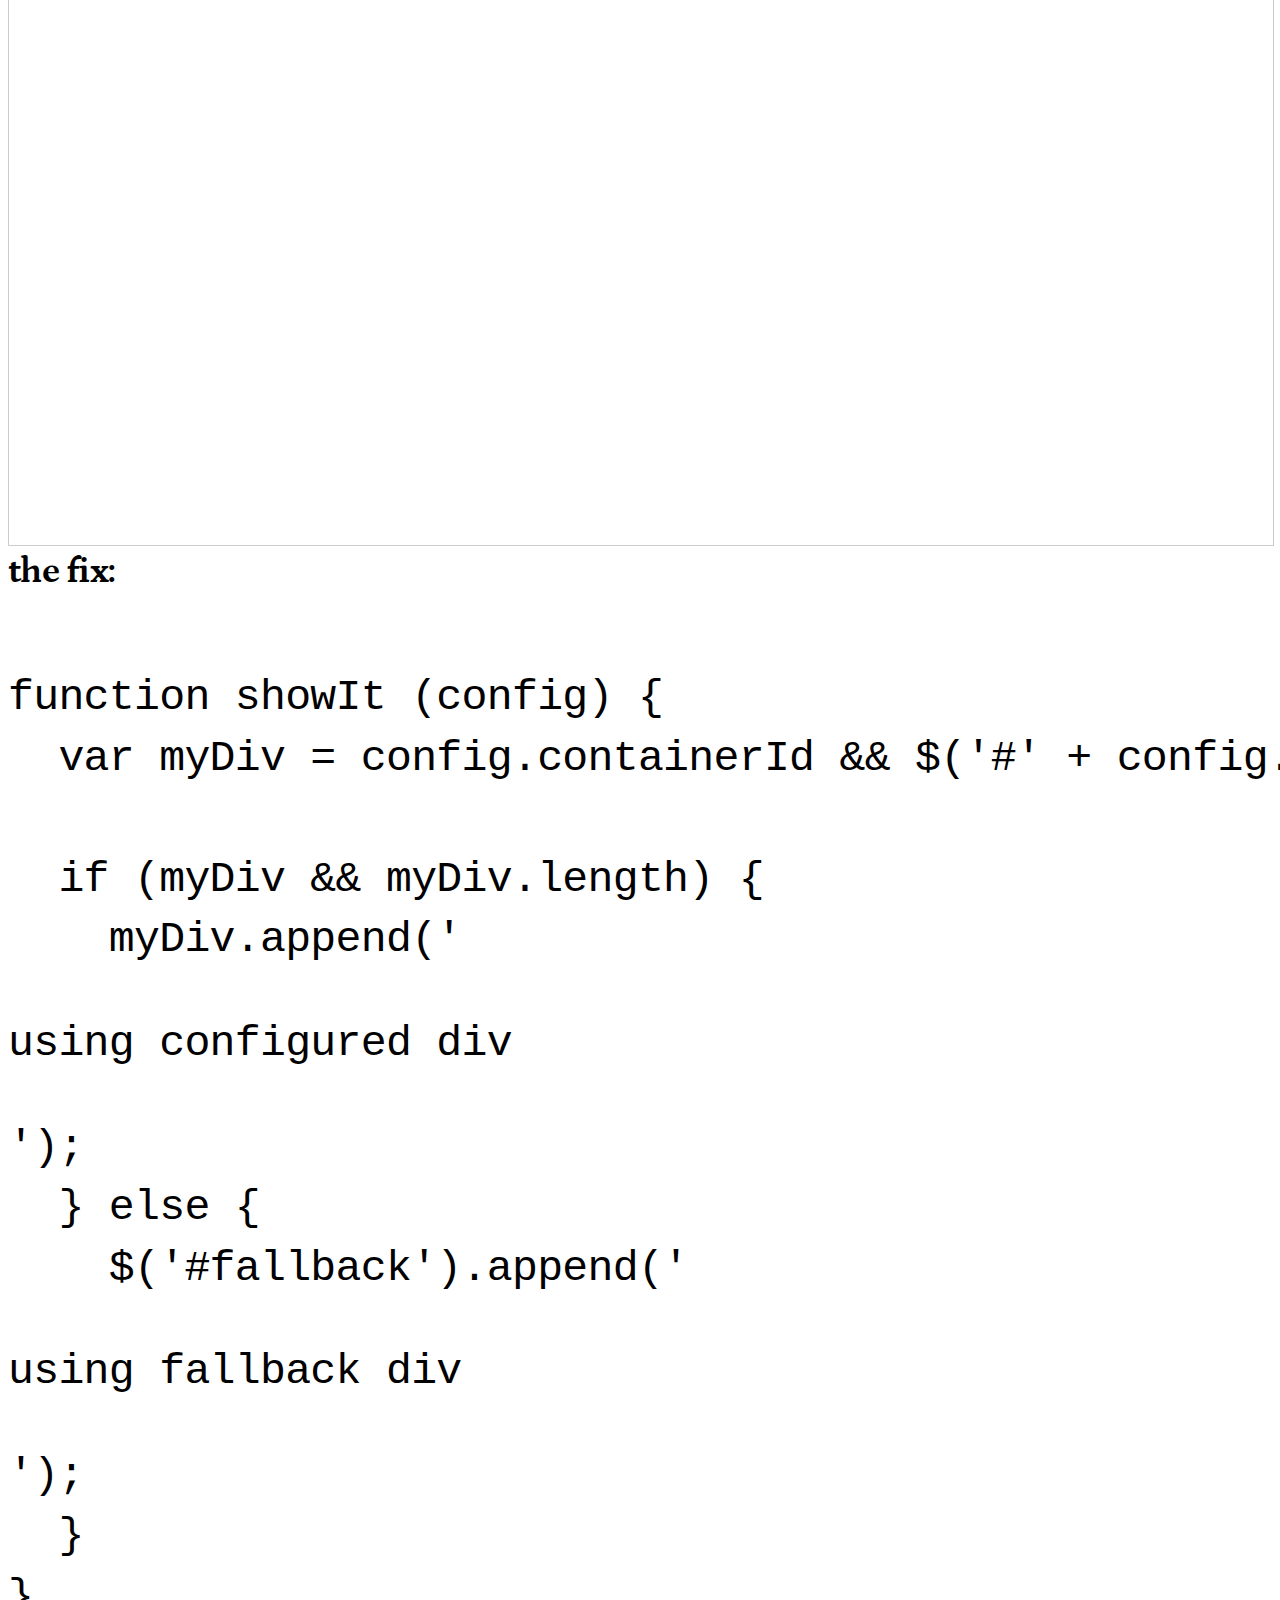
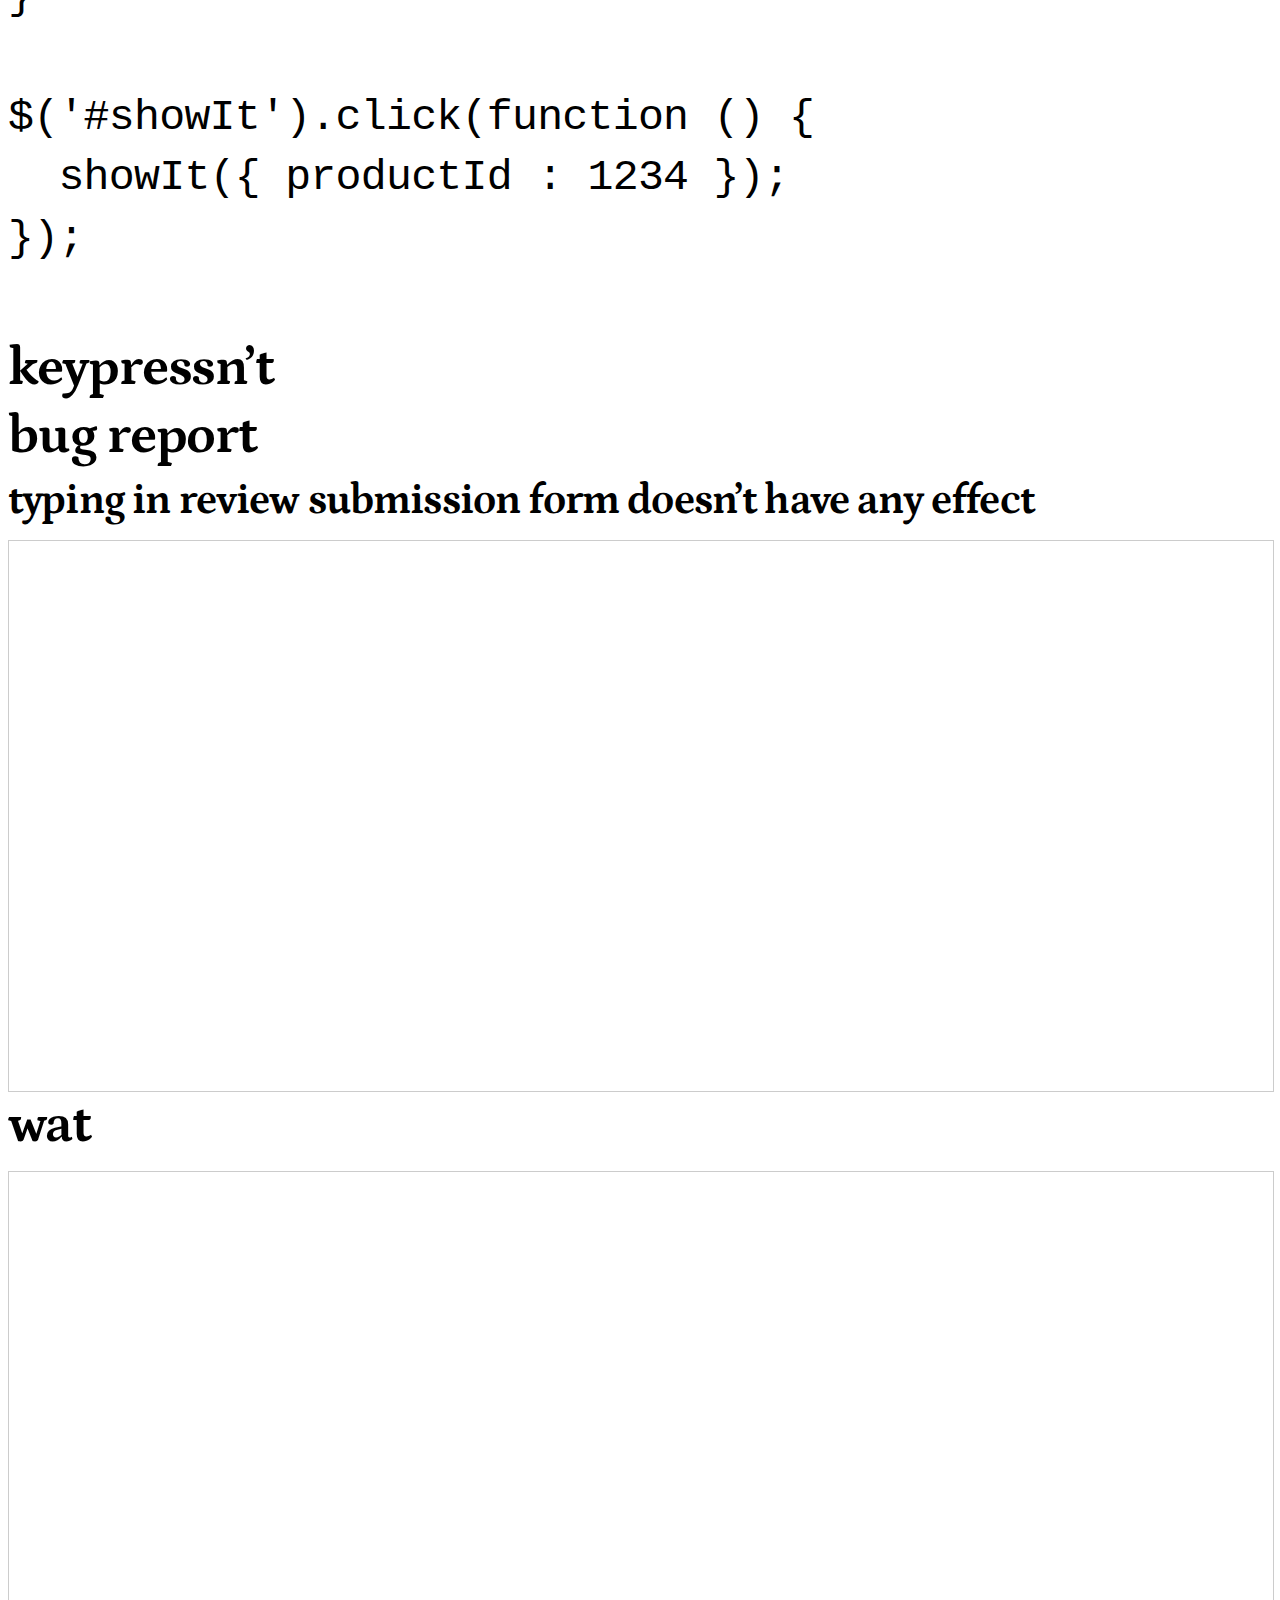
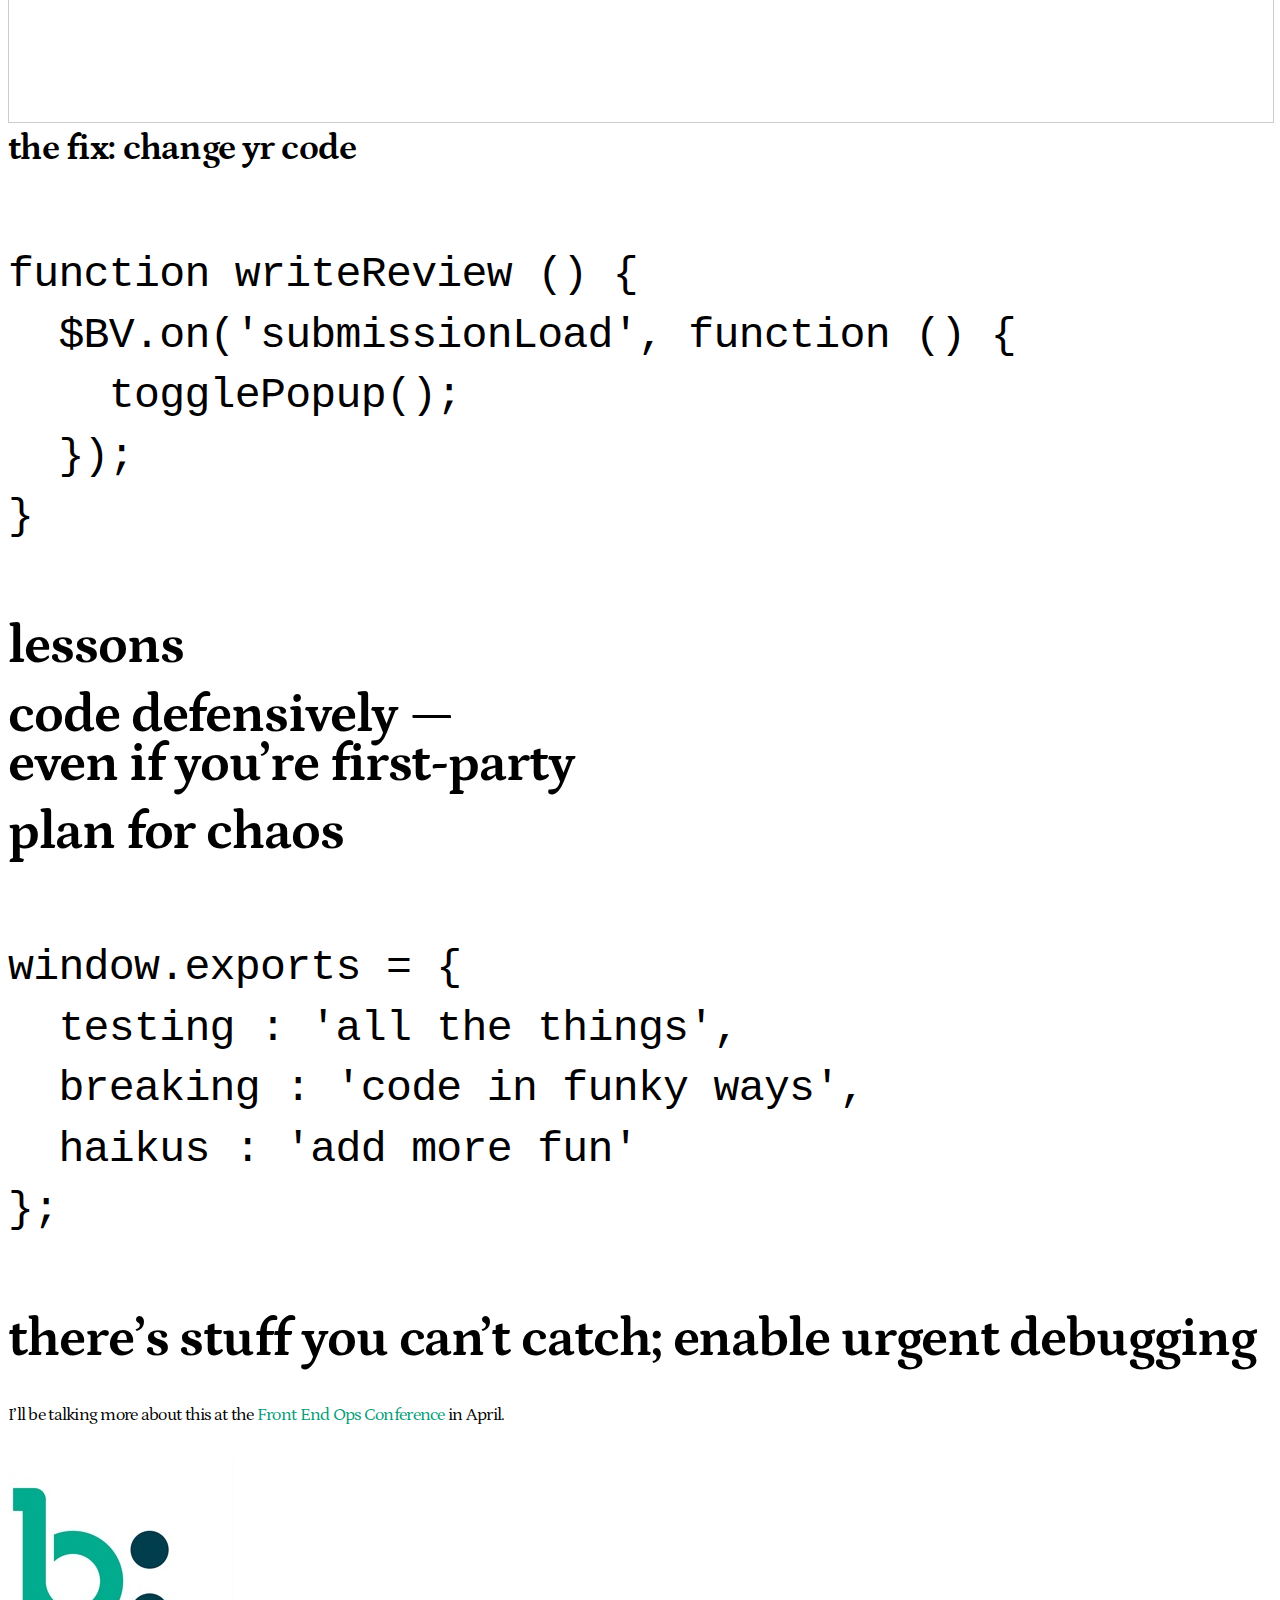
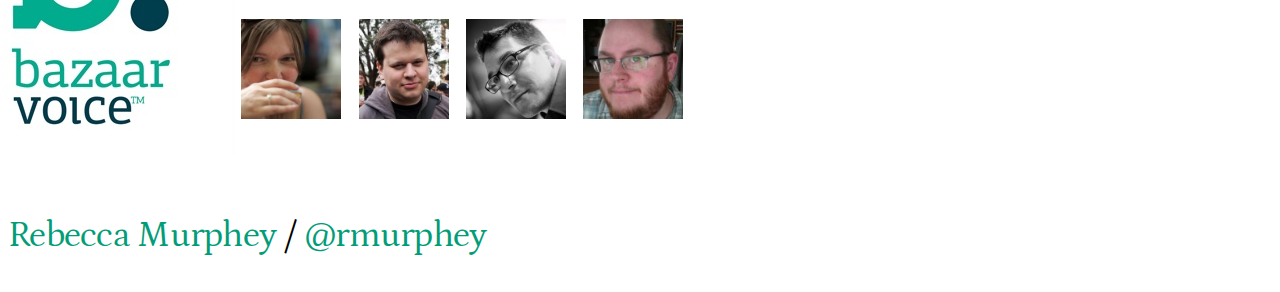
==== commit acabb355: "remove lon for now" ====
--- a/index.html
+++ b/index.html
@@ -343,7 +343,6 @@
           <img class="avatar" src="img/andrew-dupont.jpg">
           <img class="avatar" src="img/dan-heberden.jpeg">
           <img class="avatar" src="img/brian-arnold.jpeg">
-          <img class="avatar" src="img/lon-ingram.jpeg">
 
           <p><a href="http://rmurphey.com">Rebecca Murphey</a> / <a href="https://twitter.com/rmurphey">@rmurphey</a></p>
         </section>
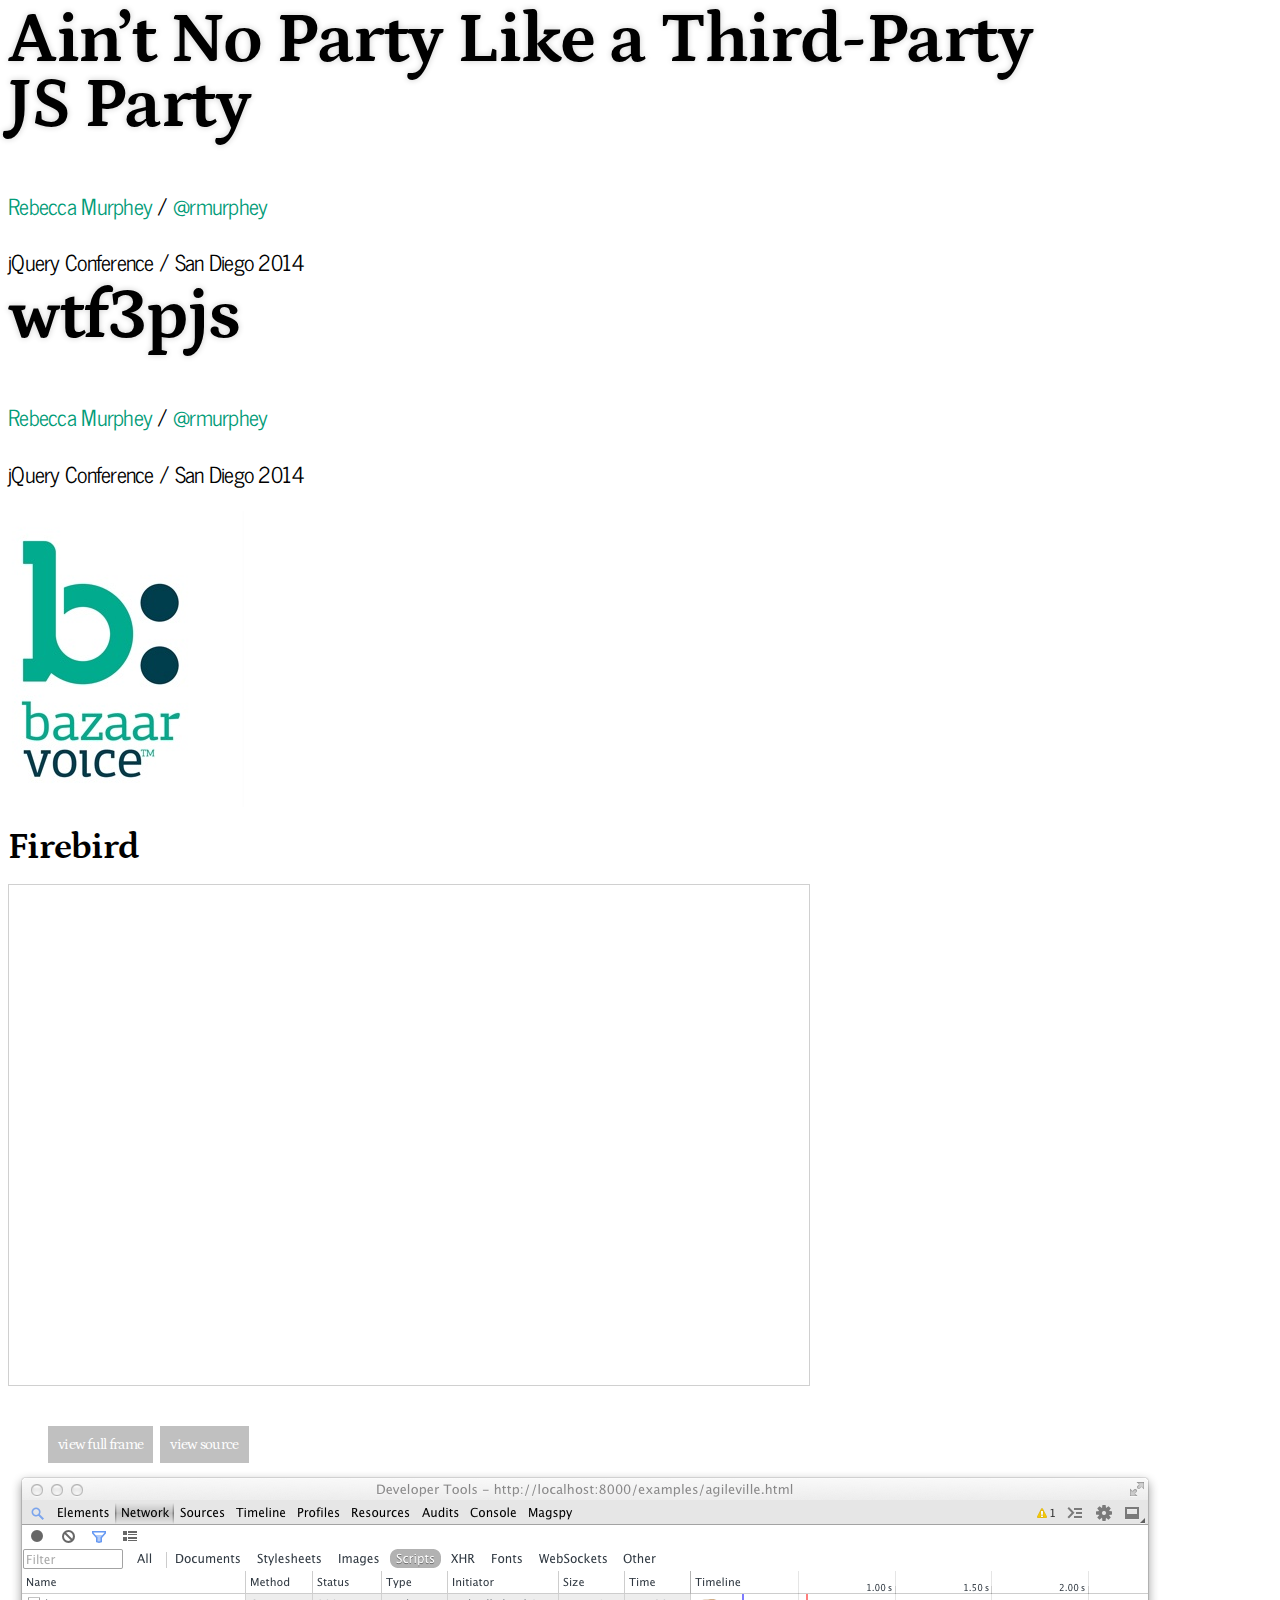
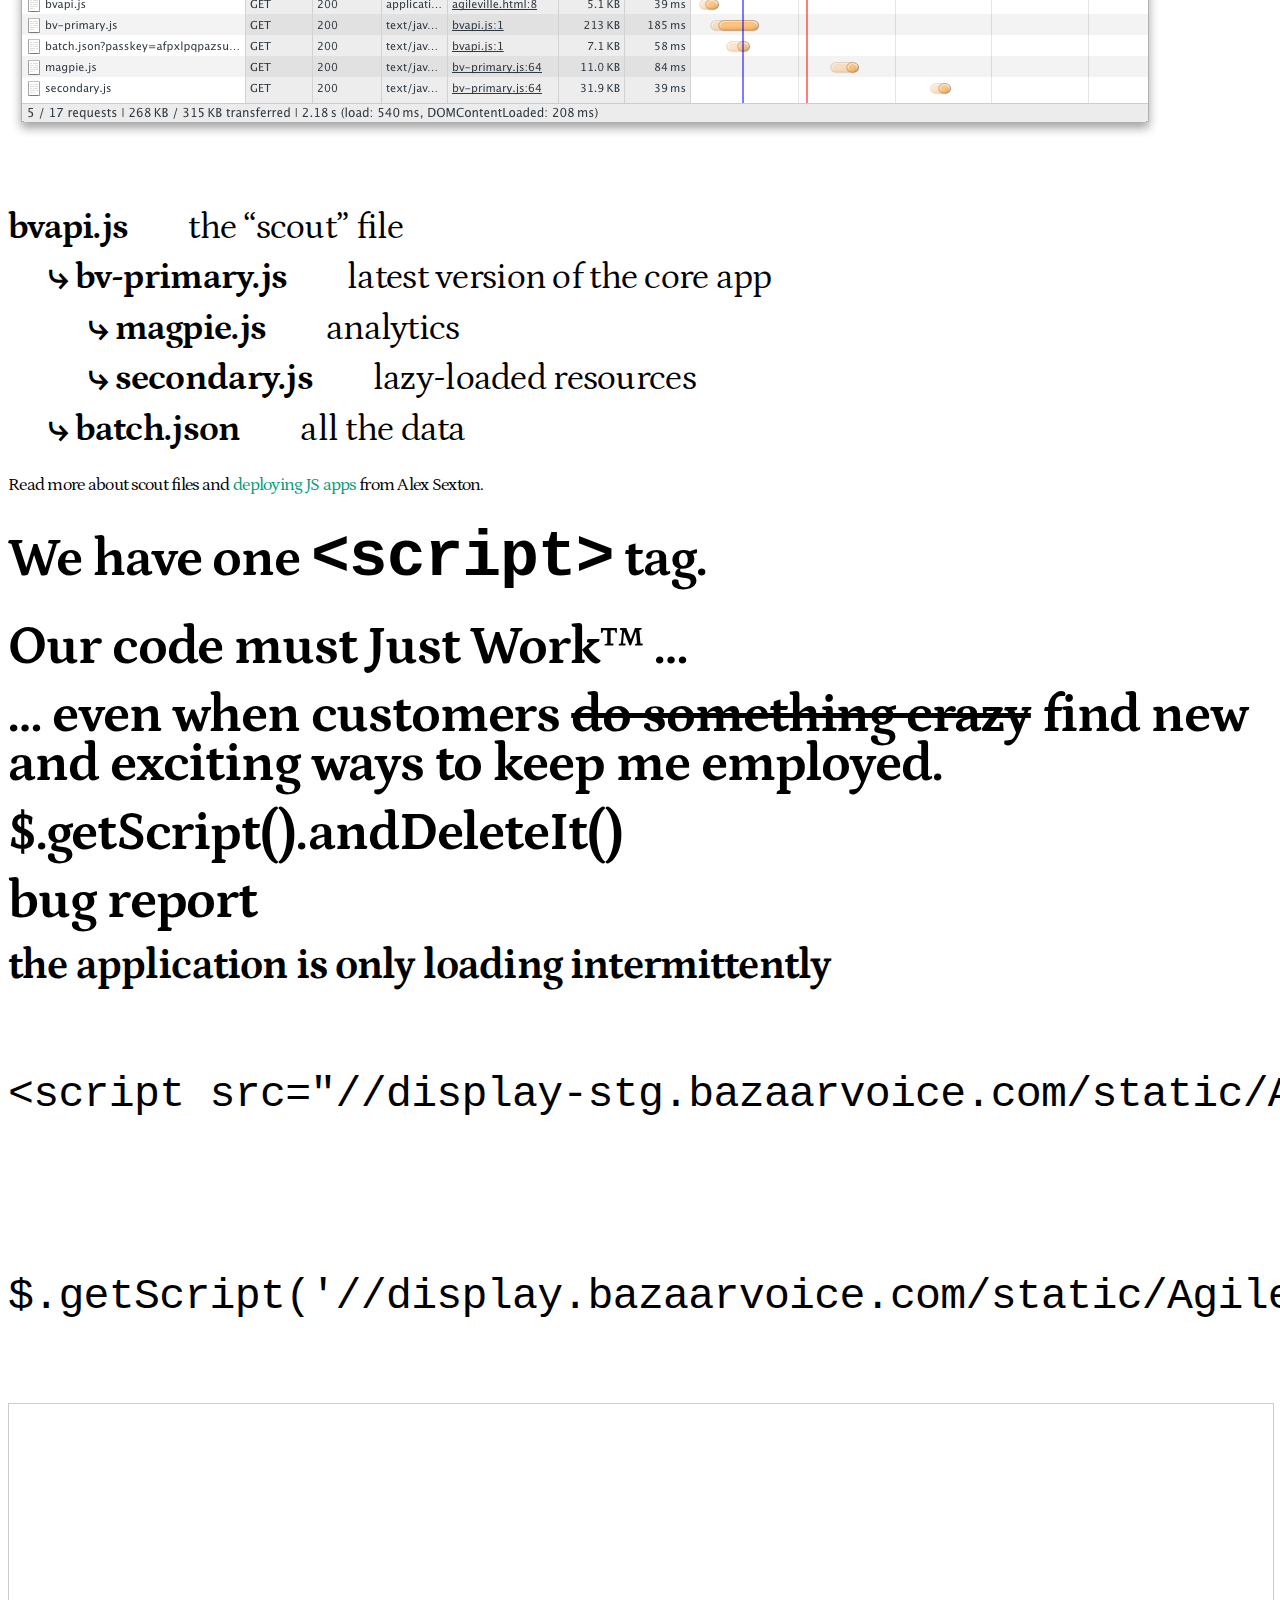
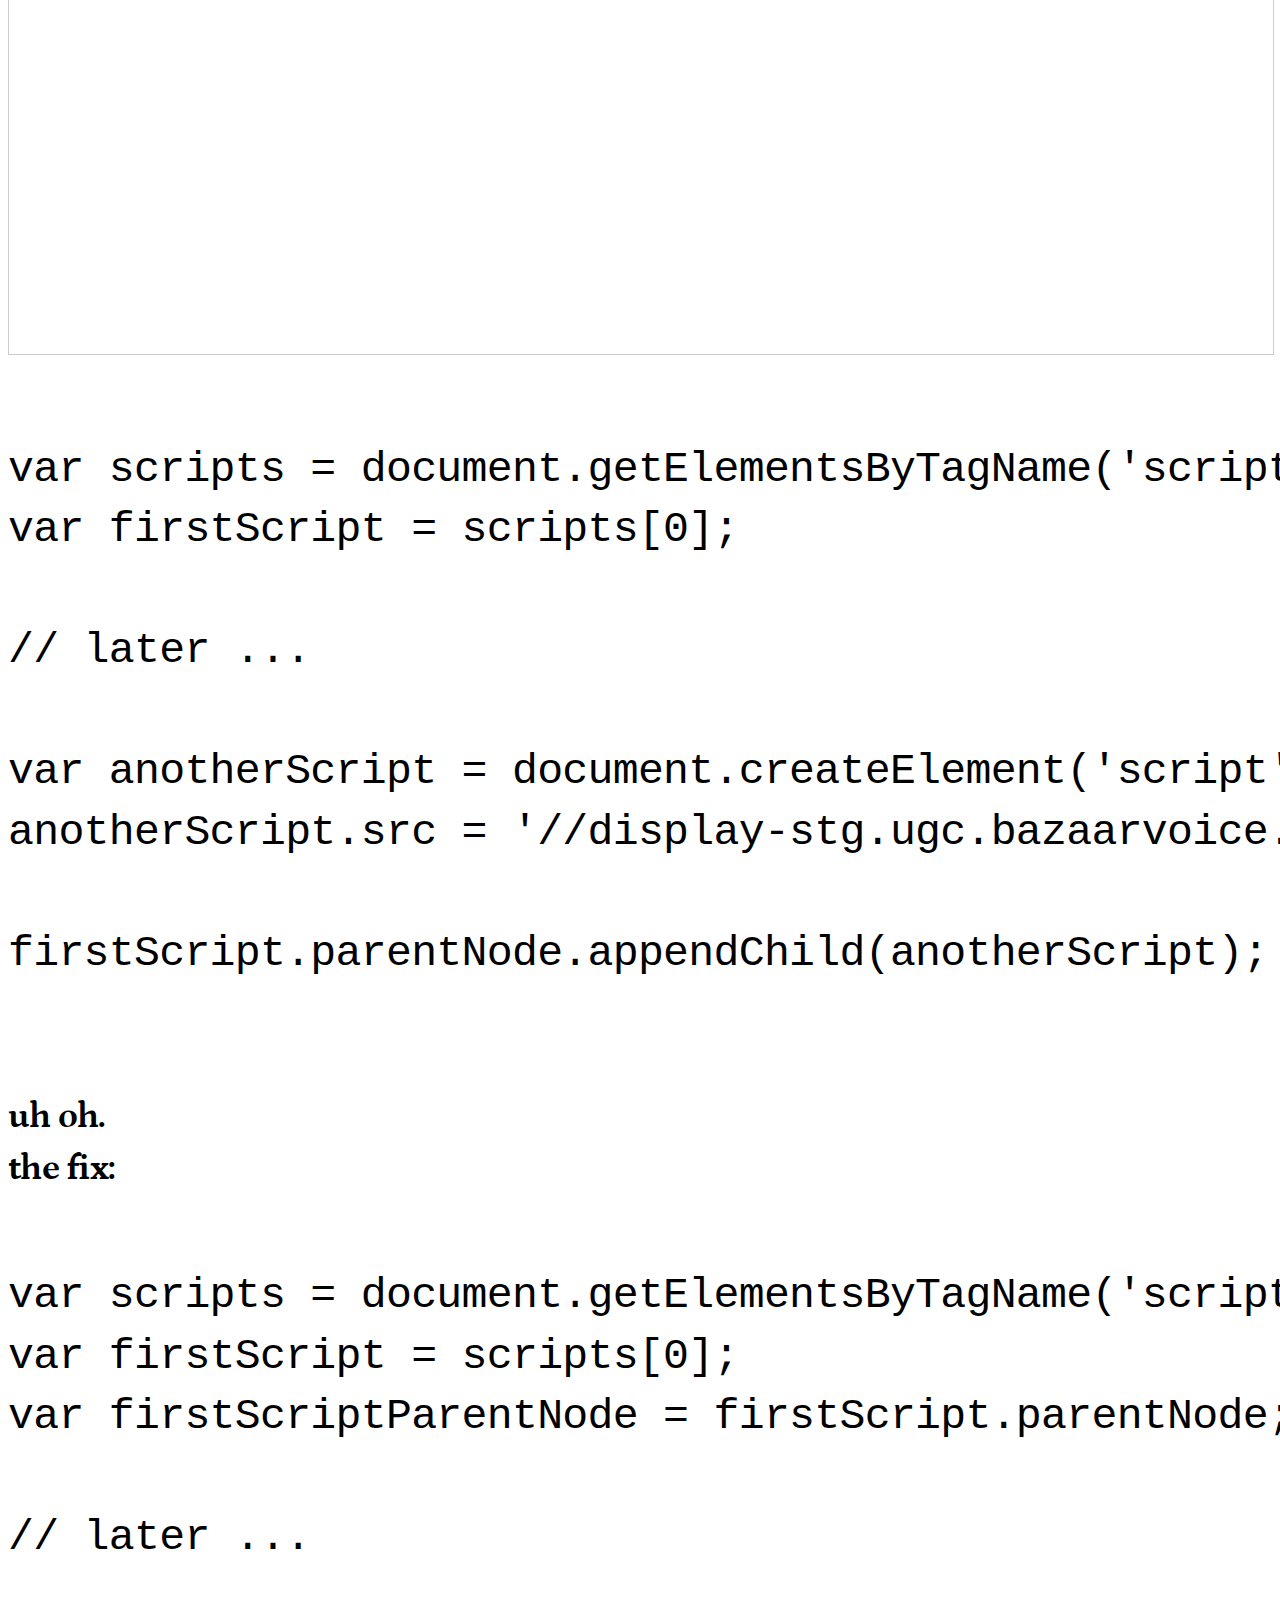
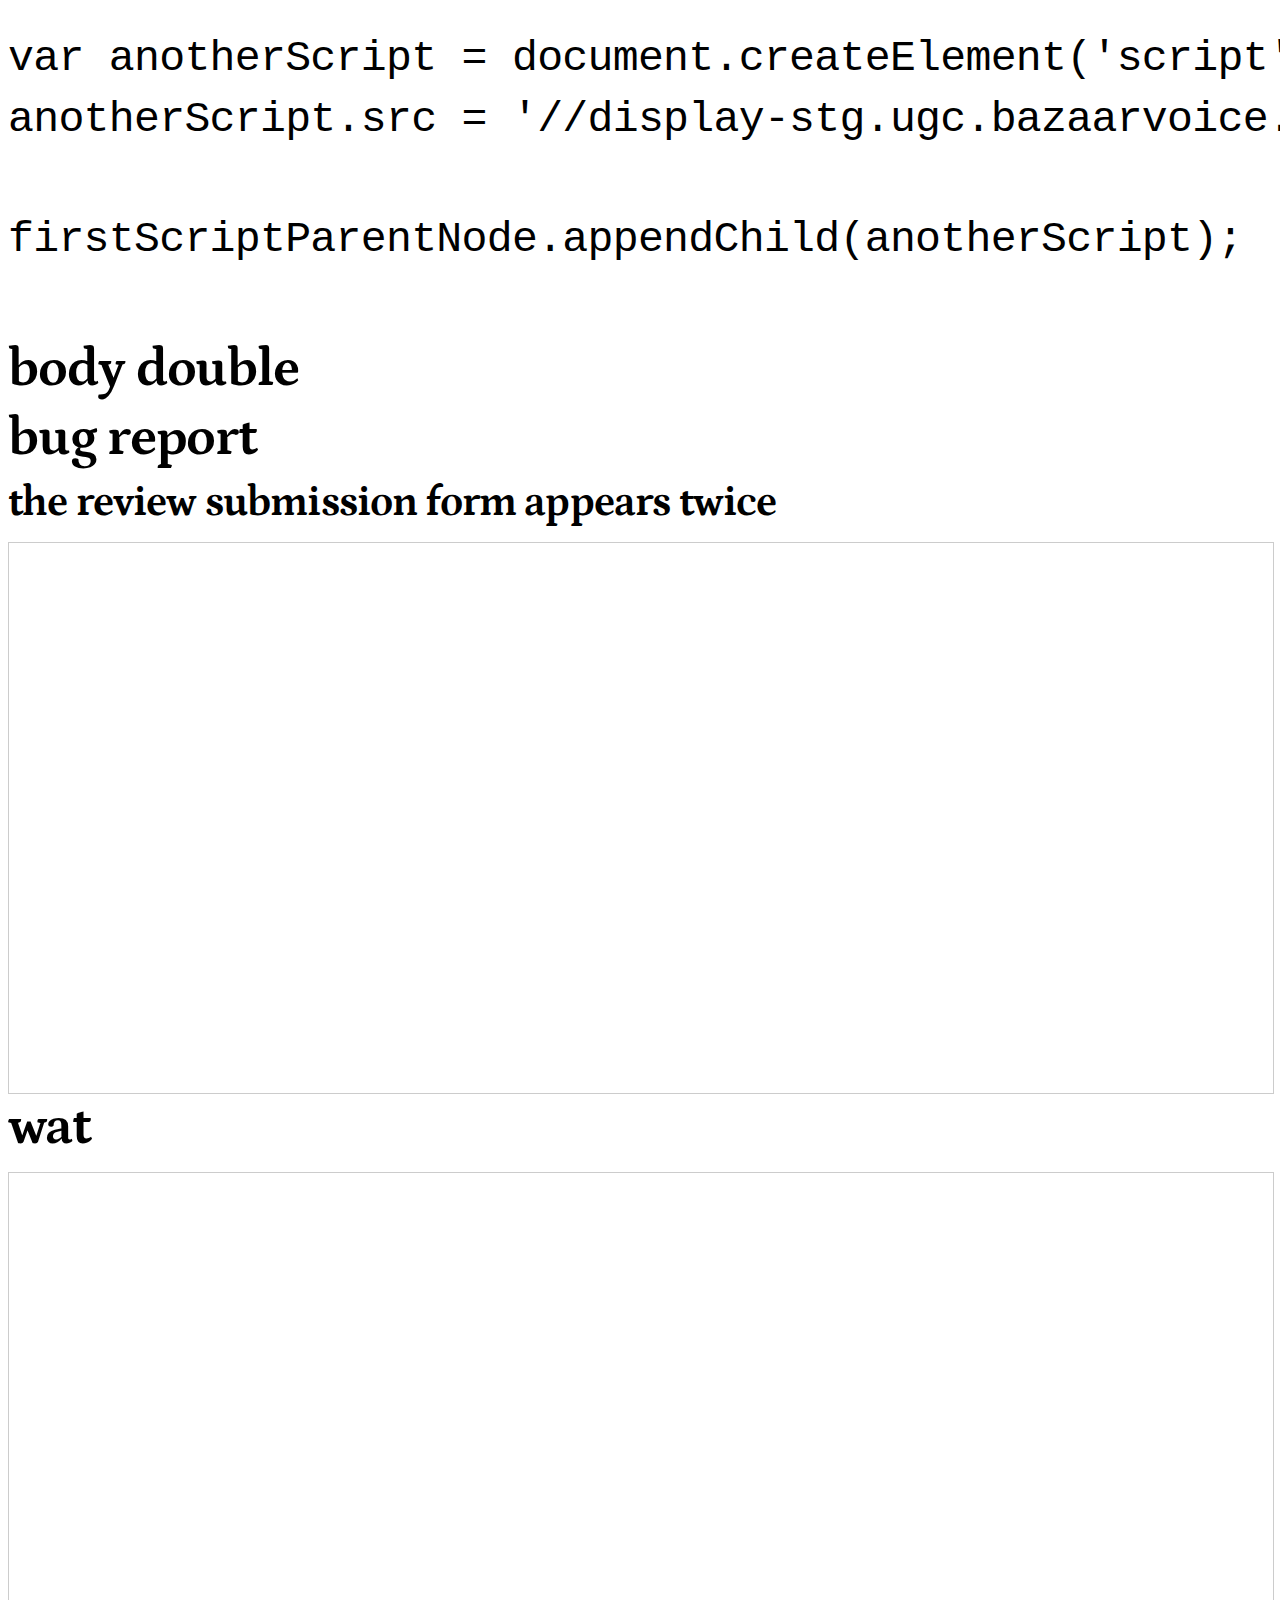
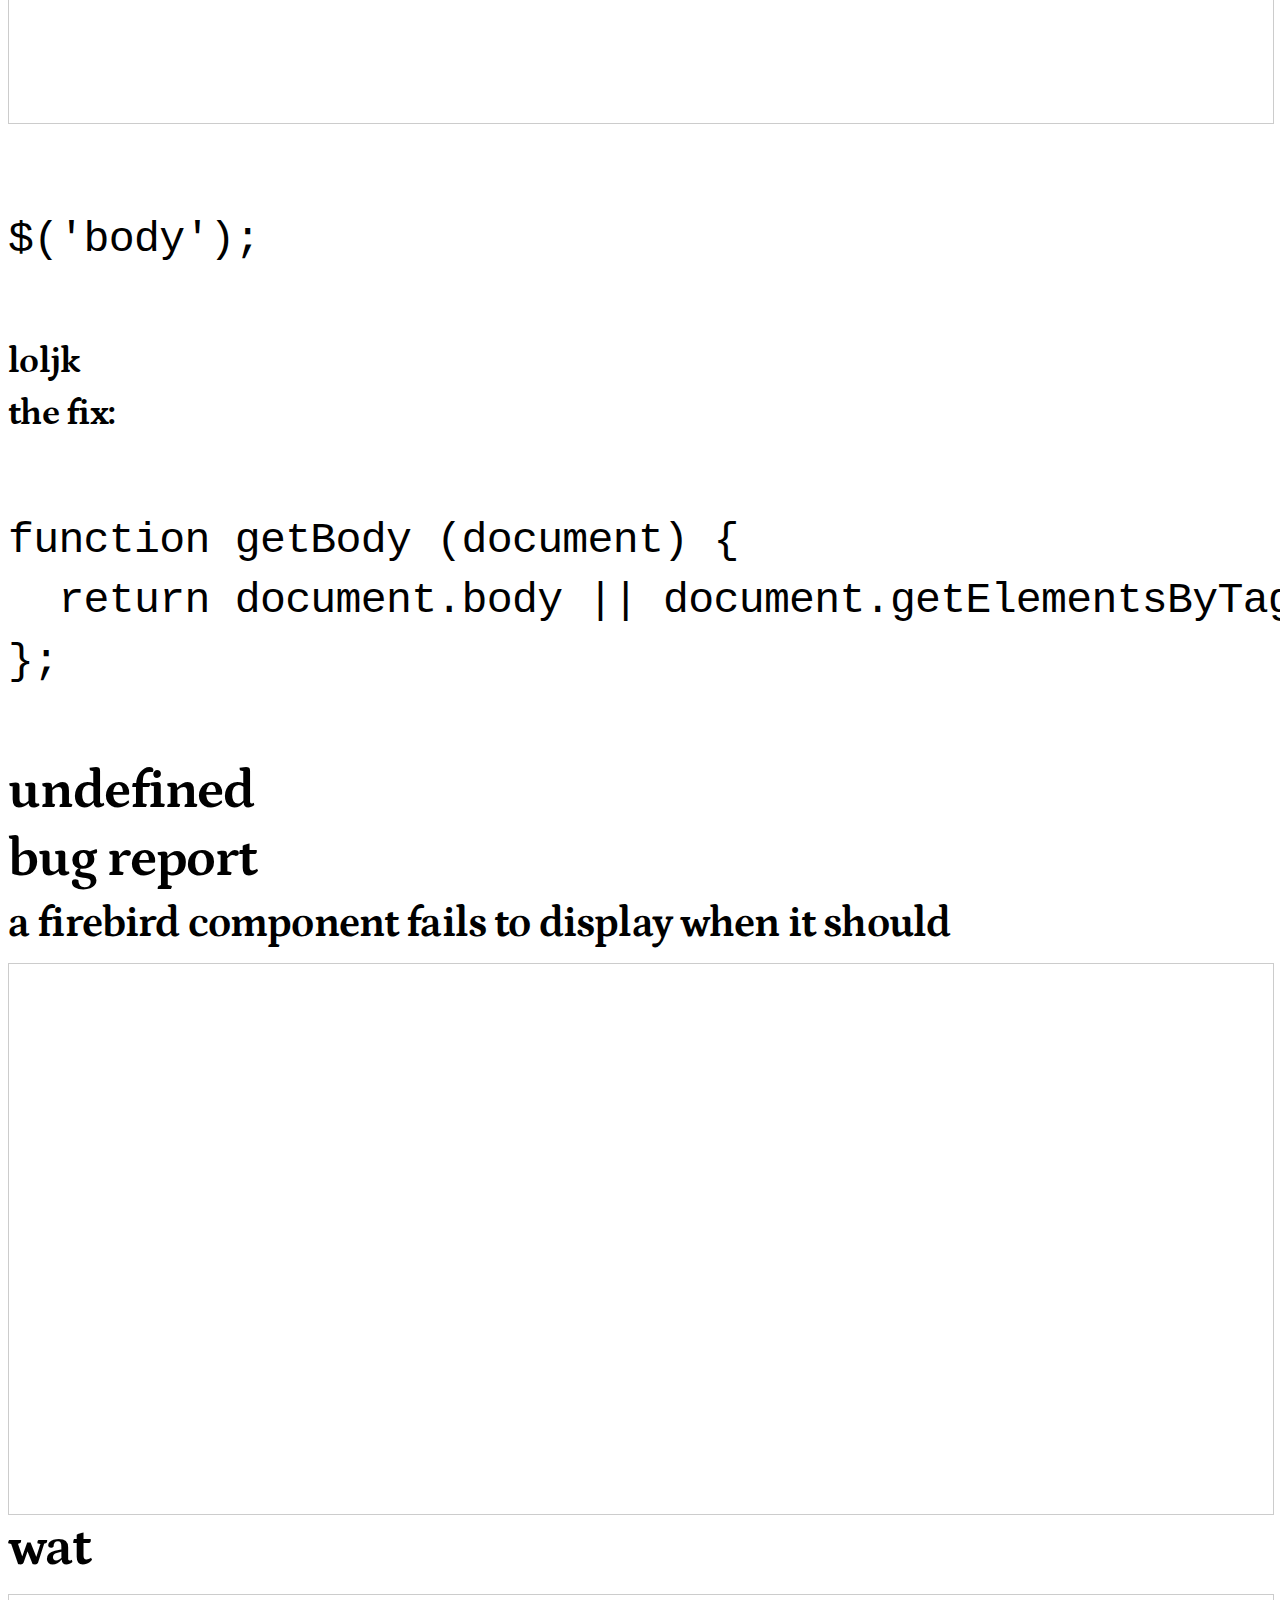
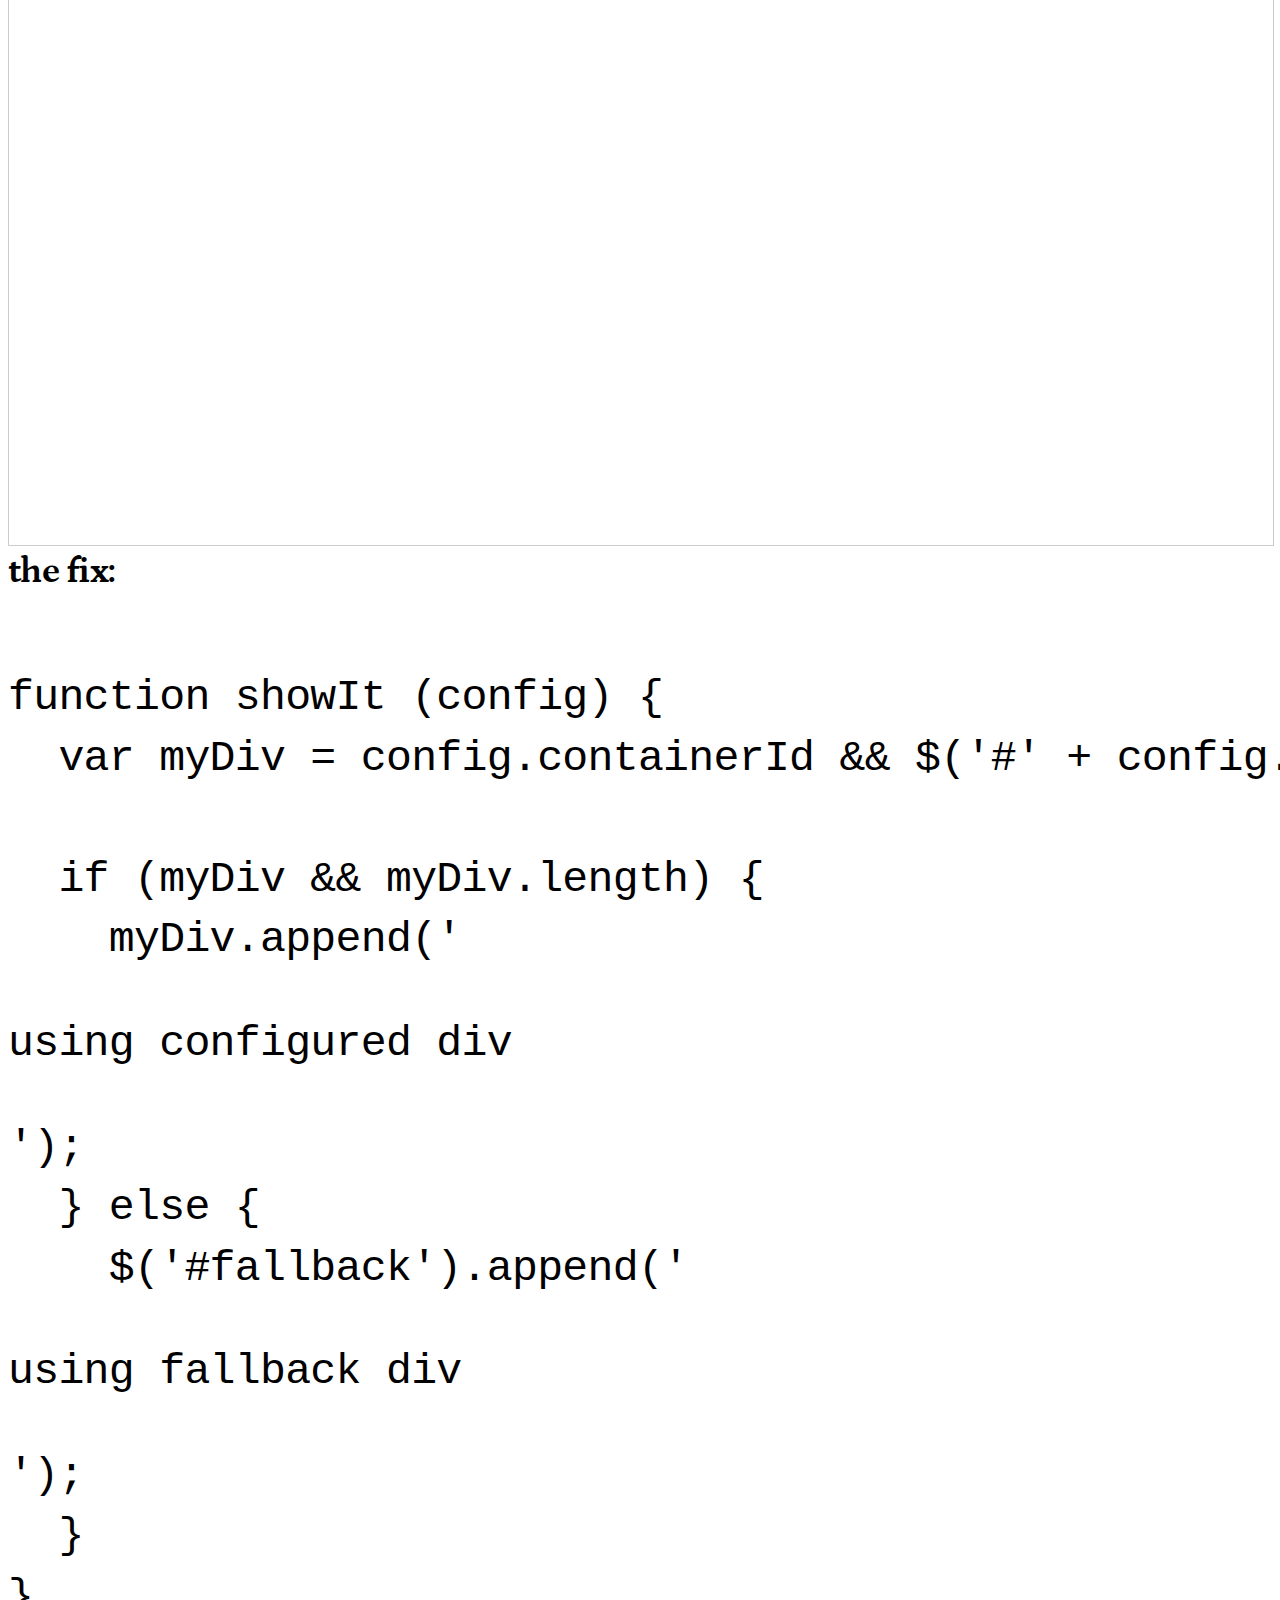
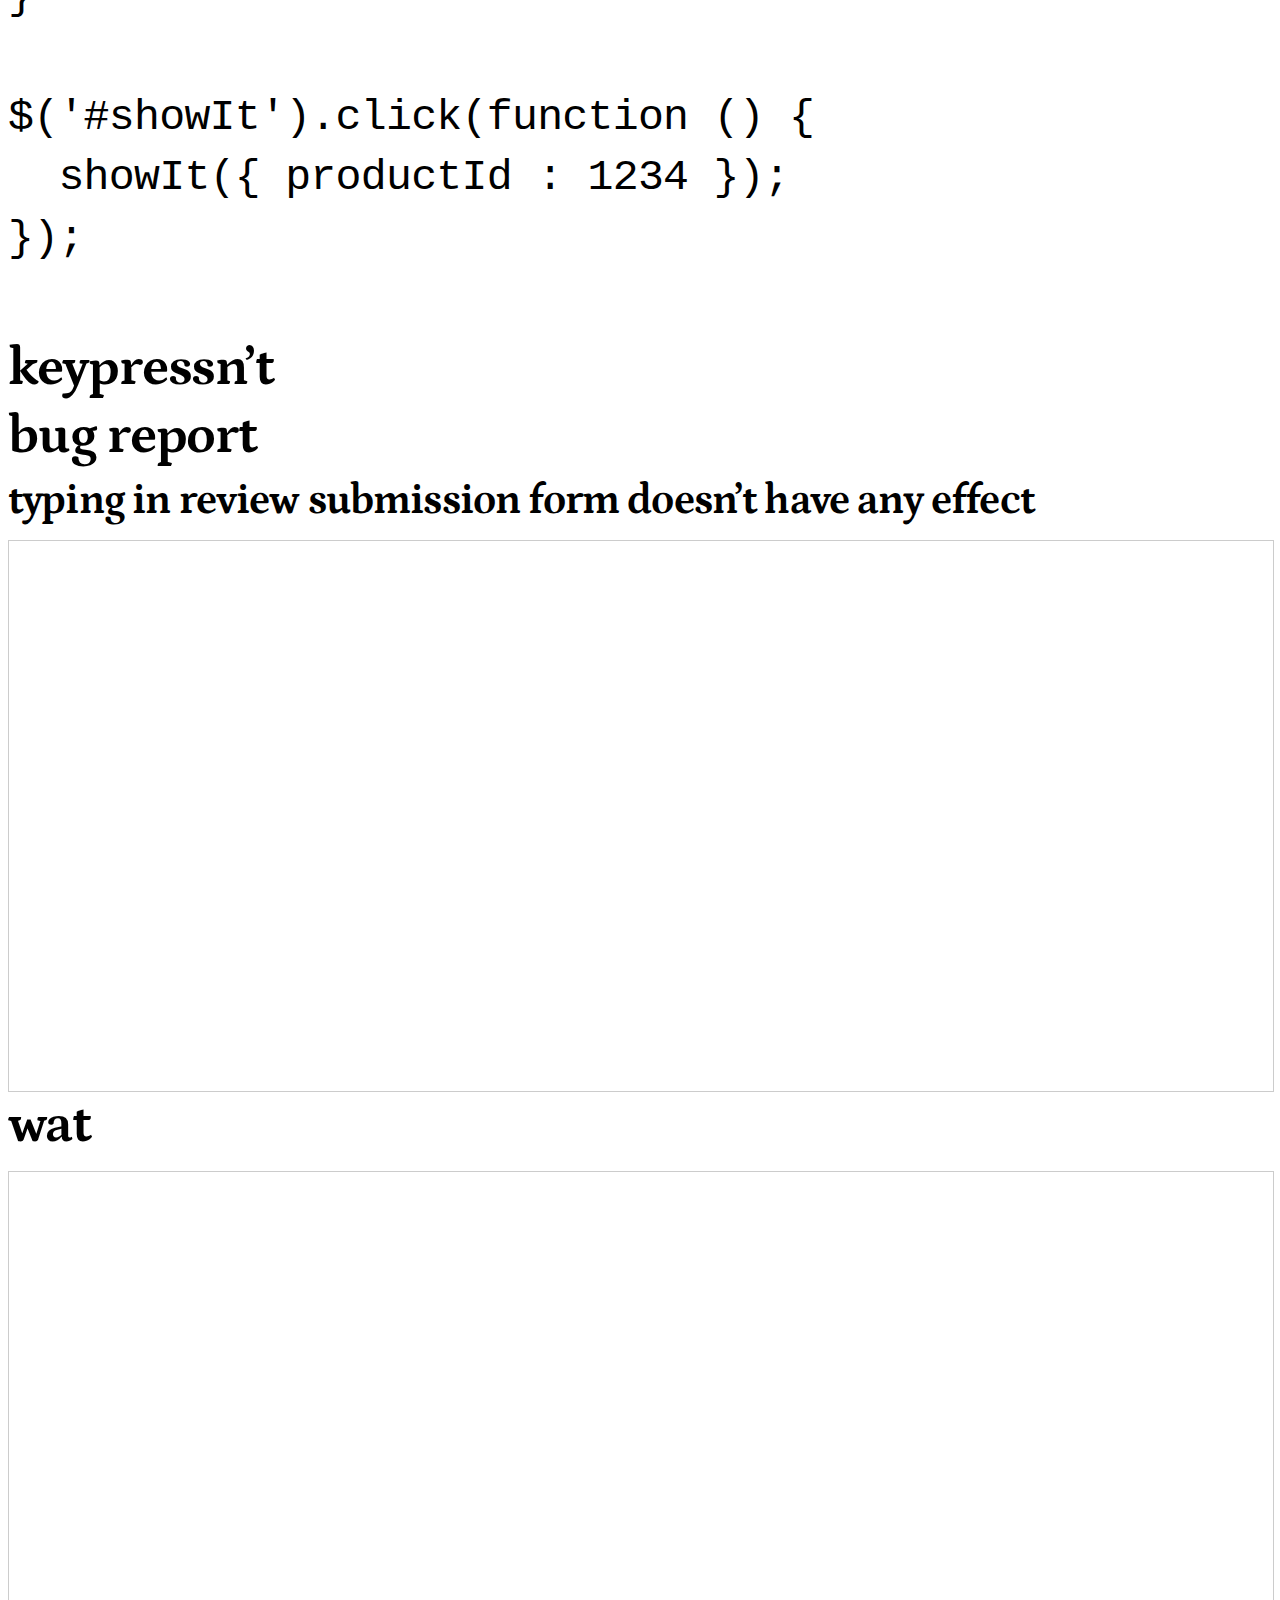
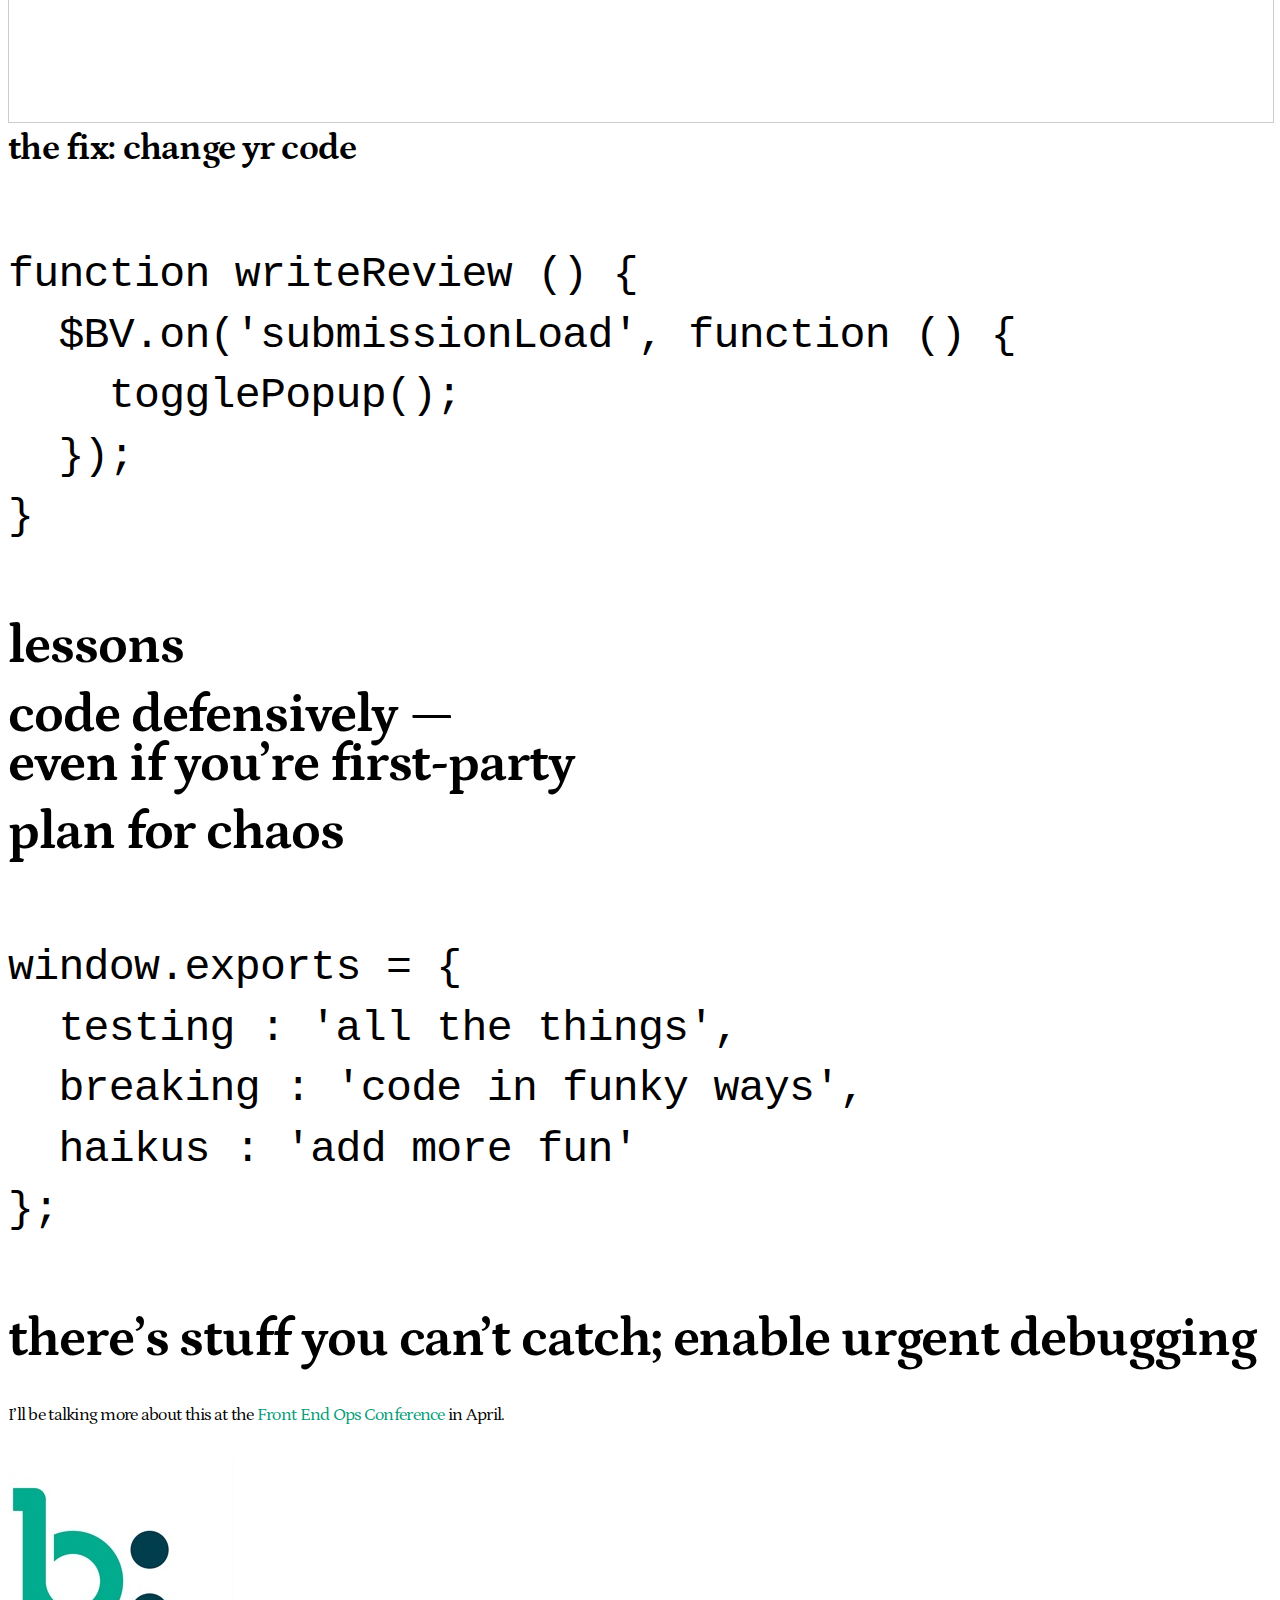
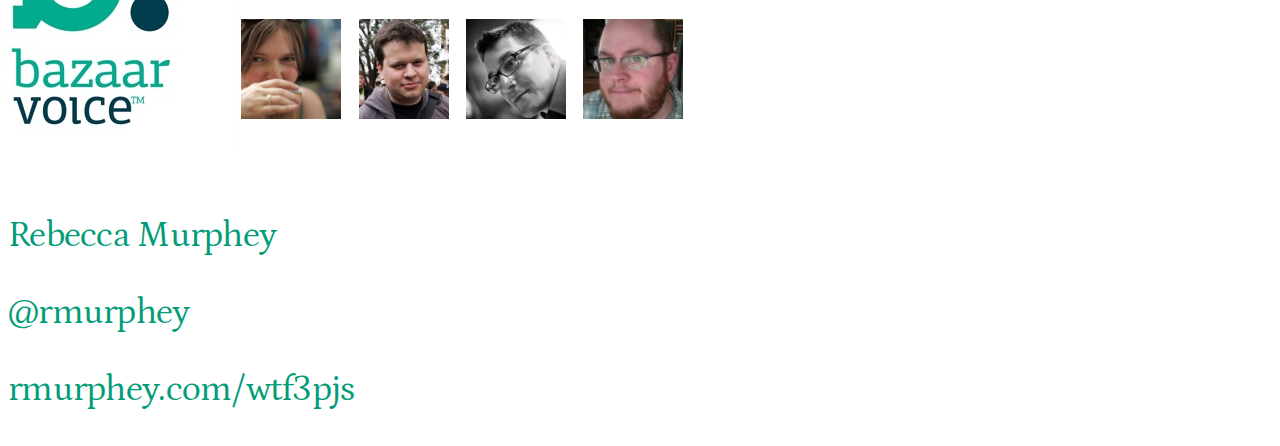
==== commit 8f01e7e7: "presentation link" ====
--- a/index.html
+++ b/index.html
@@ -344,7 +344,9 @@
           <img class="avatar" src="img/dan-heberden.jpeg">
           <img class="avatar" src="img/brian-arnold.jpeg">
 
-          <p><a href="http://rmurphey.com">Rebecca Murphey</a> / <a href="https://twitter.com/rmurphey">@rmurphey</a></p>
+          <p><a href="http://rmurphey.com">Rebecca Murphey</a></p>
+          <p><a href="https://twitter.com/rmurphey">@rmurphey</a></p>
+          <p><a href="http://rmurphey.com/wtf3pjs/">rmurphey.com/wtf3pjs</a></p>
         </section>
 
 
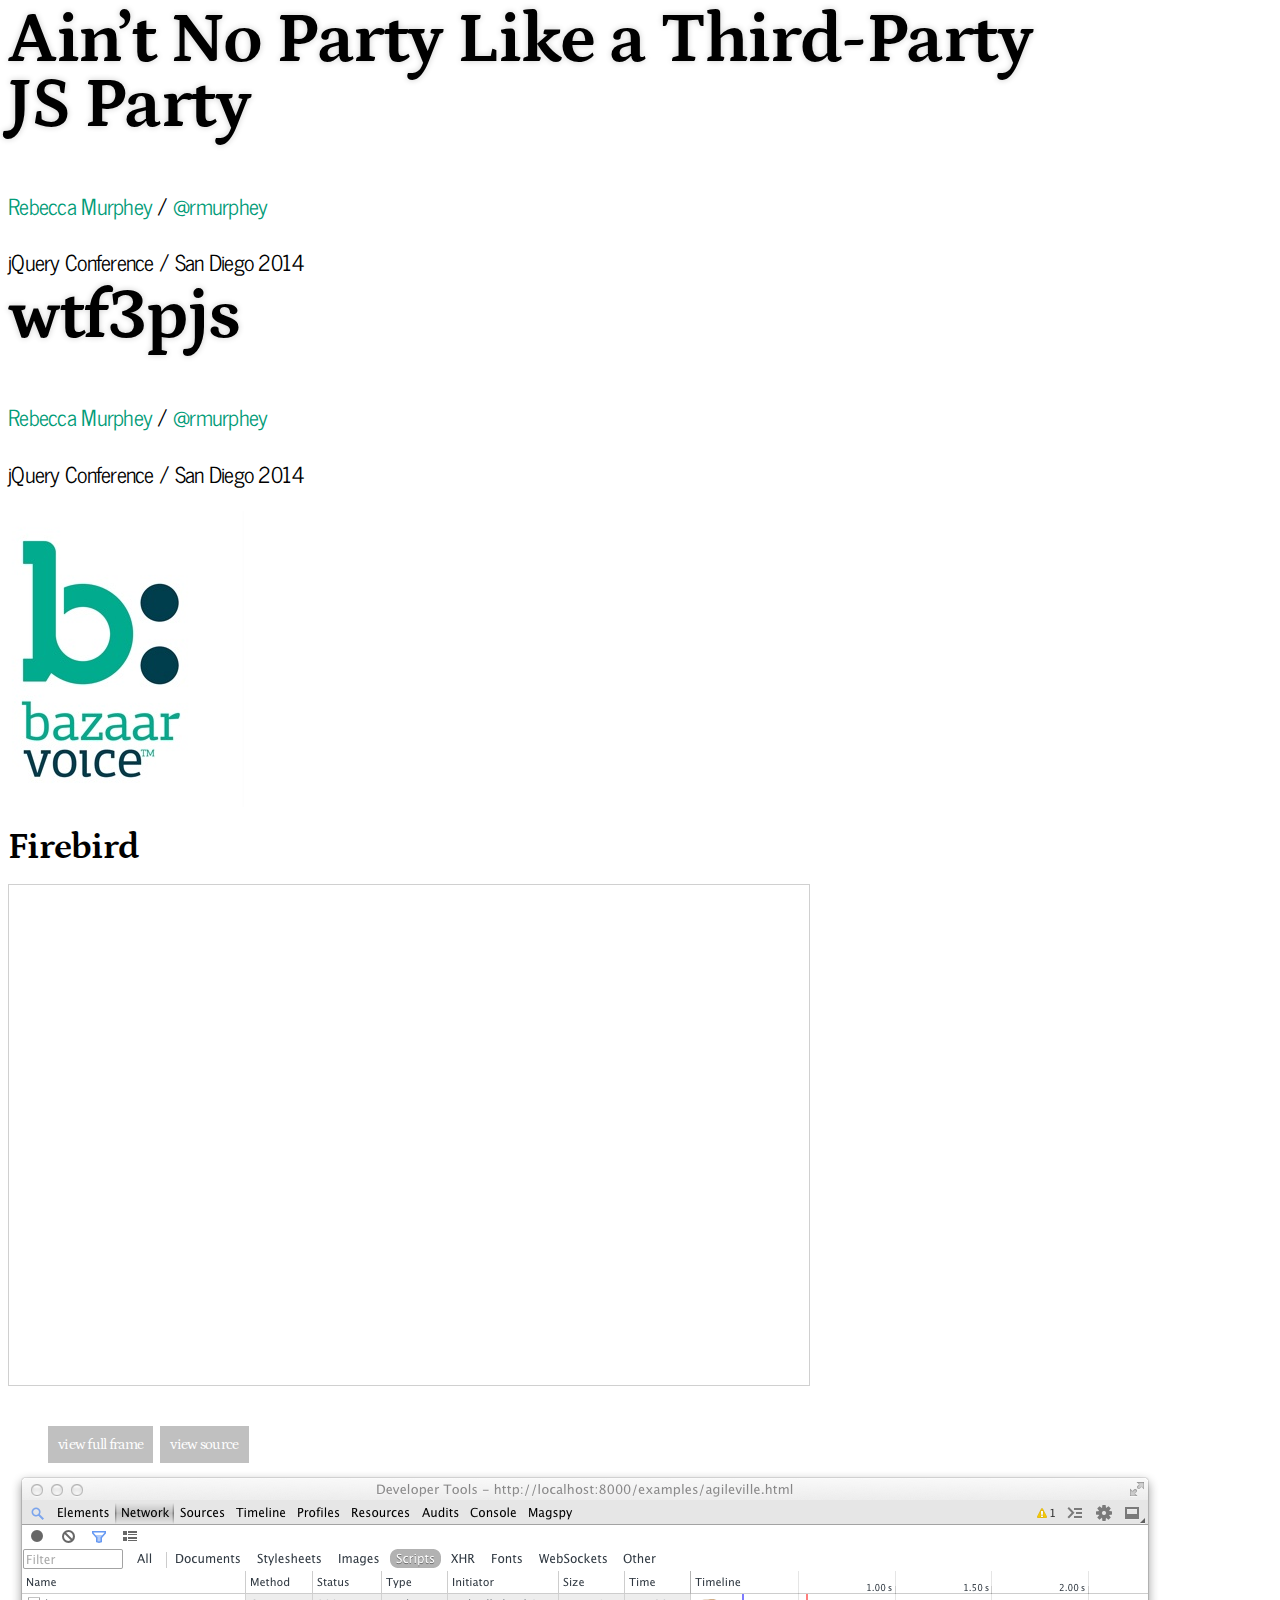
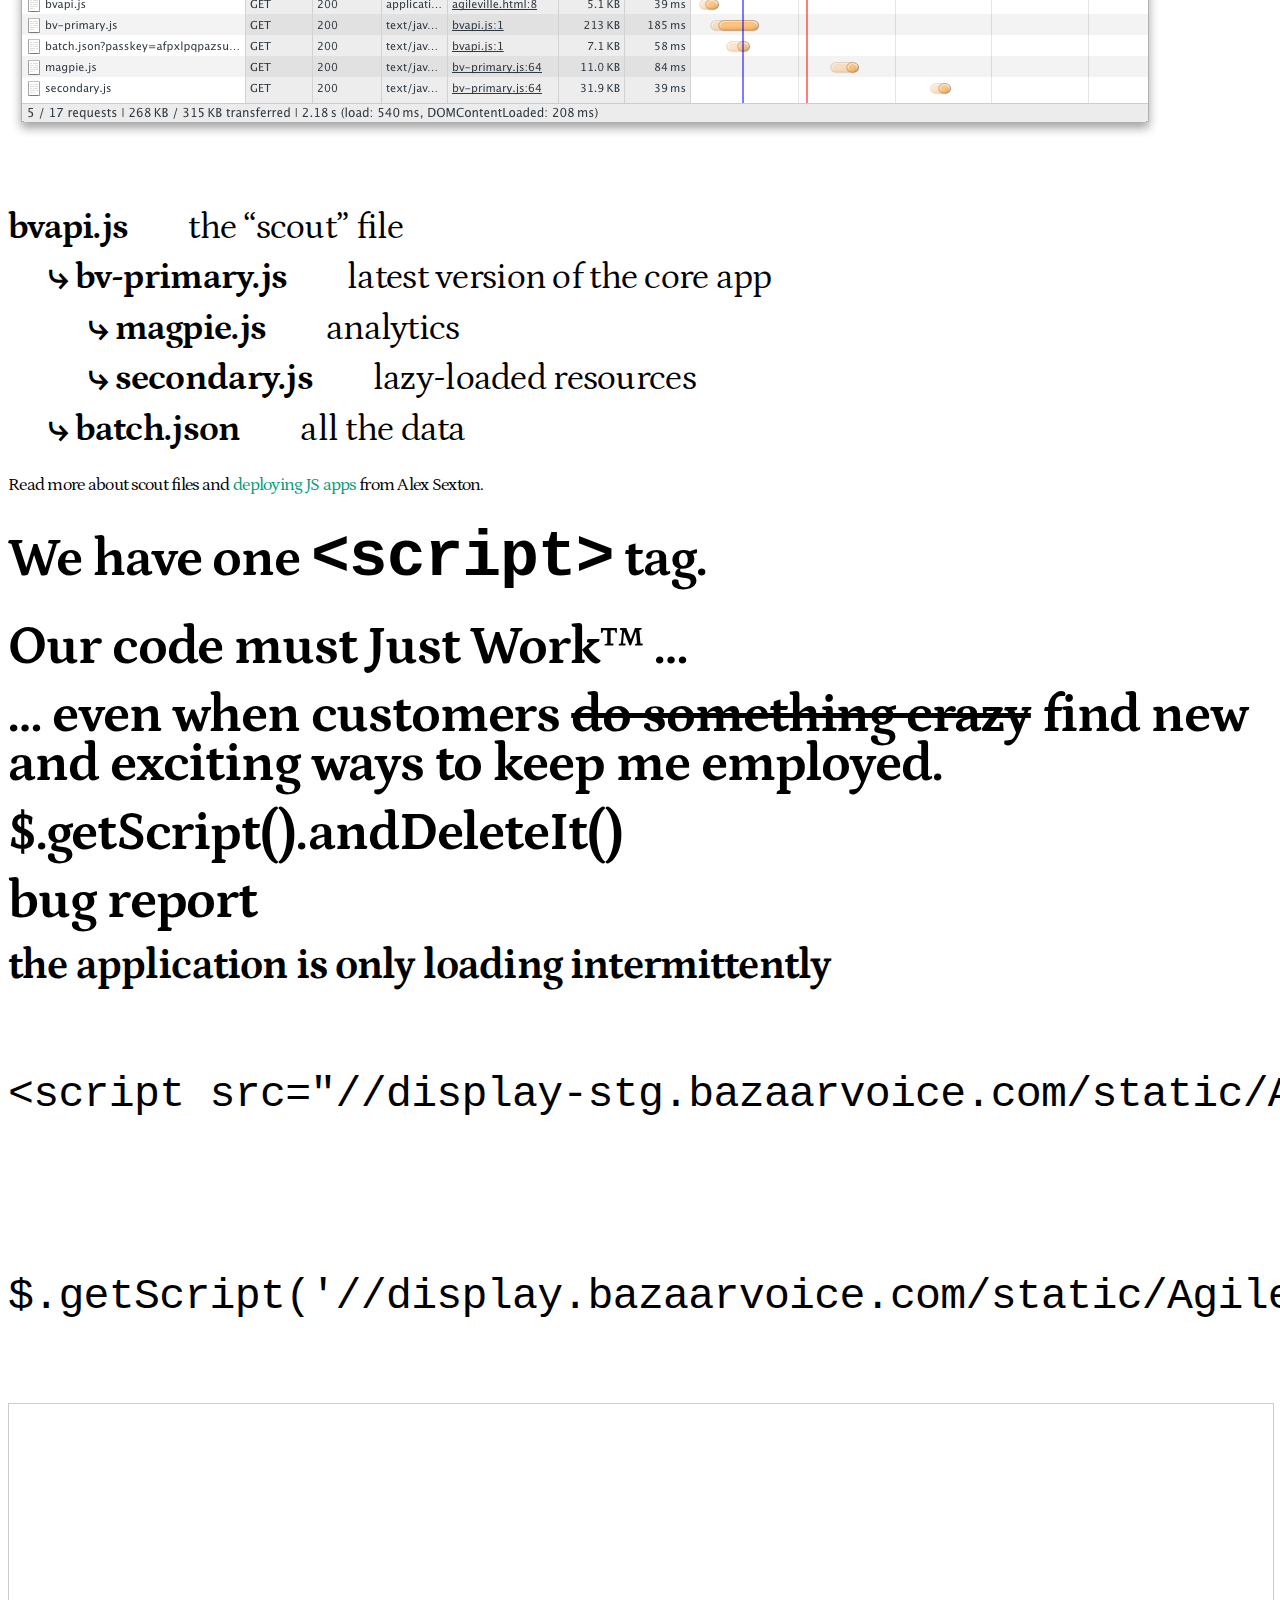
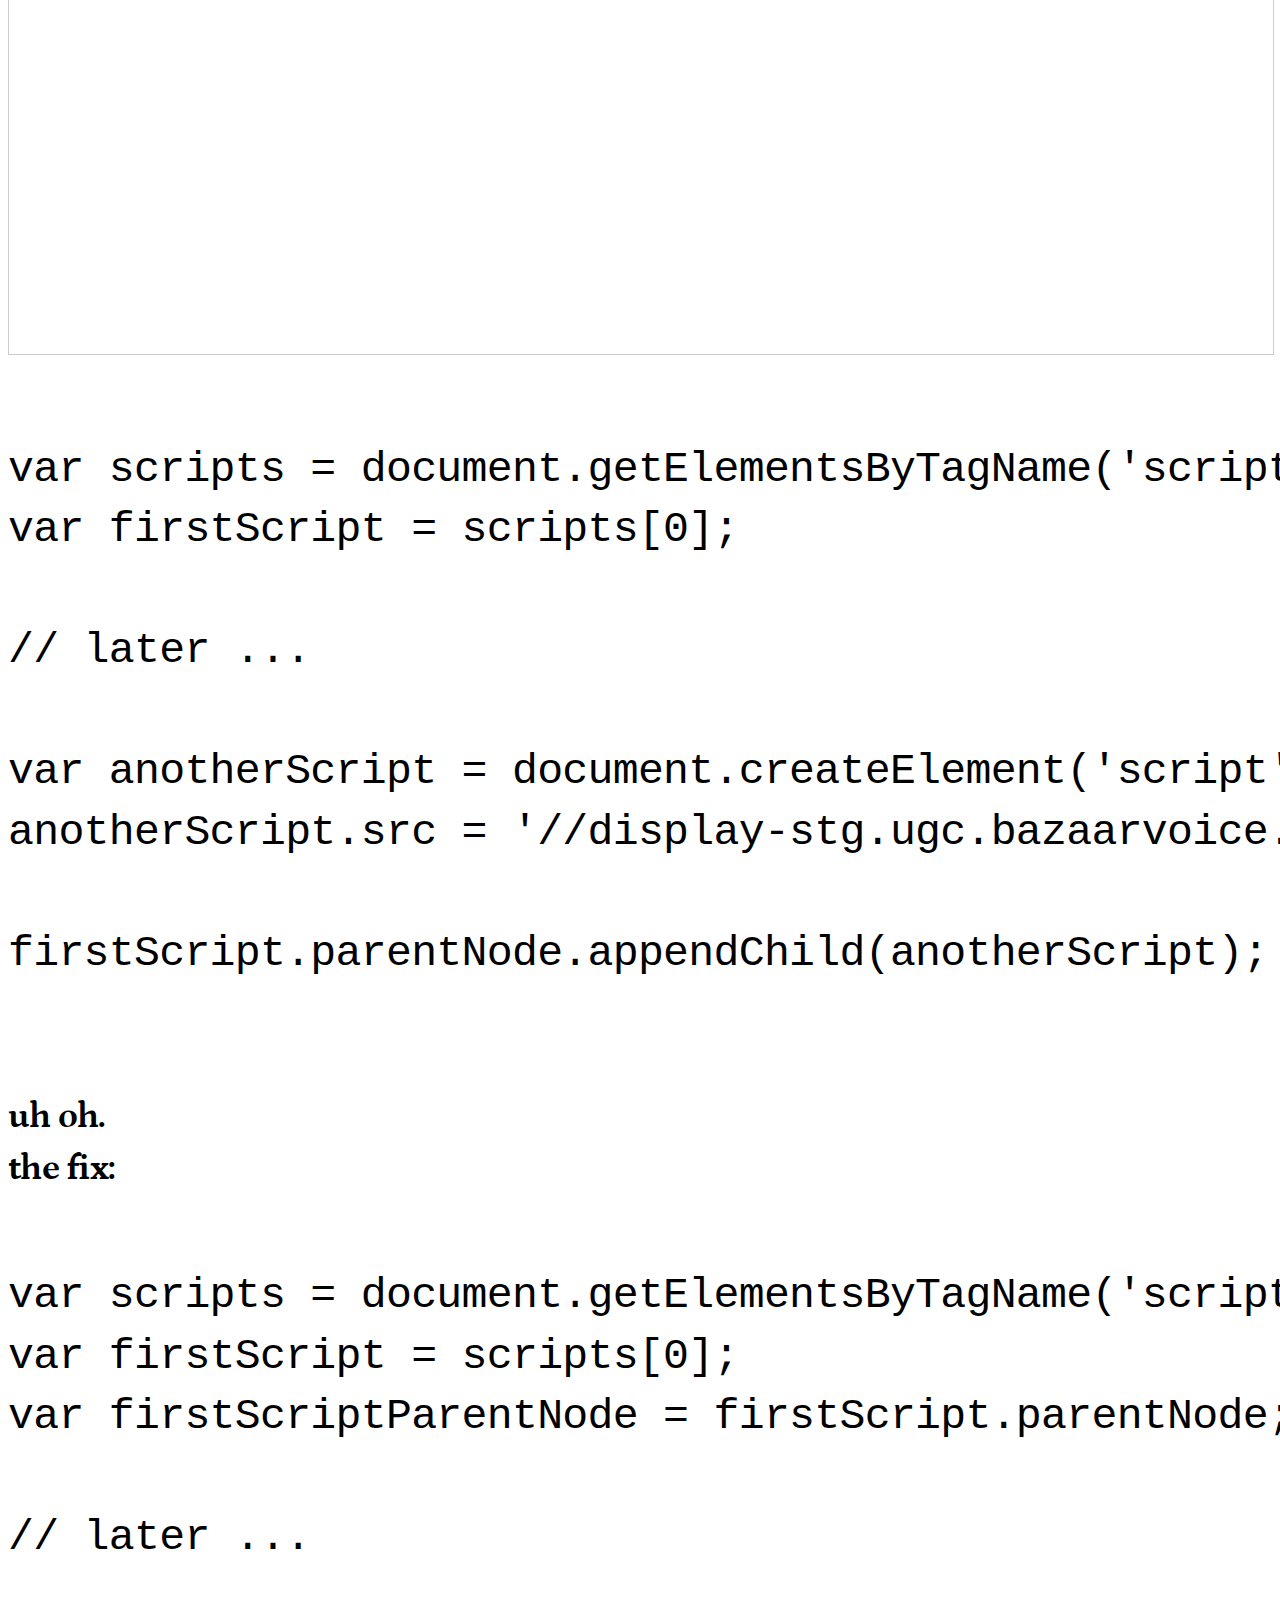
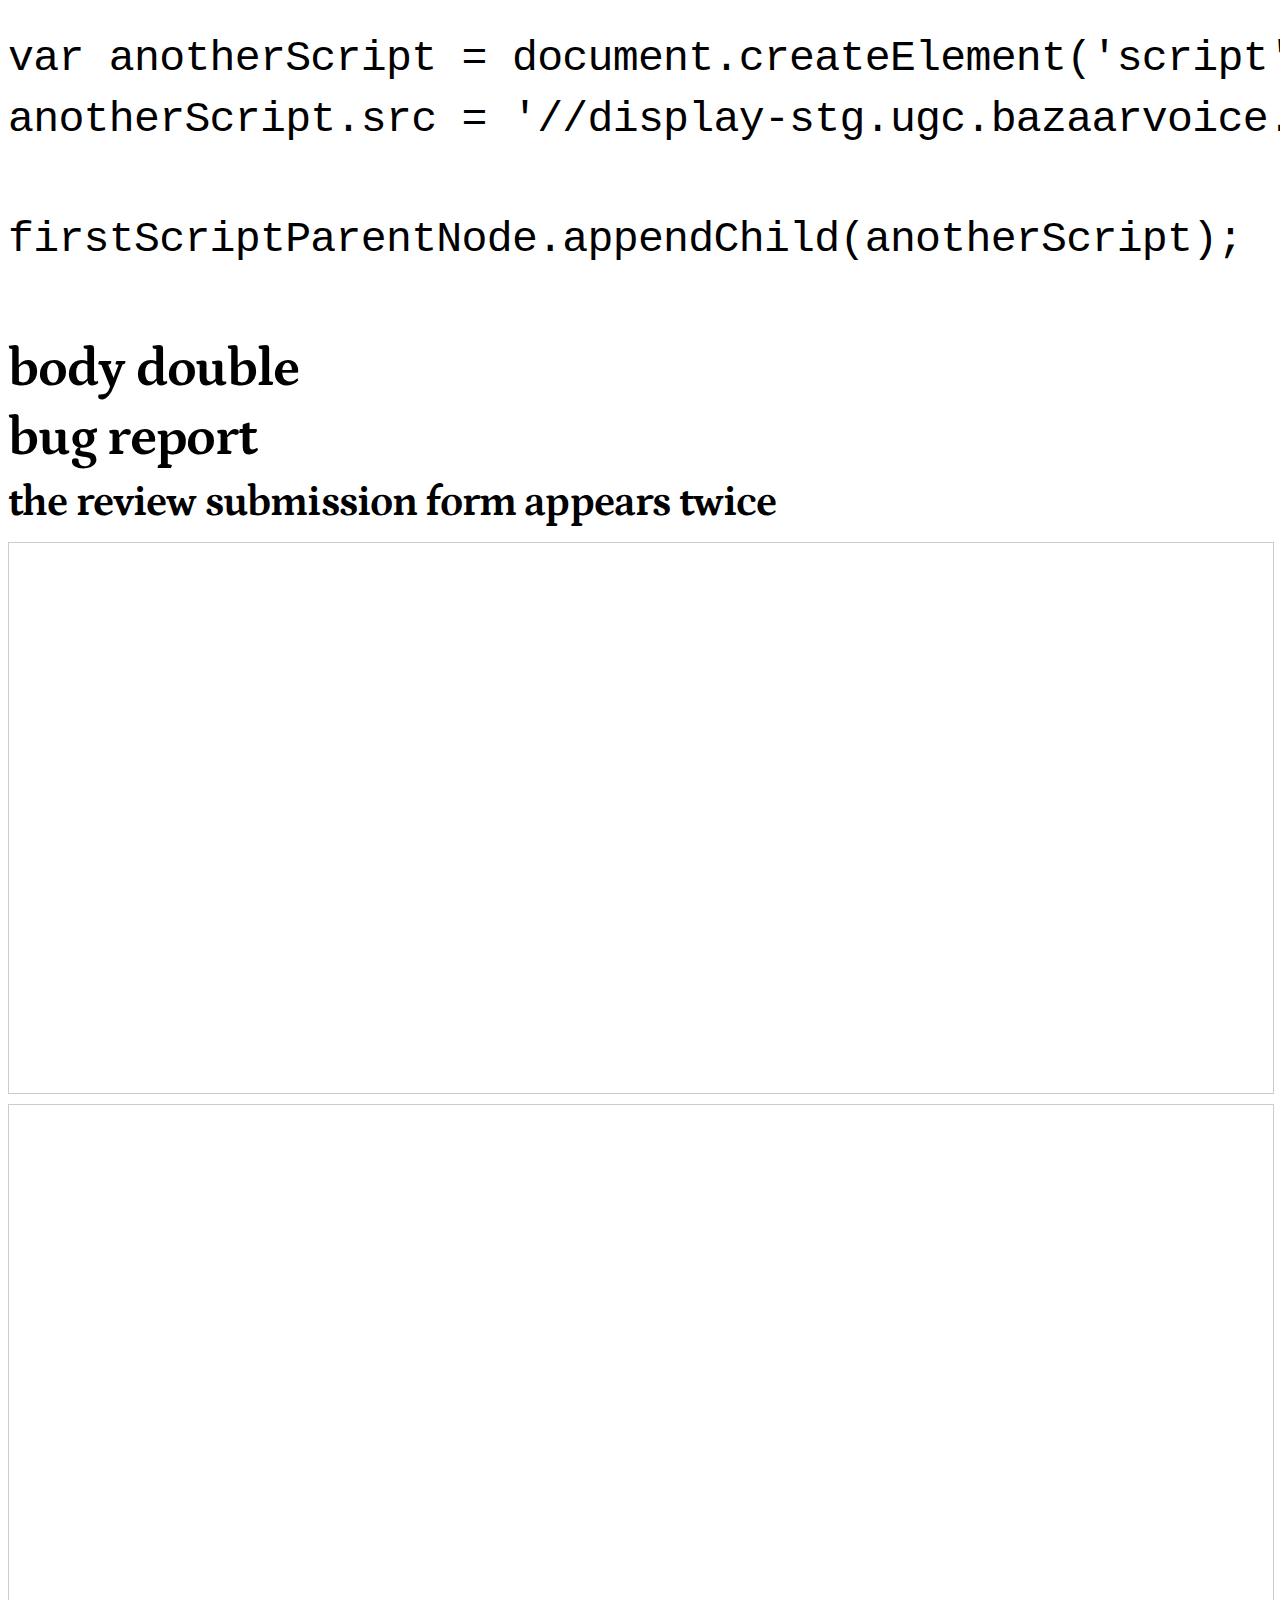
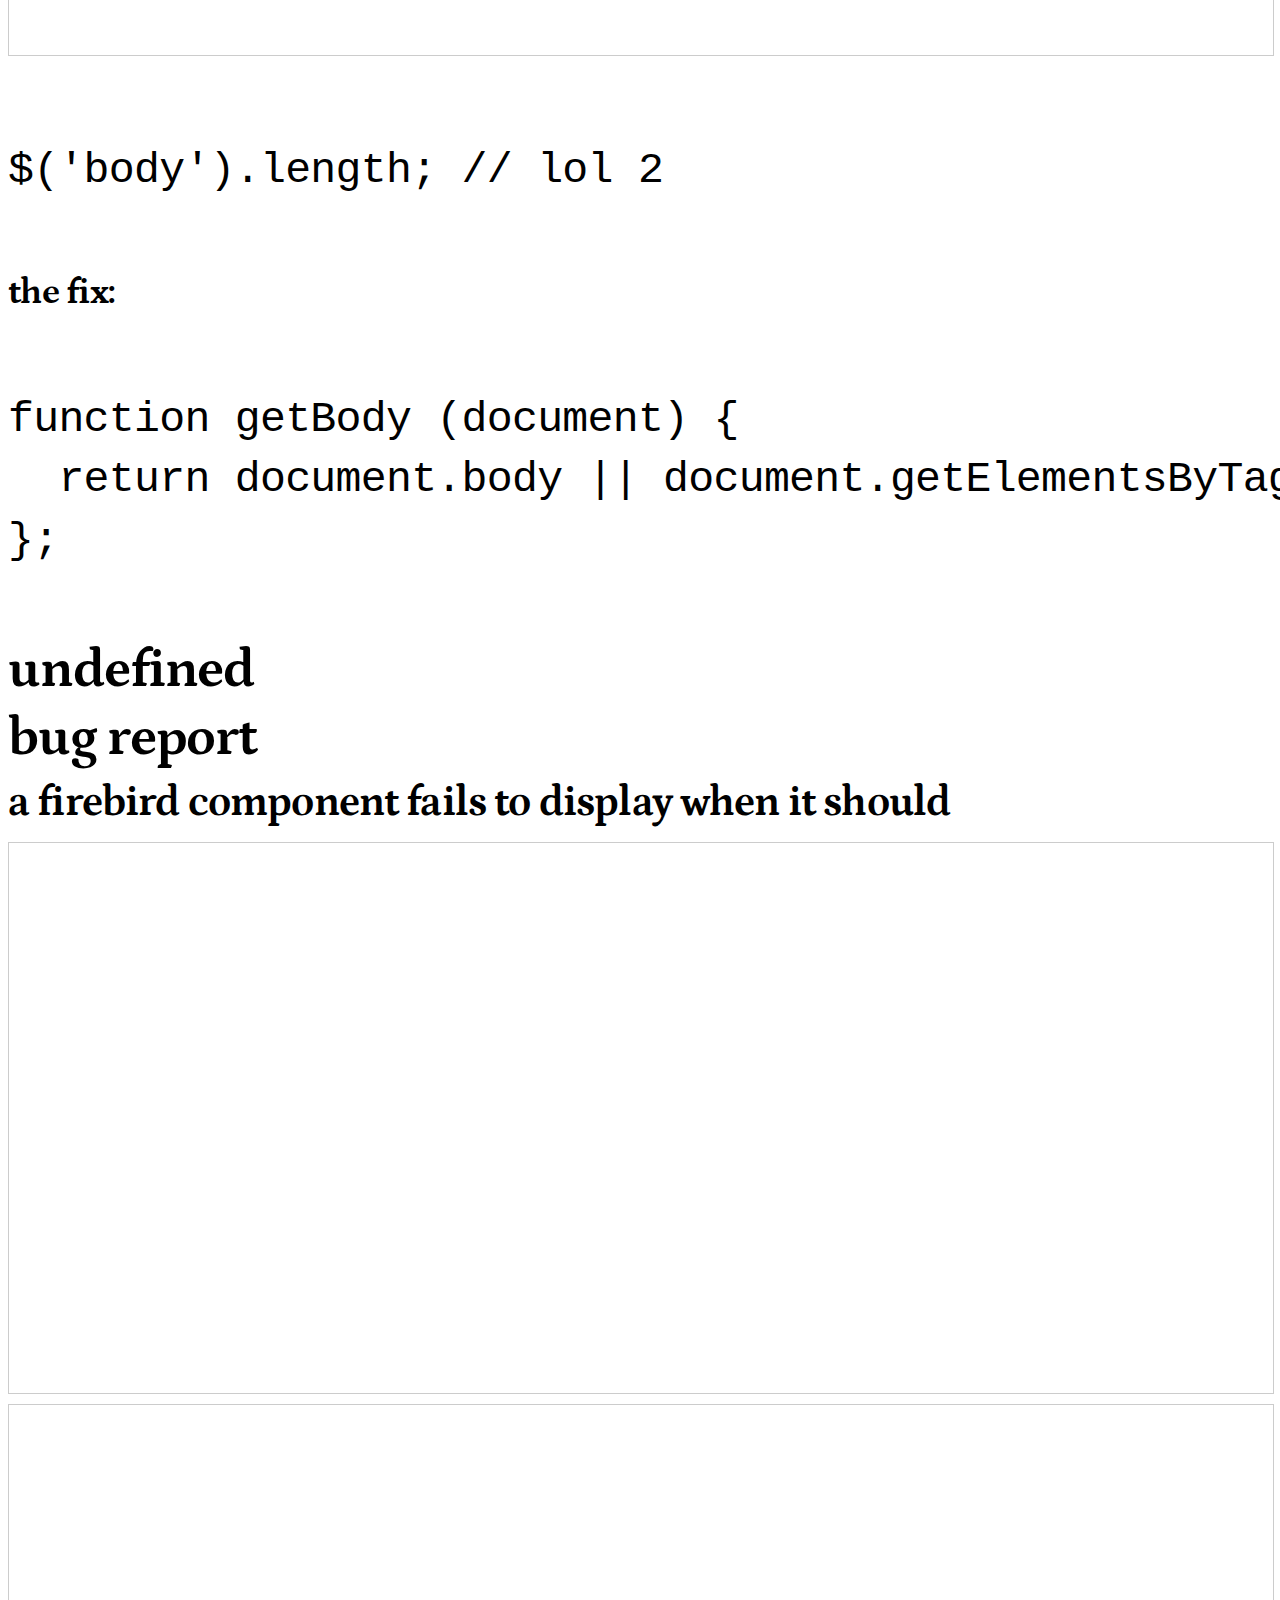
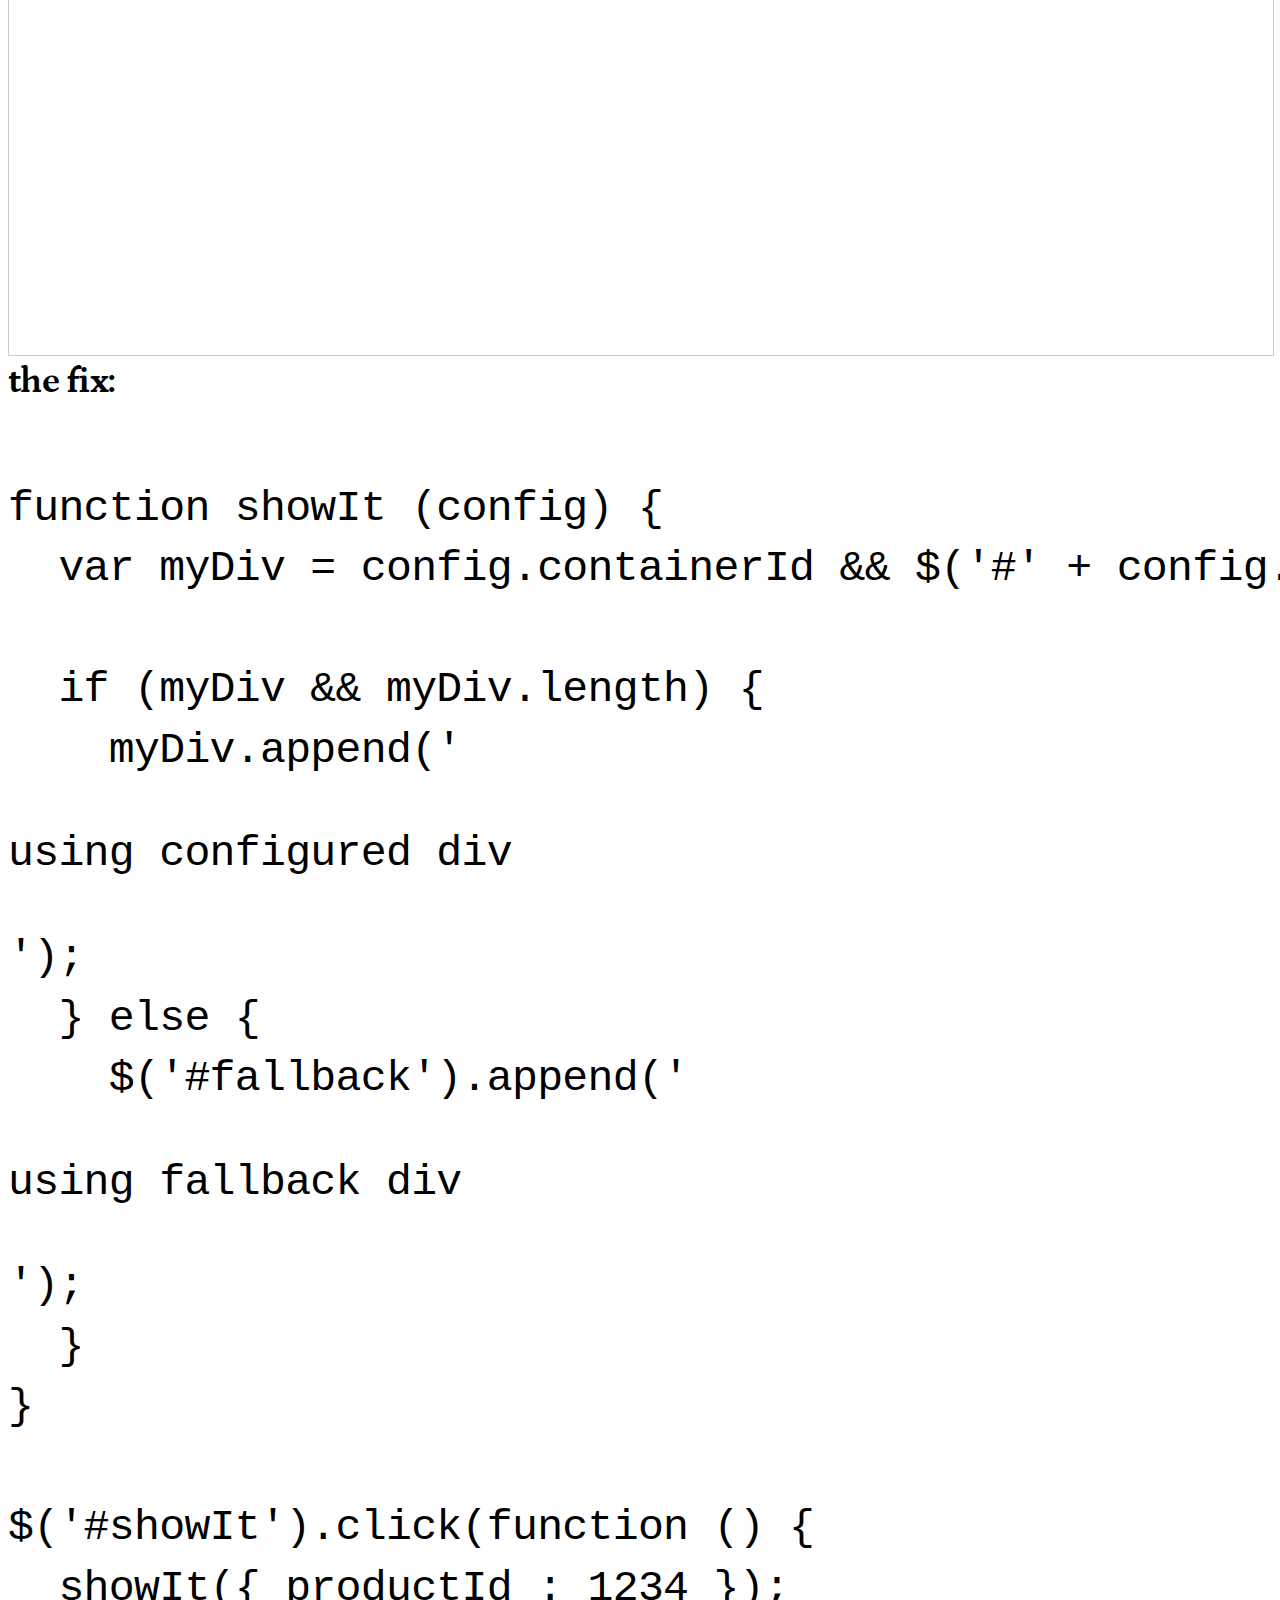
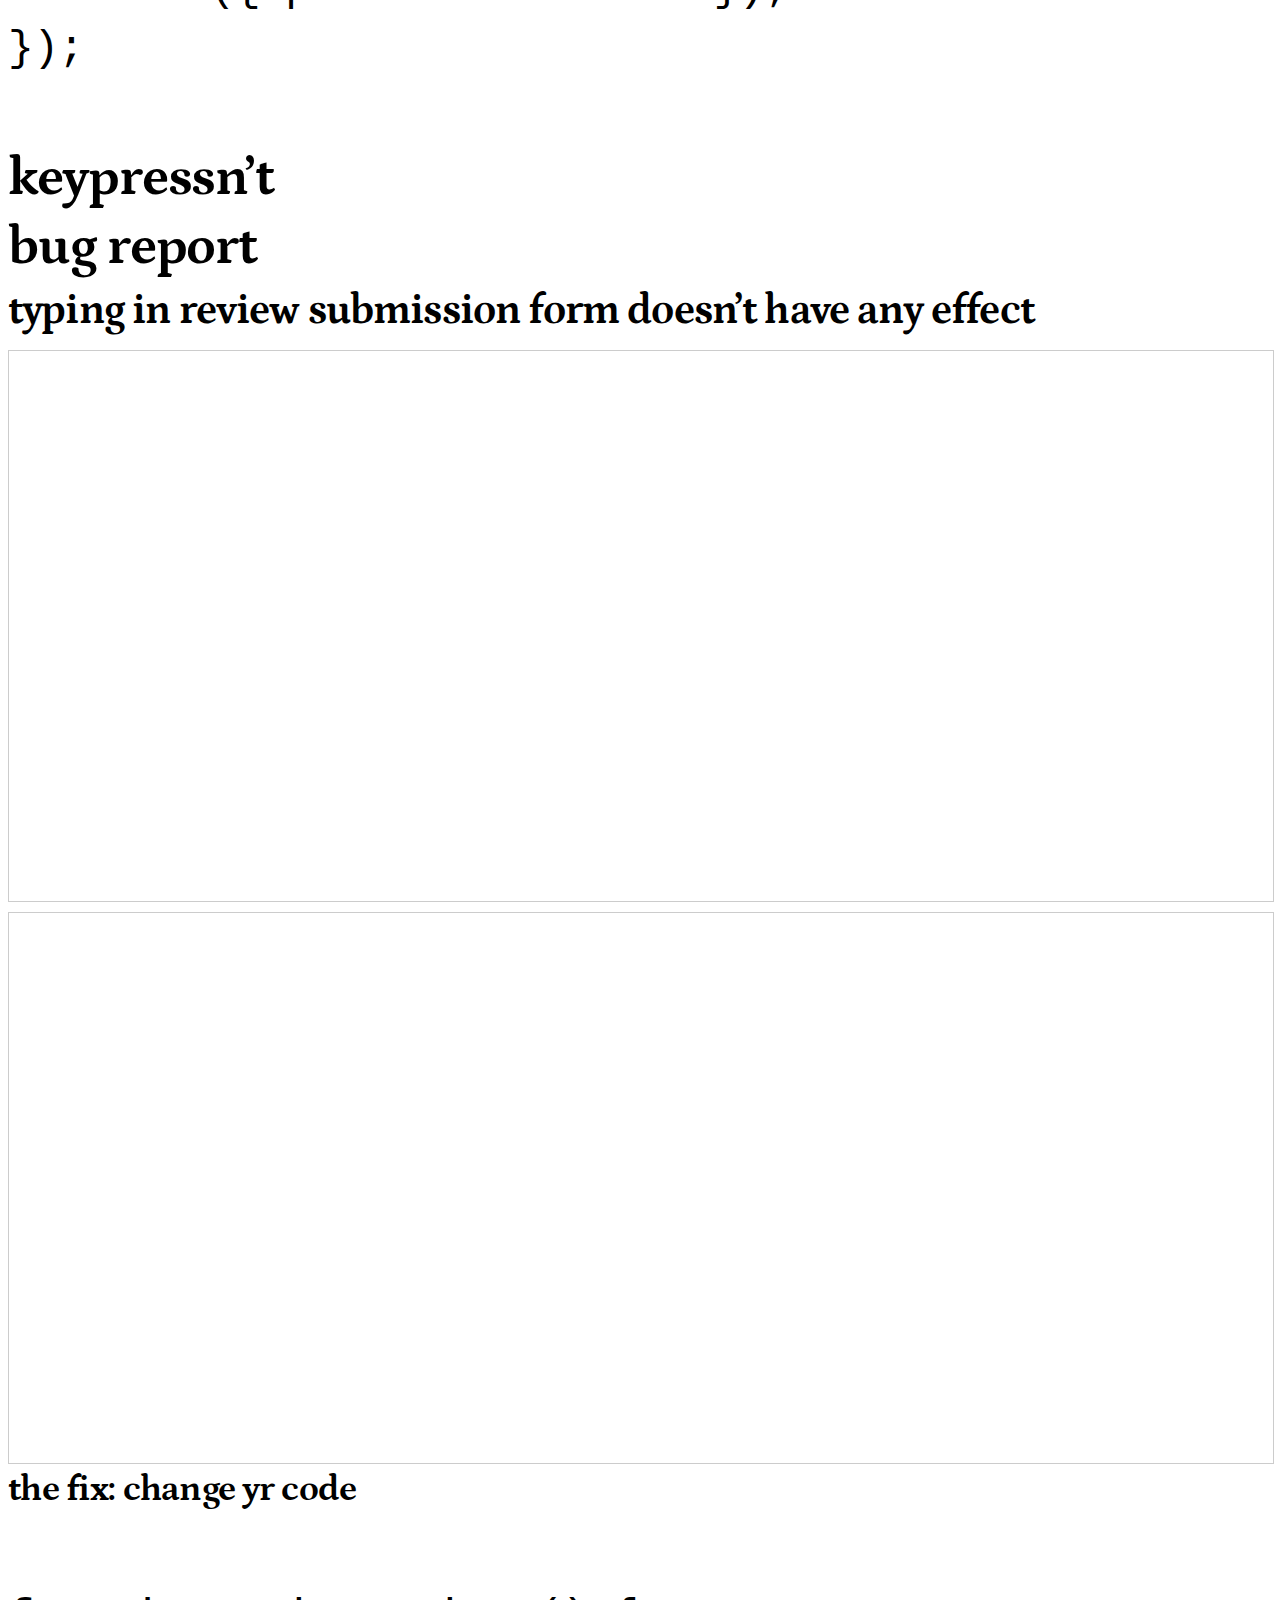
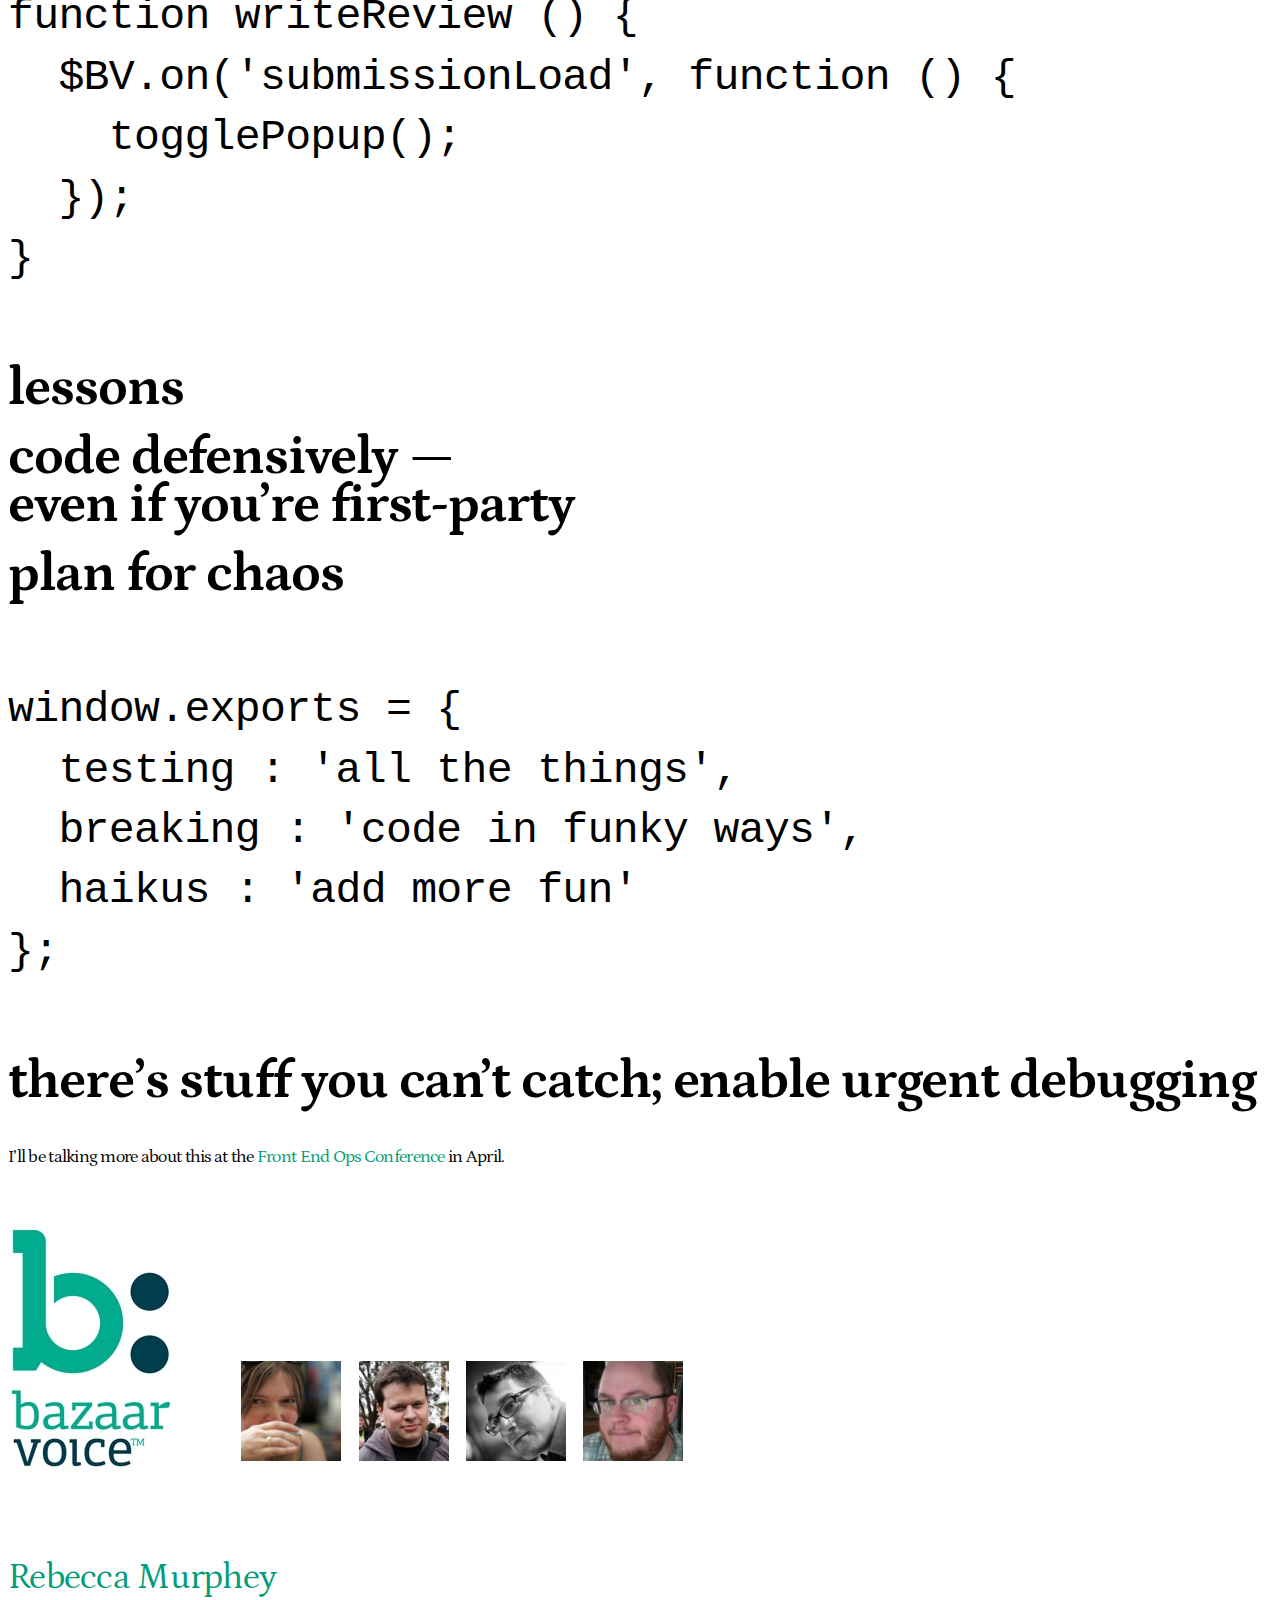
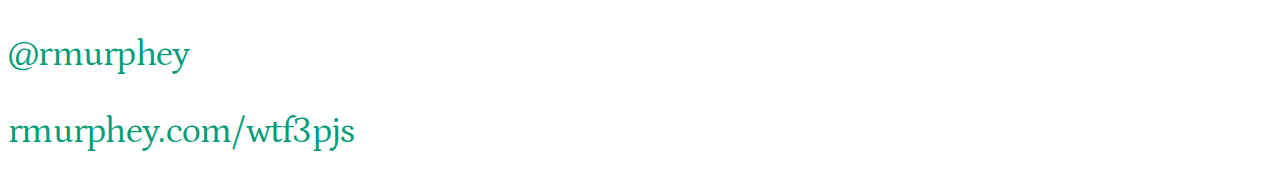
==== commit 2322532b: "removing wats" ====
--- a/index.html
+++ b/index.html
@@ -195,18 +195,13 @@
 					</section>
 
           <section>
-            <h2>wat</h2>
-          </section>
-
-          <section>
             <iframe src="http://jsbin.com/EJEwAYI/latest/embed?js,output,html" class="jsbin"></iframe>
           </section>
 
           <section>
             <pre><code data-trim>
-$('body');
-            </code></pre>
-            <h4>loljk</h4>
+$('body').length; // lol 2
+            </code></pre>
           </section>
 
           <section>
@@ -236,10 +231,6 @@
 					<section>
             <iframe src="http://jsbin.com/UFurogOm/latest/embed?js,output" class="jsbin"></iframe>
 					</section>
-
-          <section>
-            <h2>wat</h2>
-          </section>
 
           <section>
             <iframe src="http://jsbin.com/UFurogOm/latest/embed?js,output,html" class="jsbin"></iframe>
@@ -281,10 +272,6 @@
 
           <section>
             <iframe src="http://jsbin.com/OsOrOHI/latest/embed?output" class="jsbin"></iframe>
-          </section>
-
-          <section>
-            <h2>wat</h2>
           </section>
 
           <section>
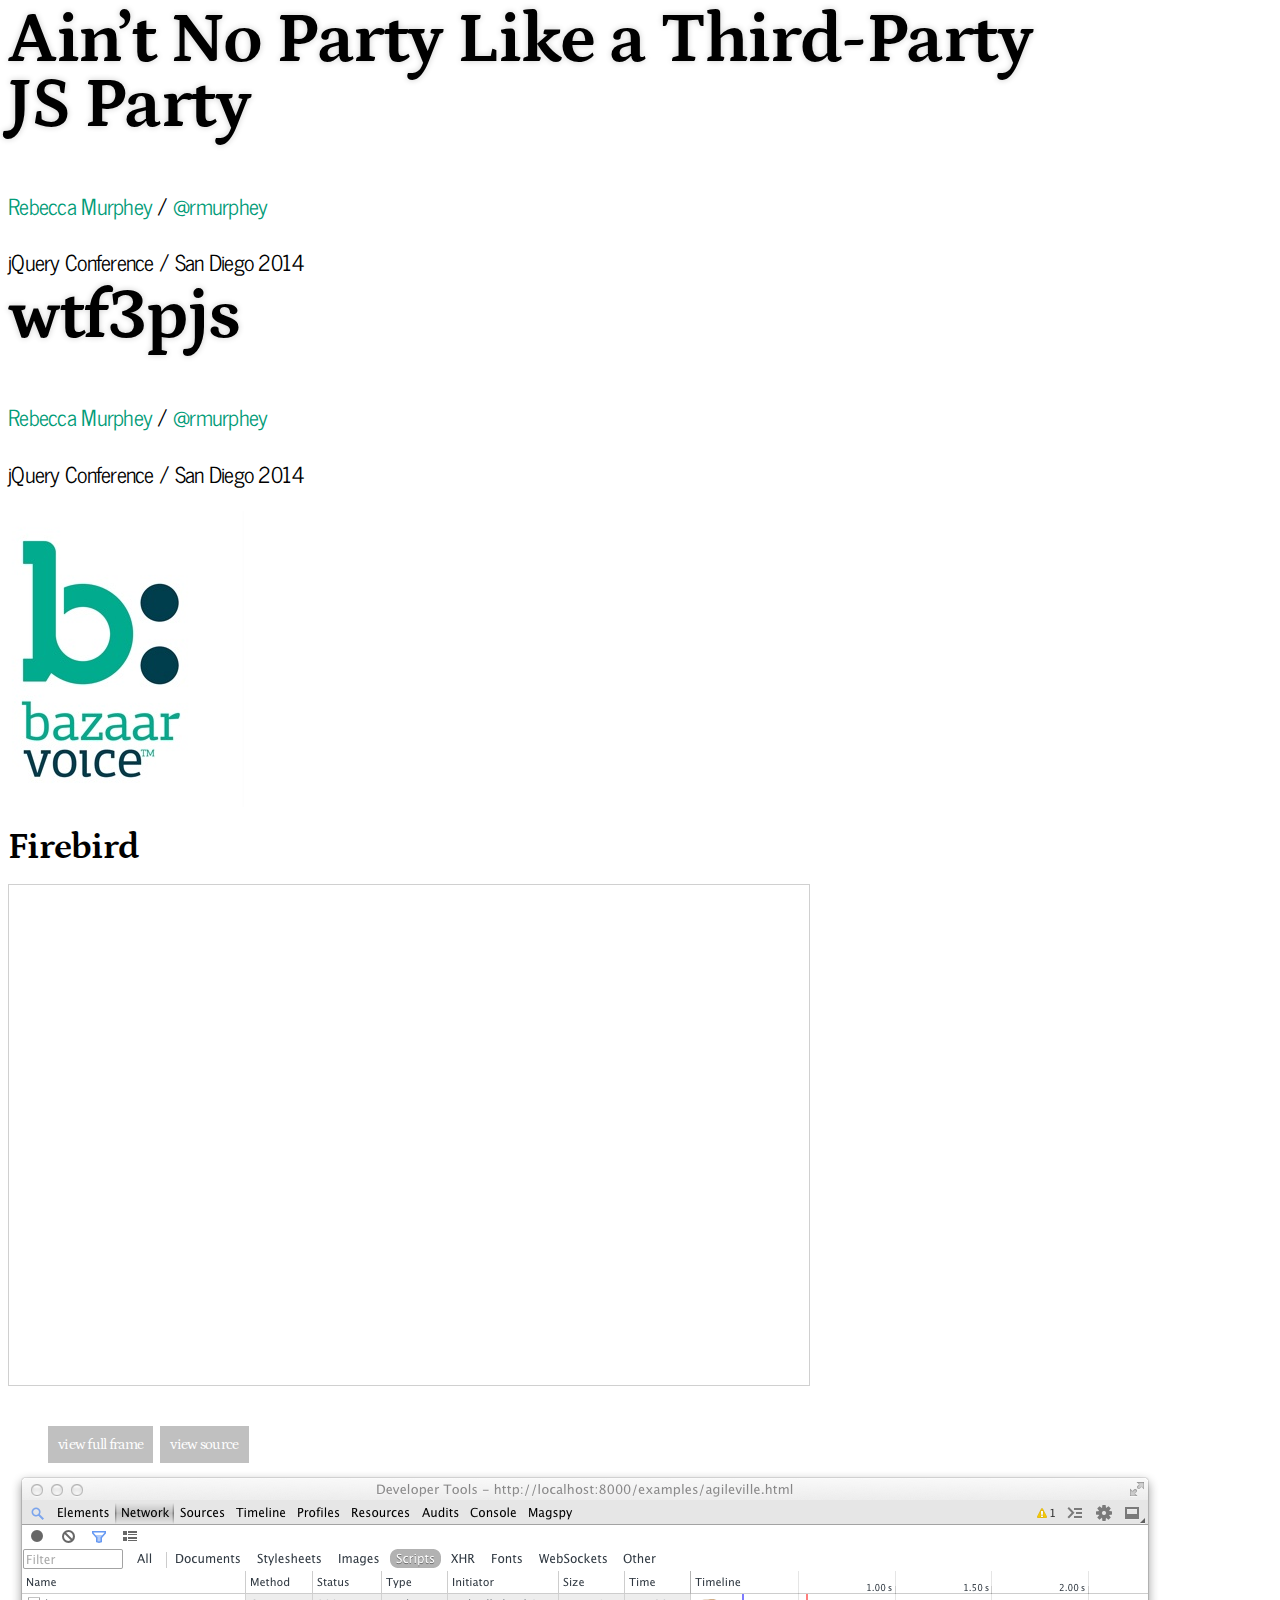
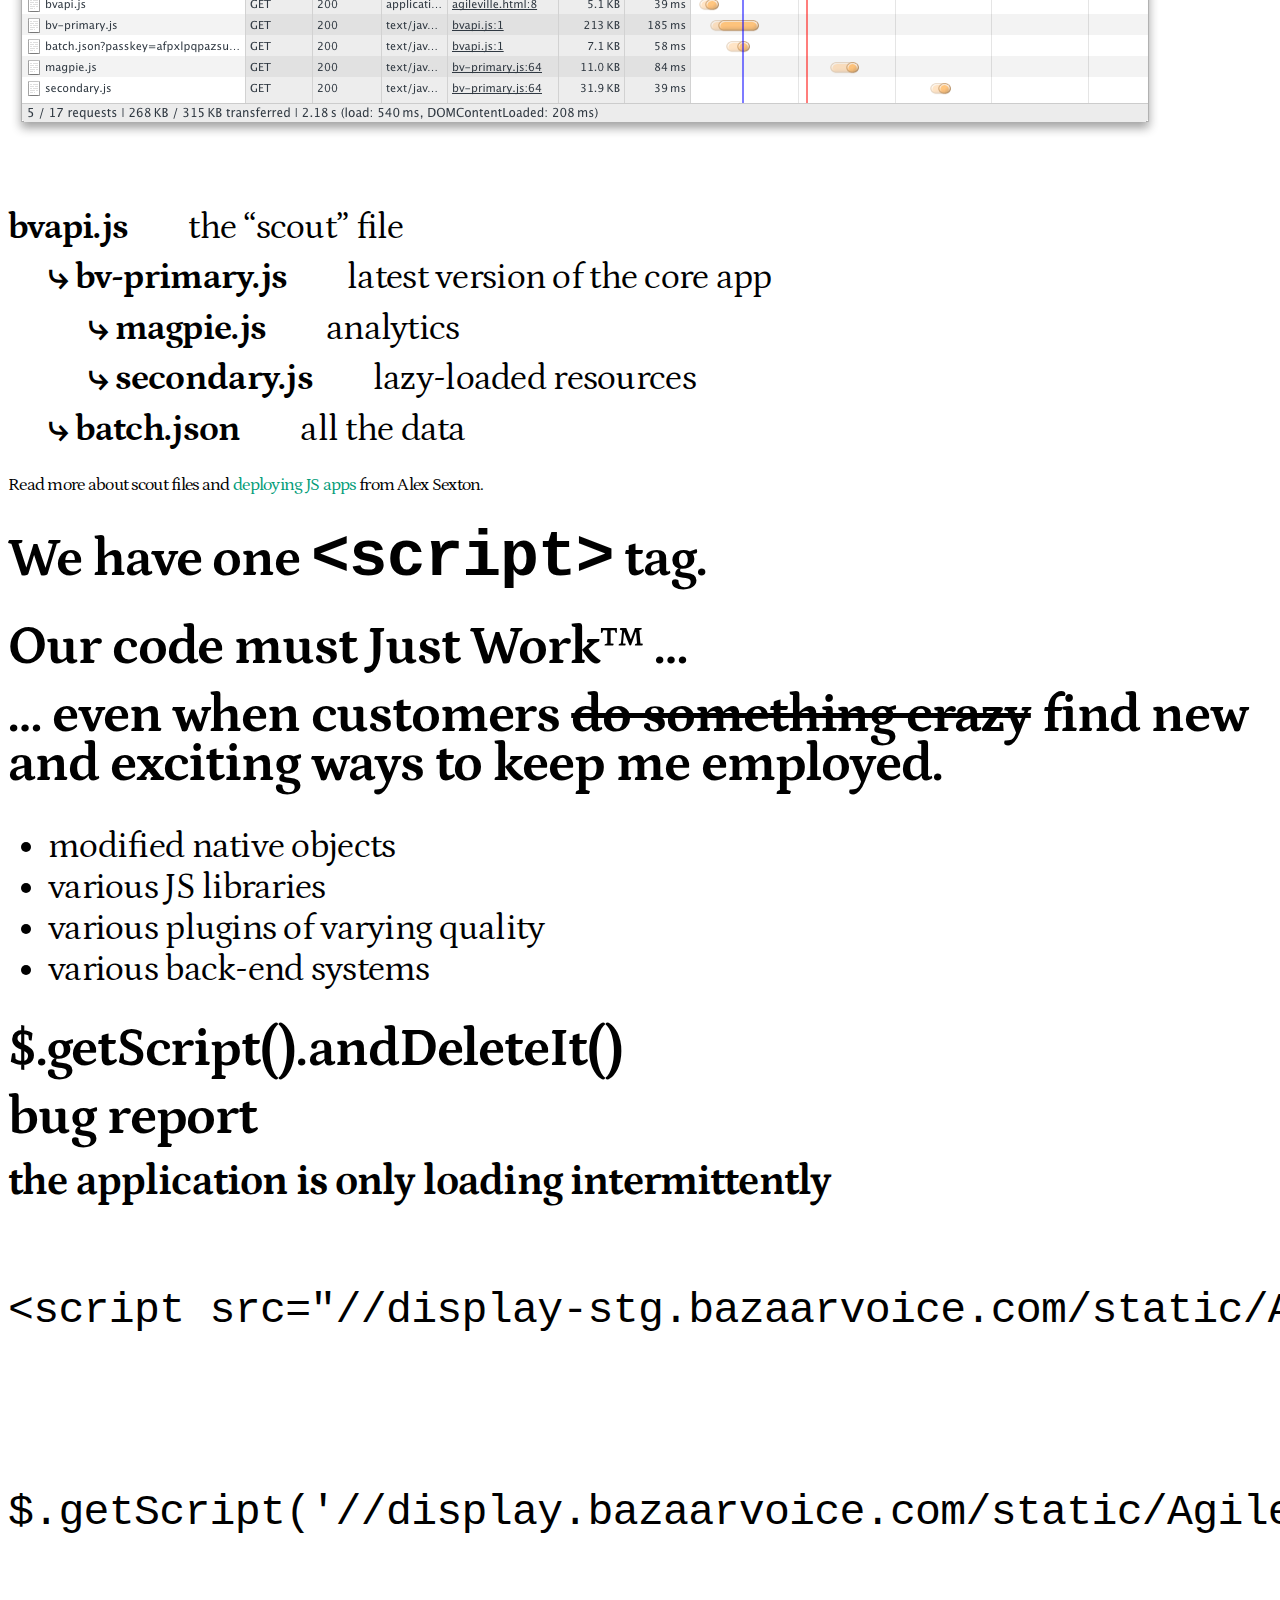
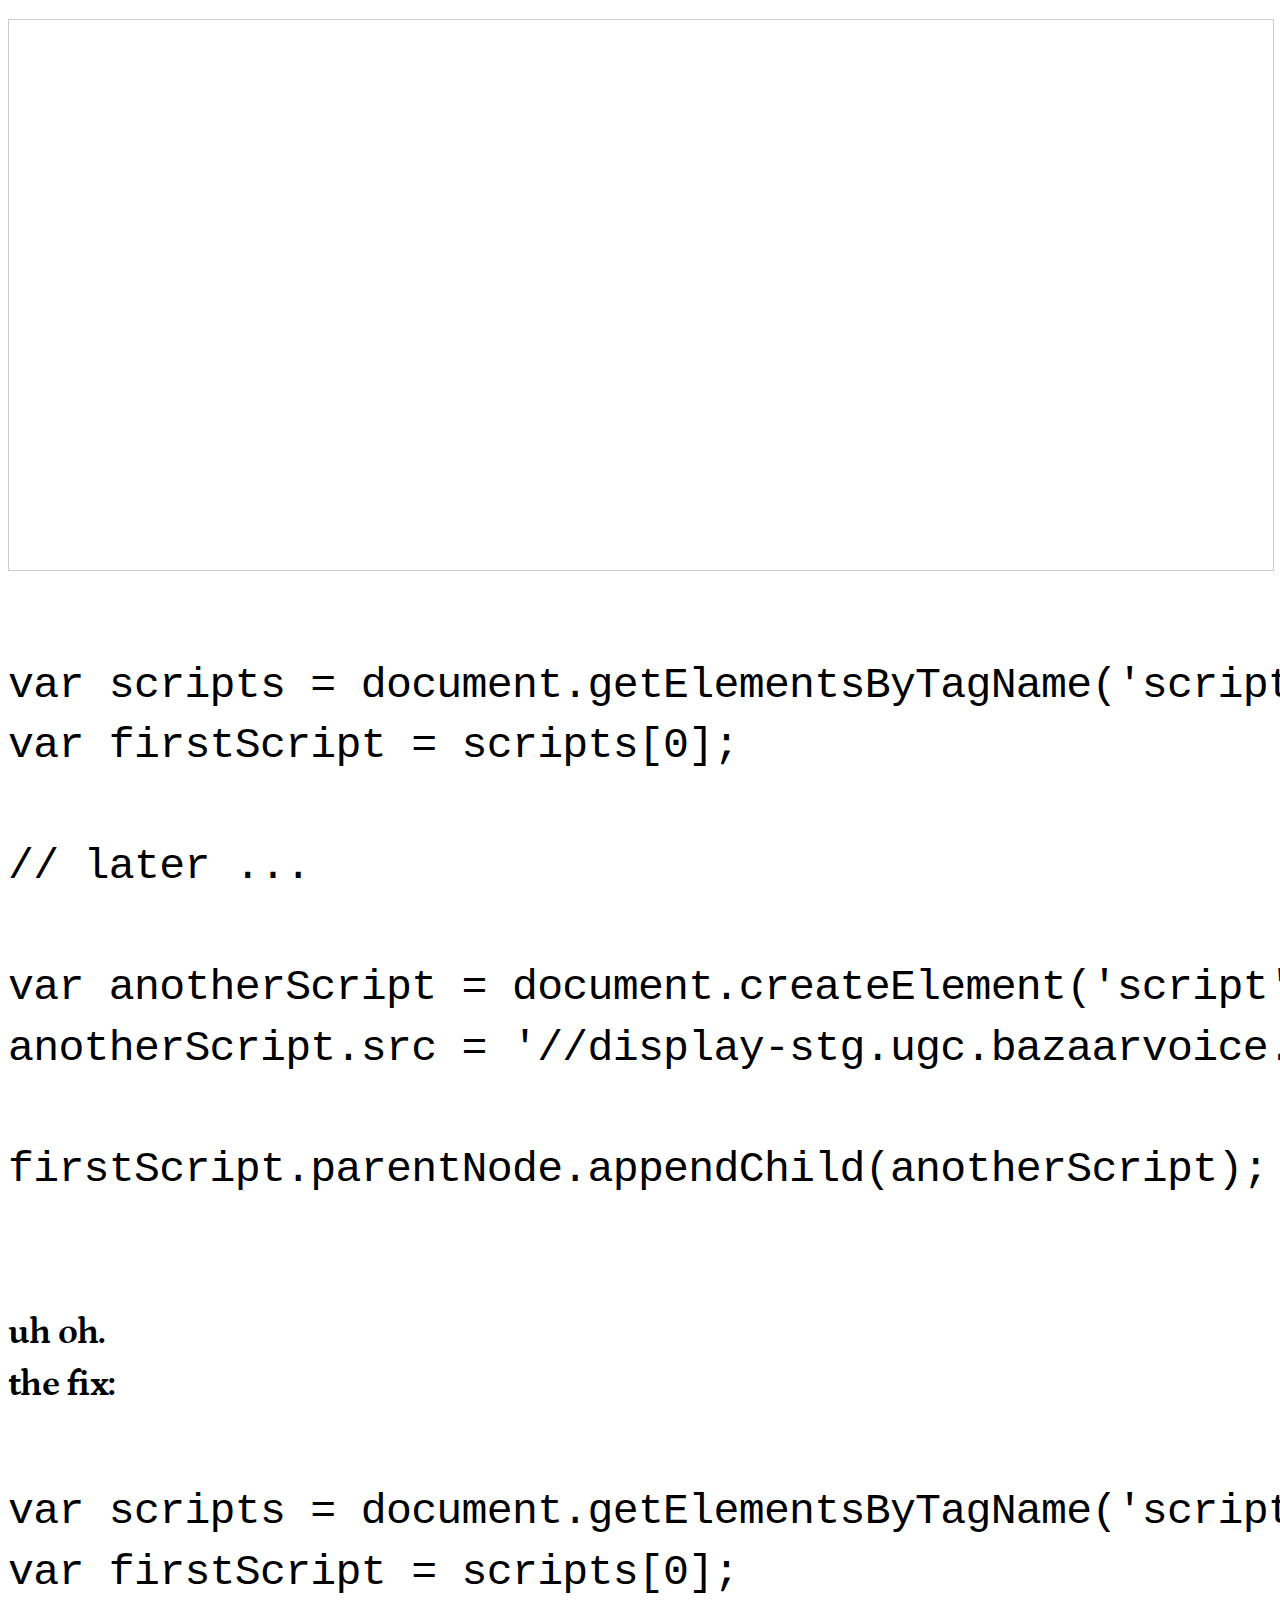
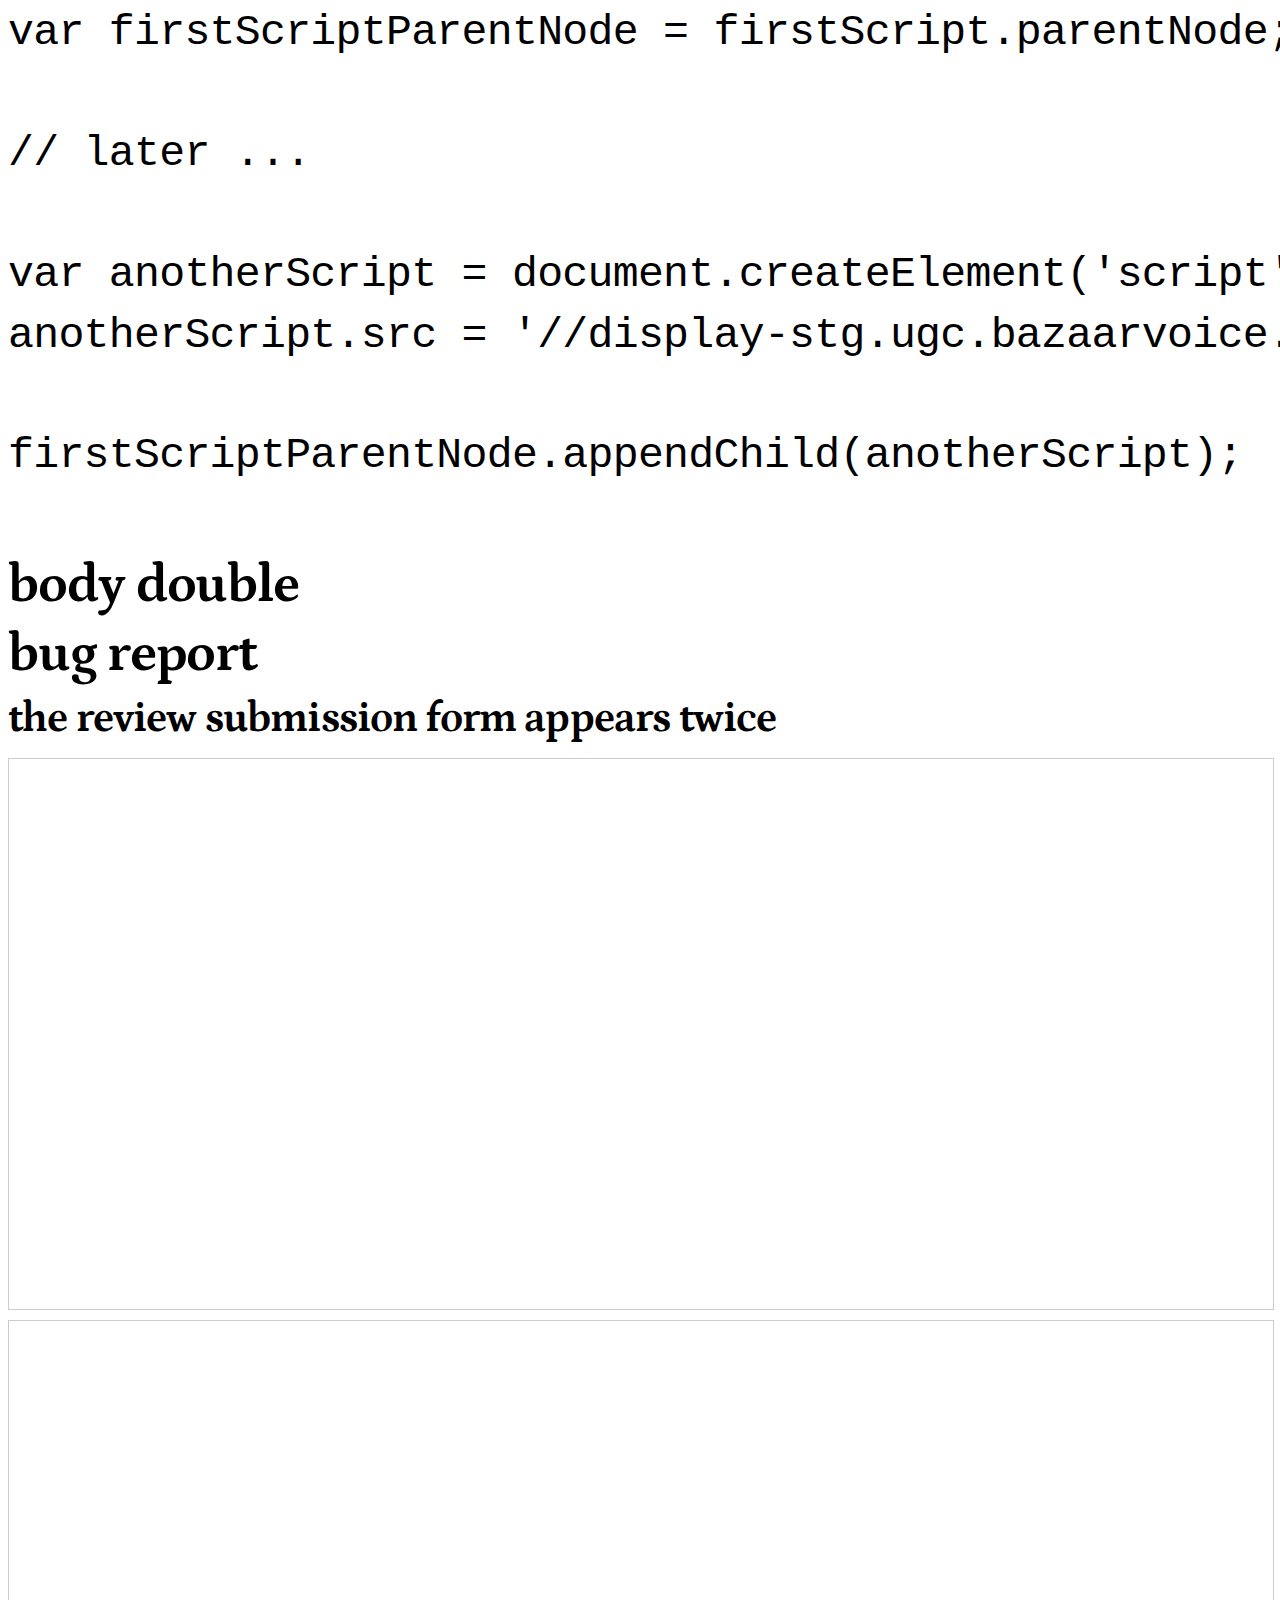
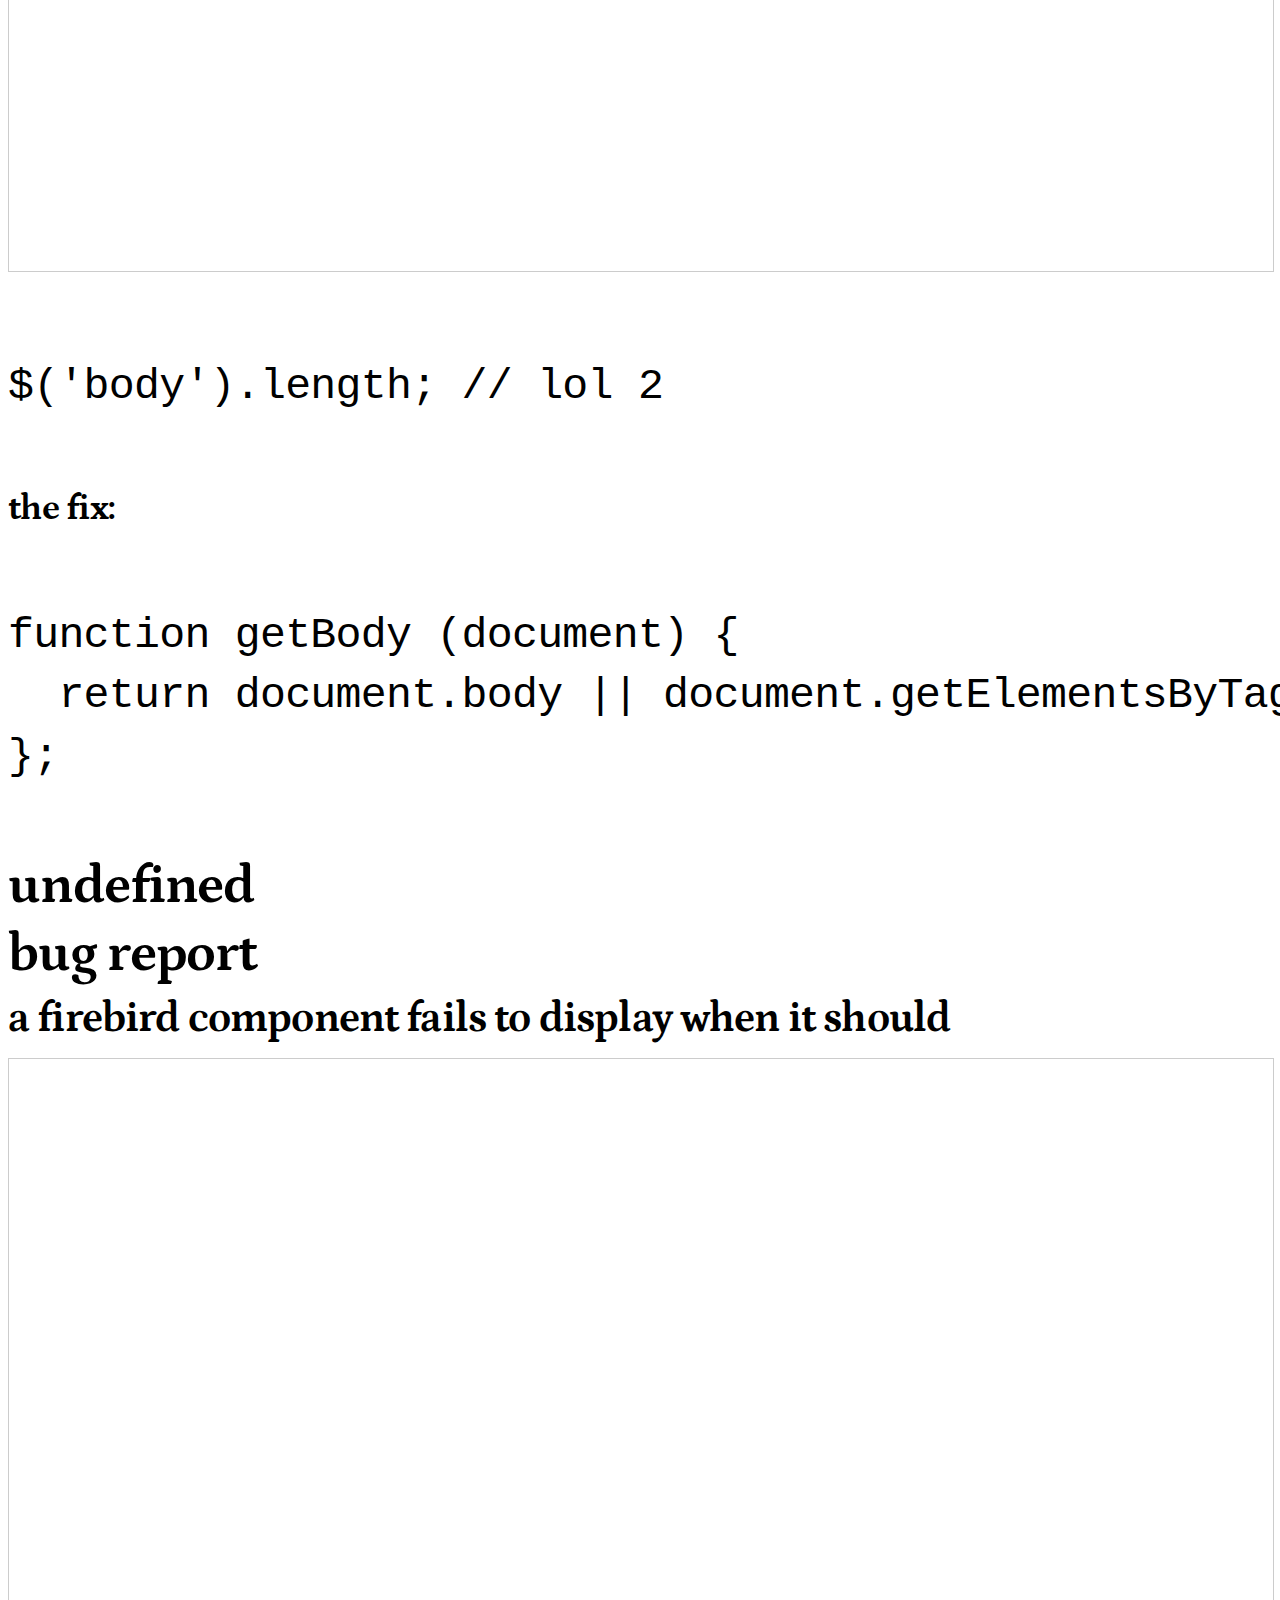
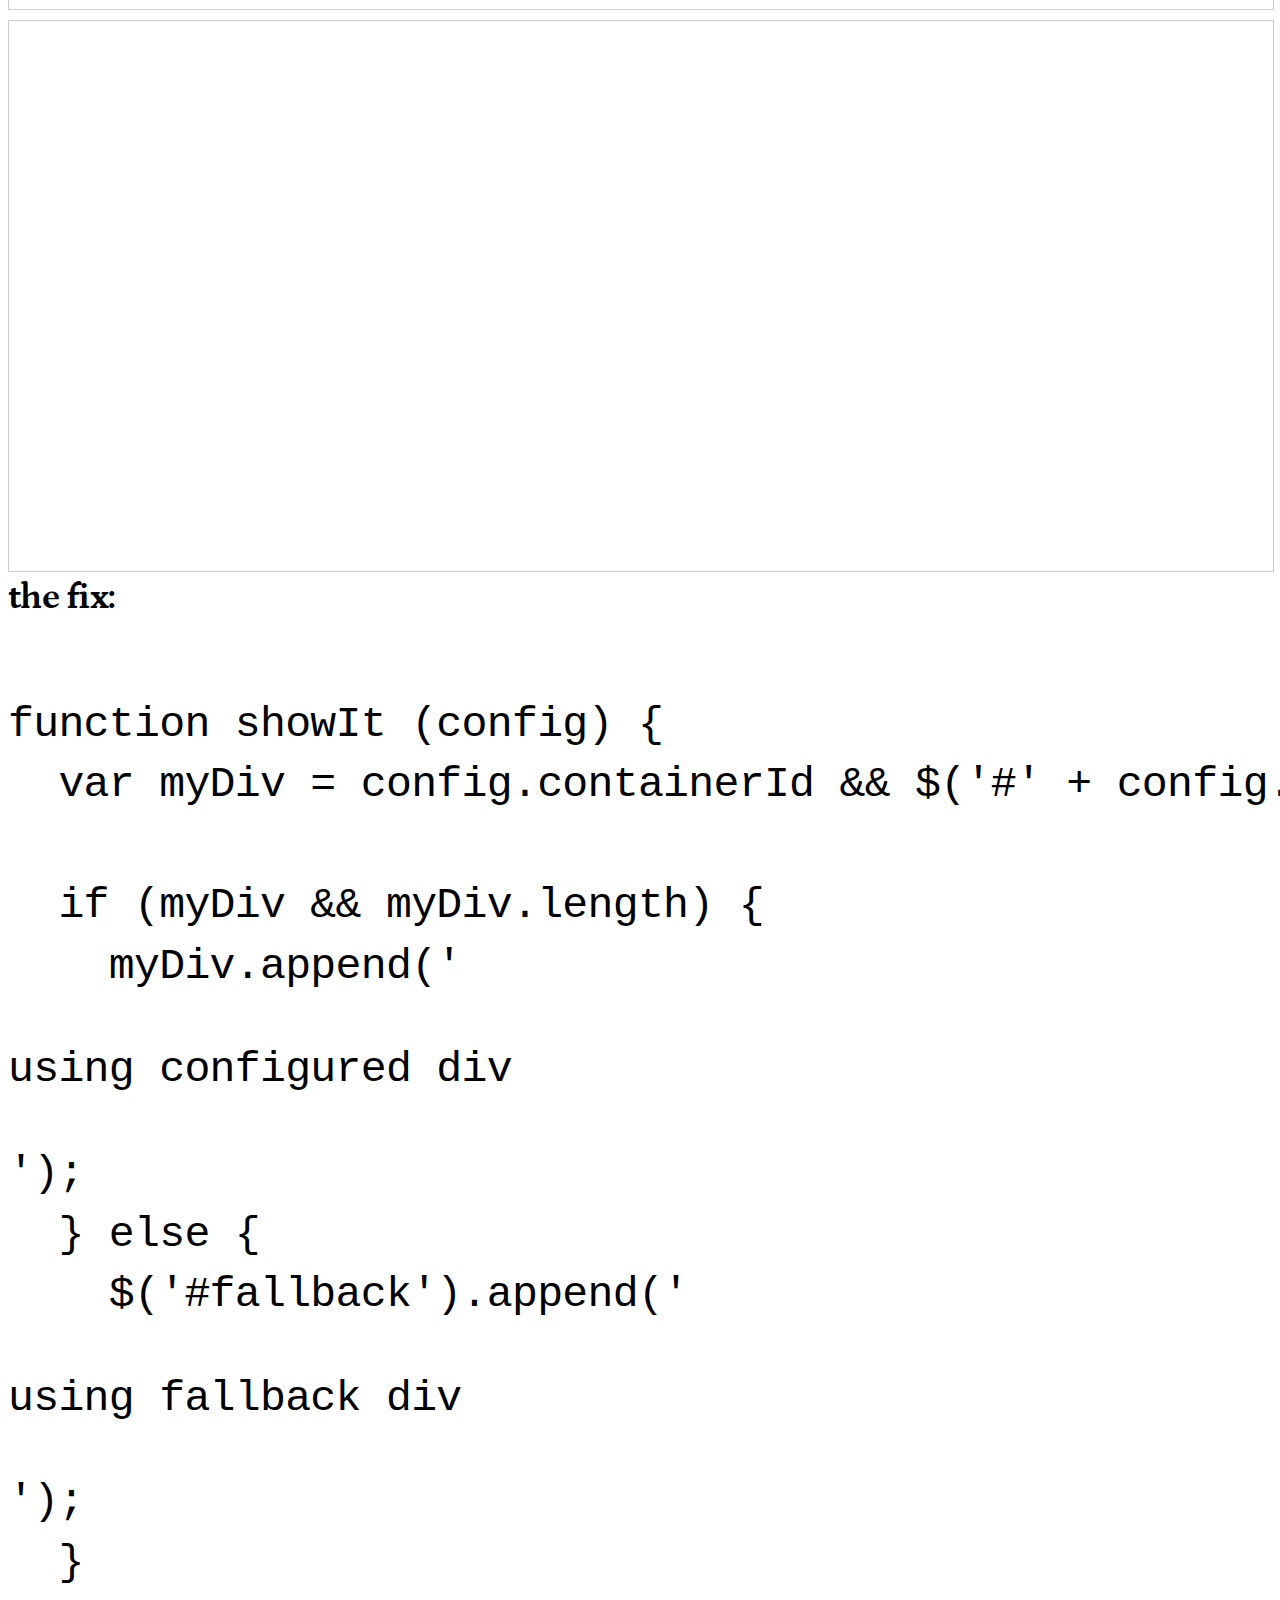
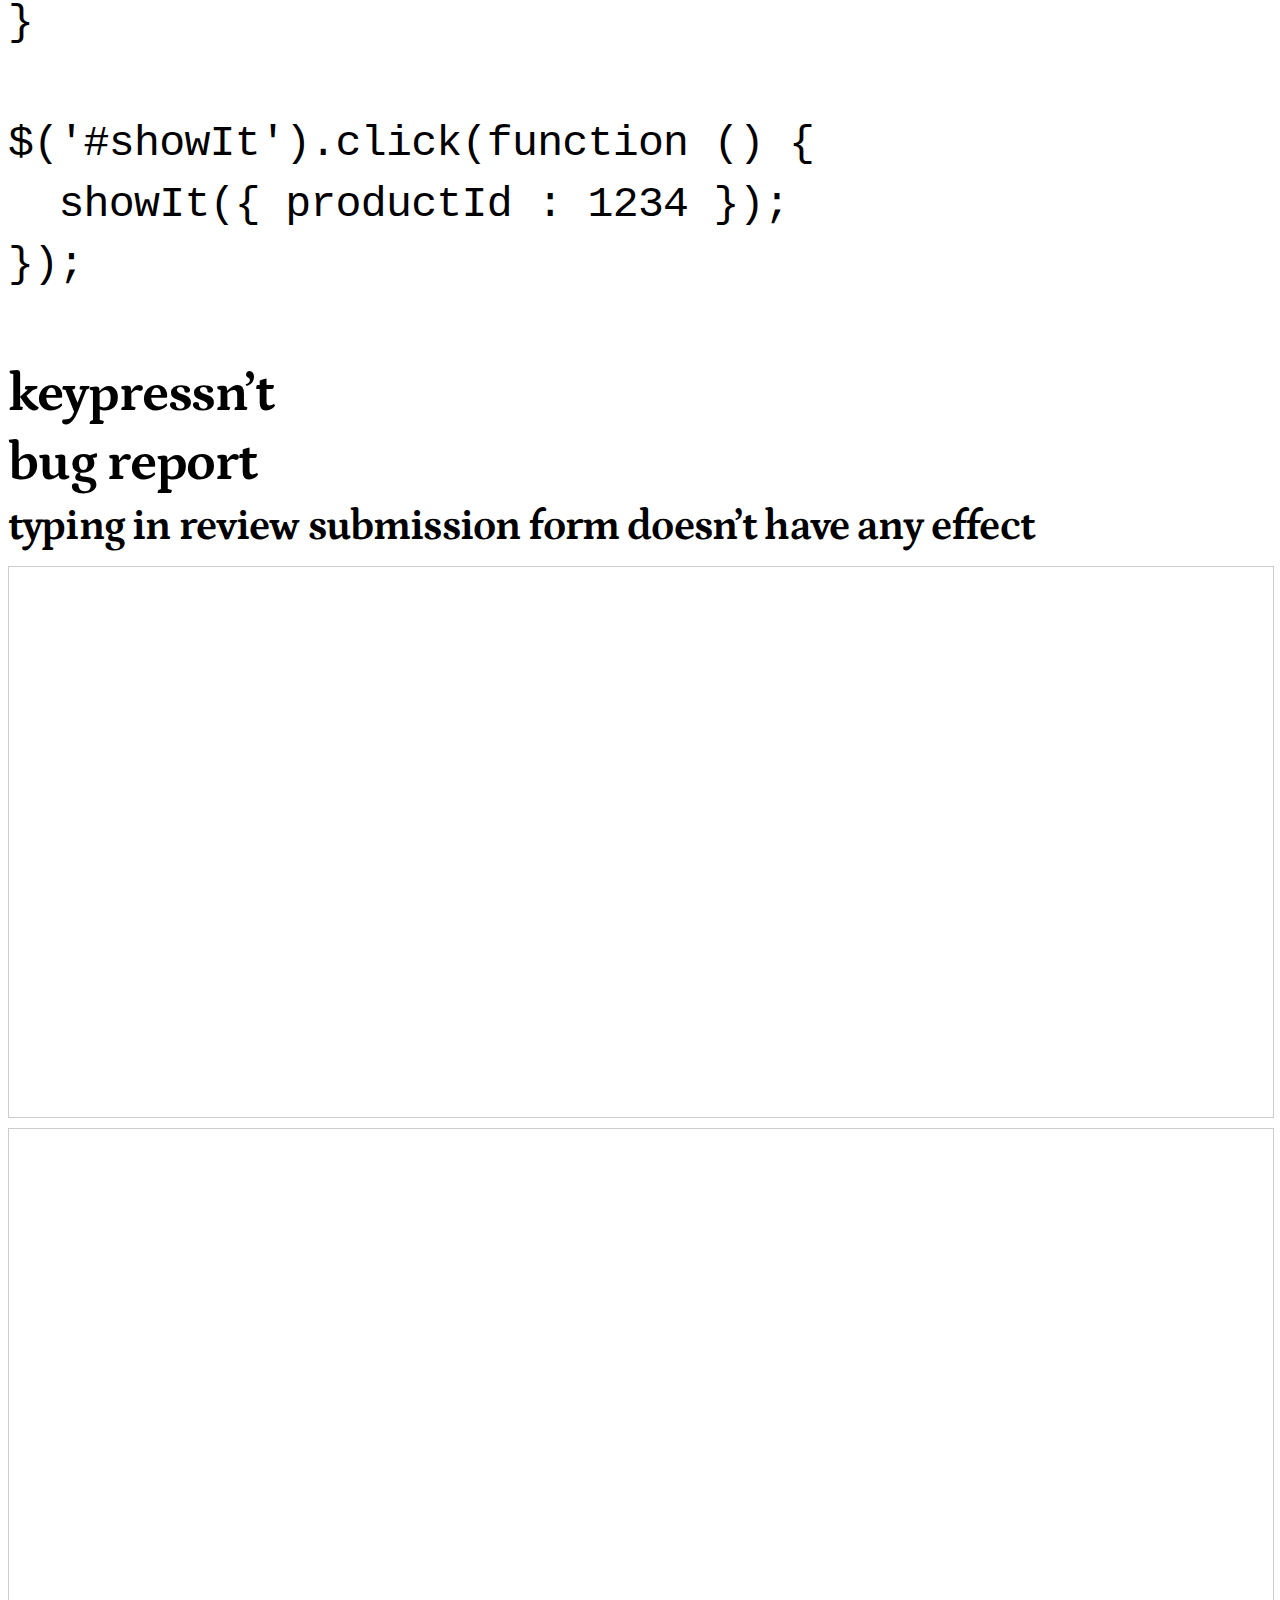
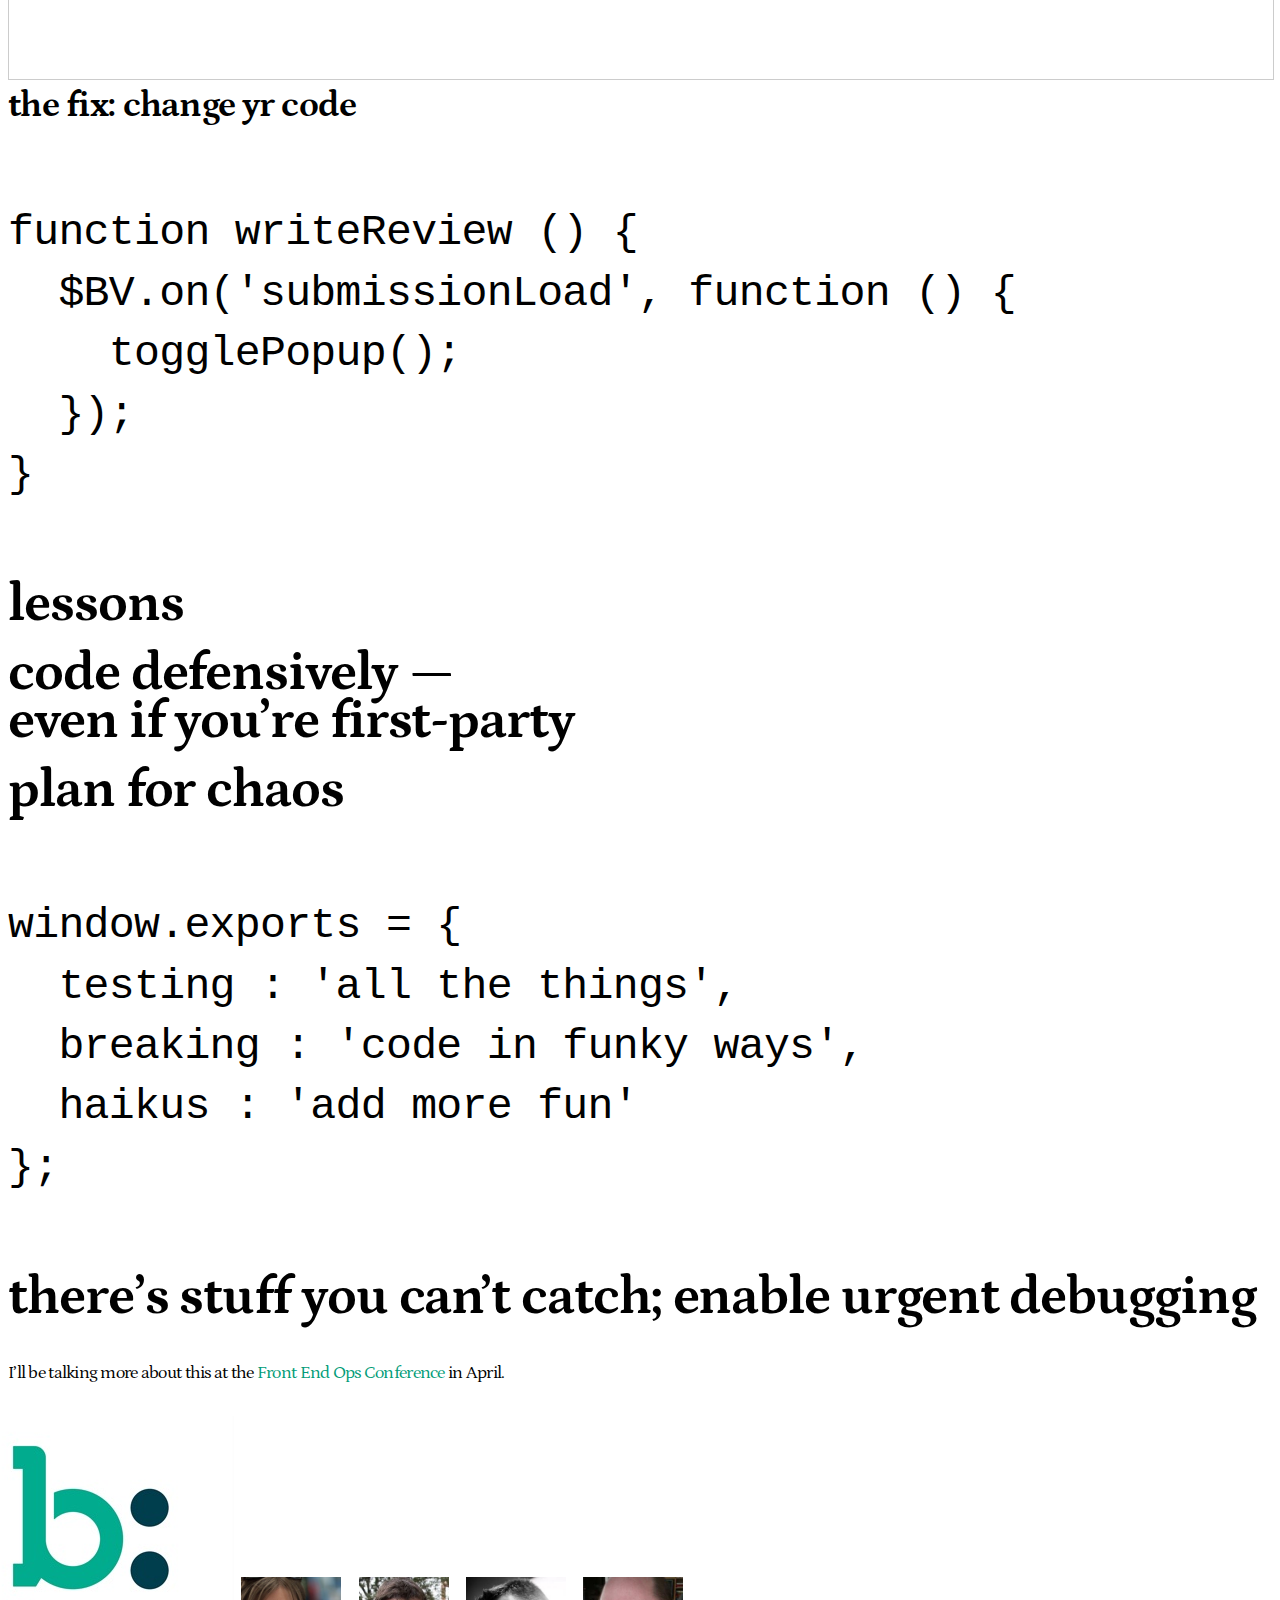
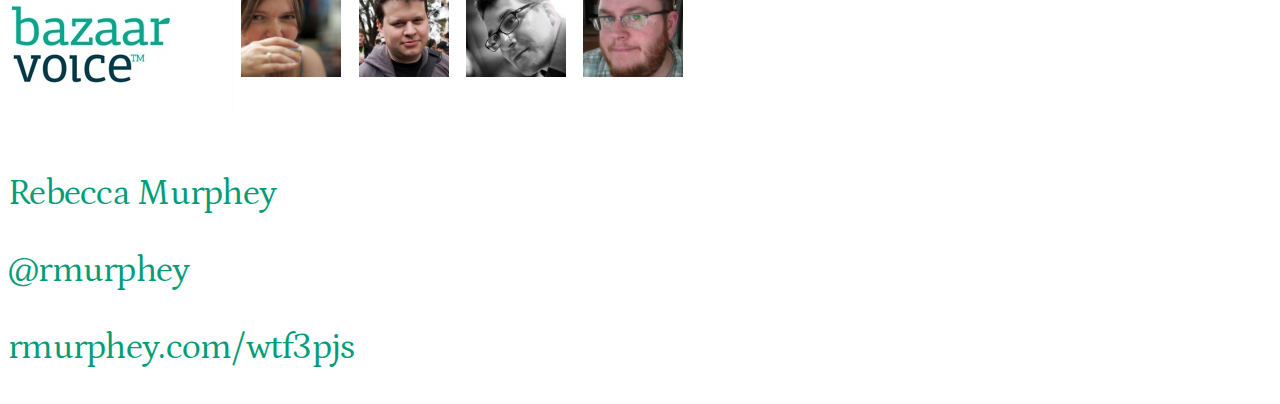
==== commit 703fed66: "adding specific challenges" ====
--- a/index.html
+++ b/index.html
@@ -108,6 +108,19 @@
 				<section>
 					<h2>&hellip; even when customers <strike>do&nbsp;something&nbsp;crazy</strike> find new and exciting ways to keep me employed.</h2>
 				</section>
+
+        <section>
+          <ul>
+            <li>modified native objects</li>
+            <li>various JS libraries</li>
+            <li>various plugins of varying quality</li>
+            <li>various back-end systems</li>
+          </ul>
+        </section>
+
+
+
+
 
         <section data-state="title"></section>
 
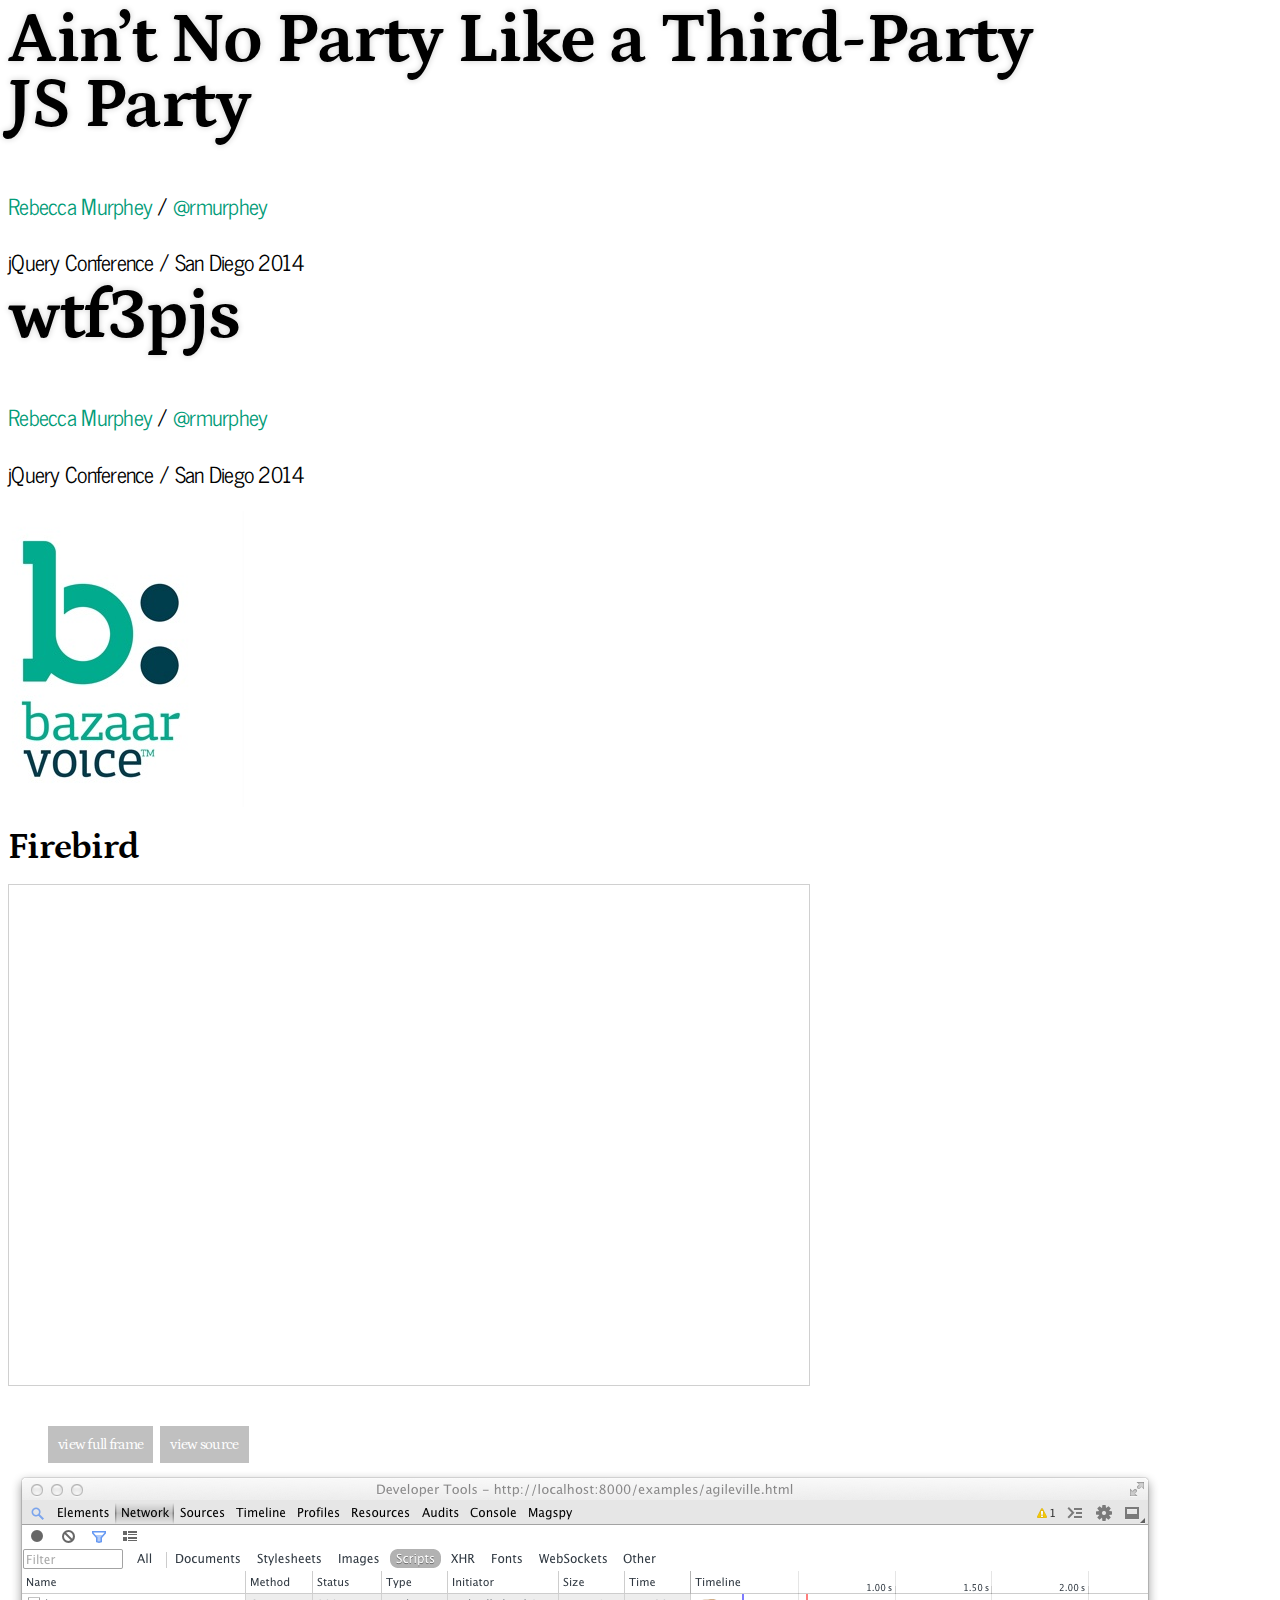
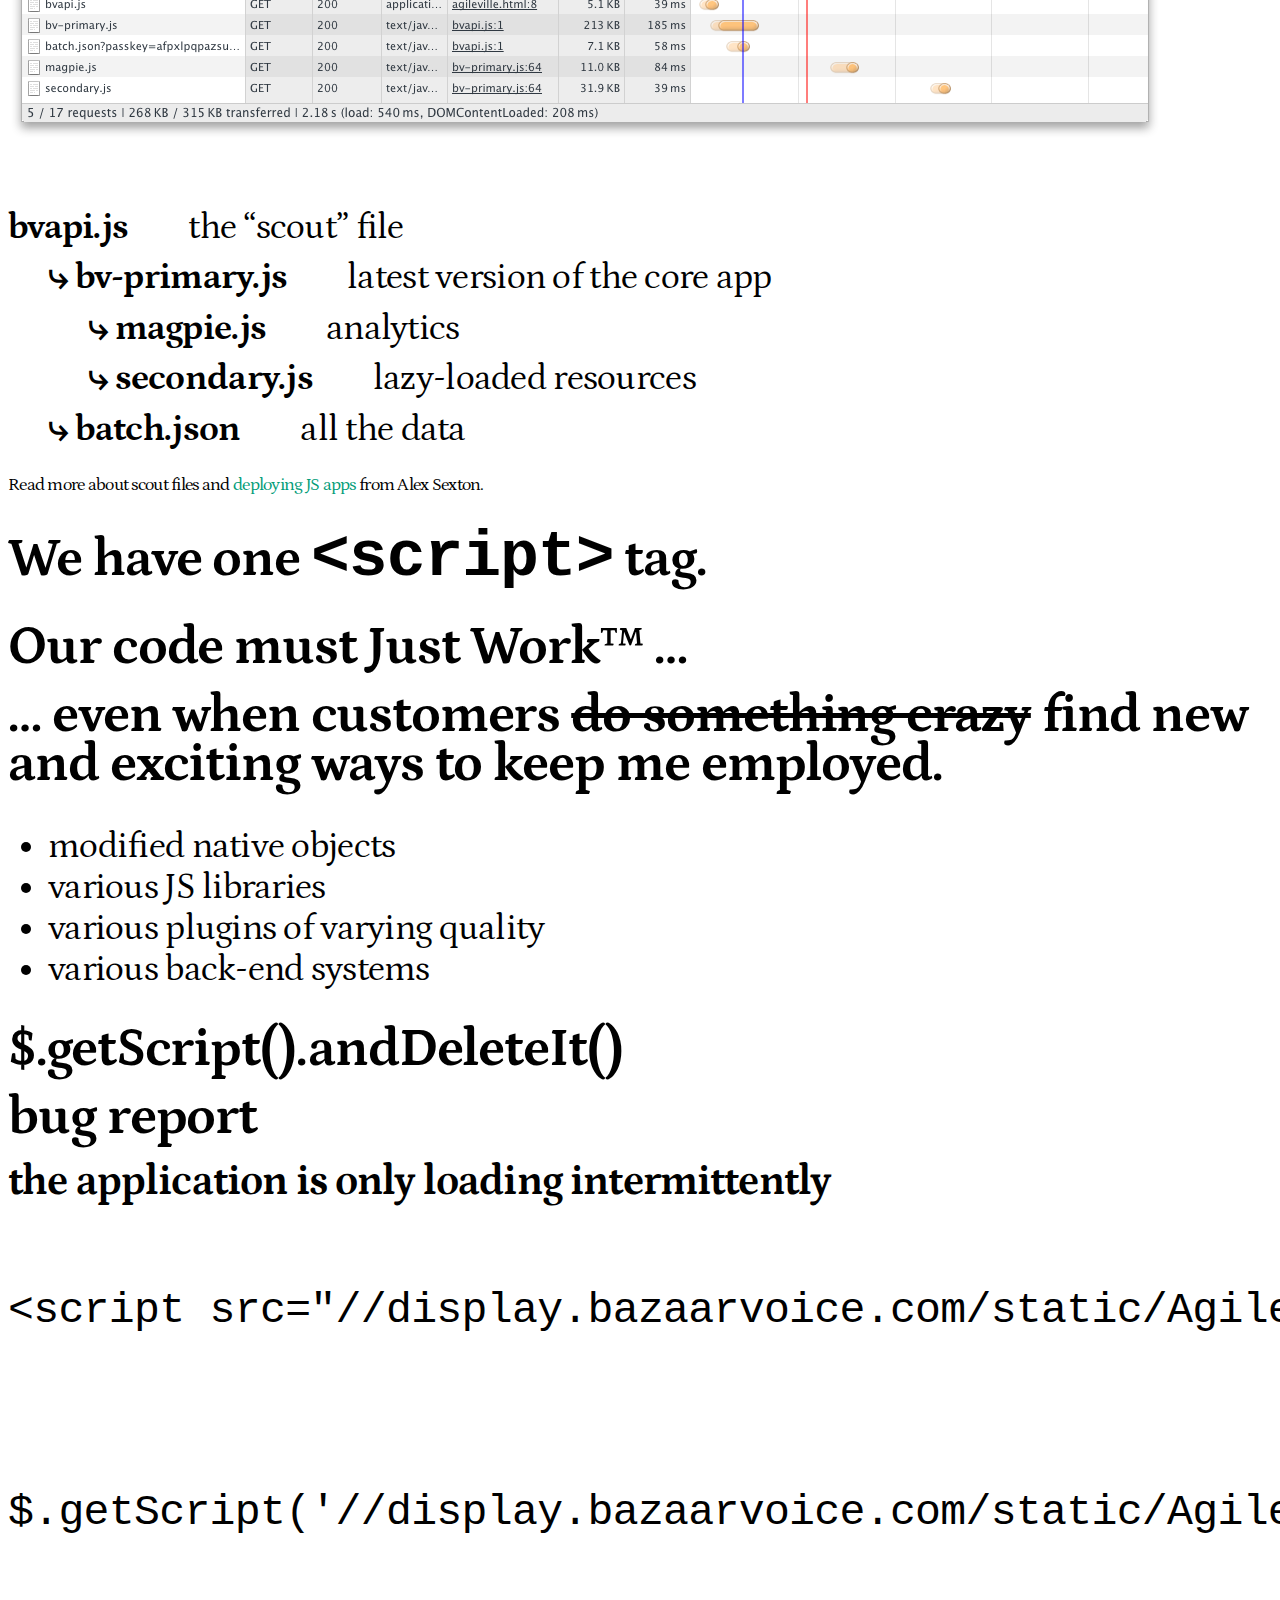
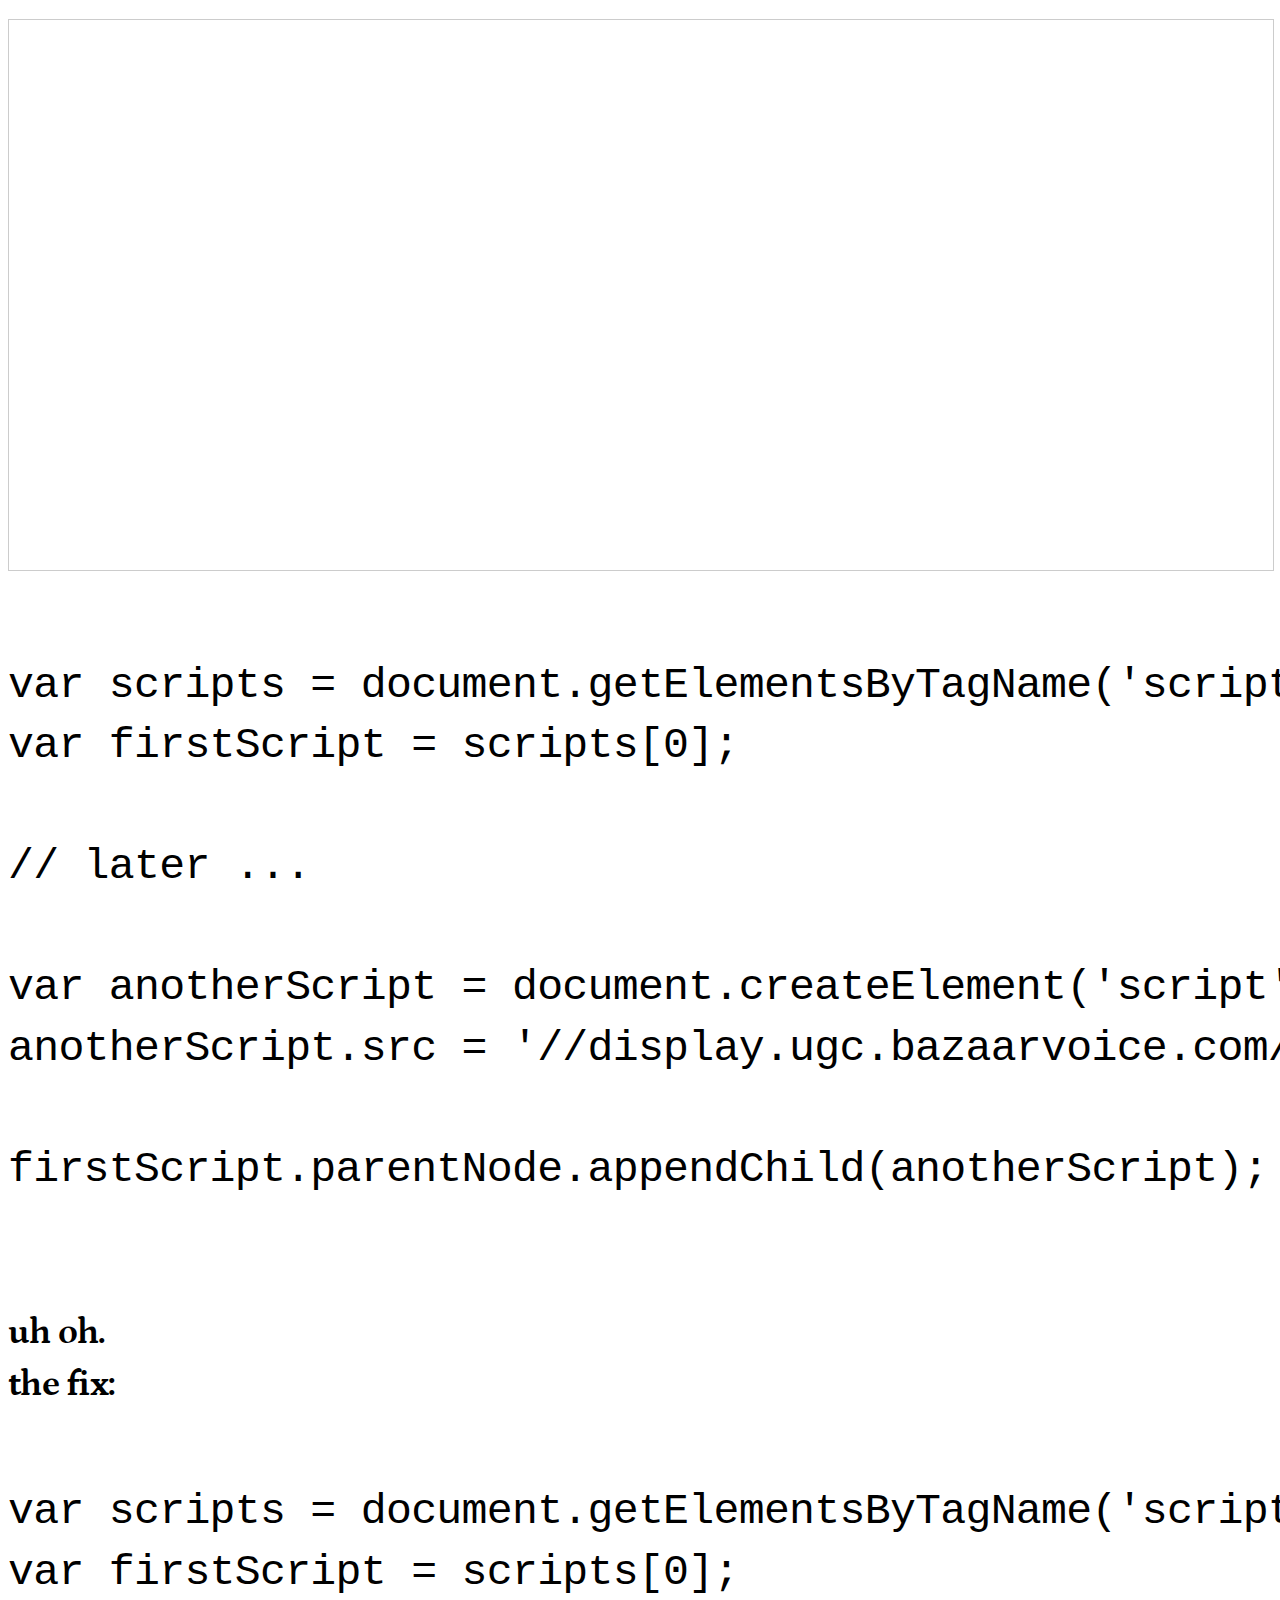
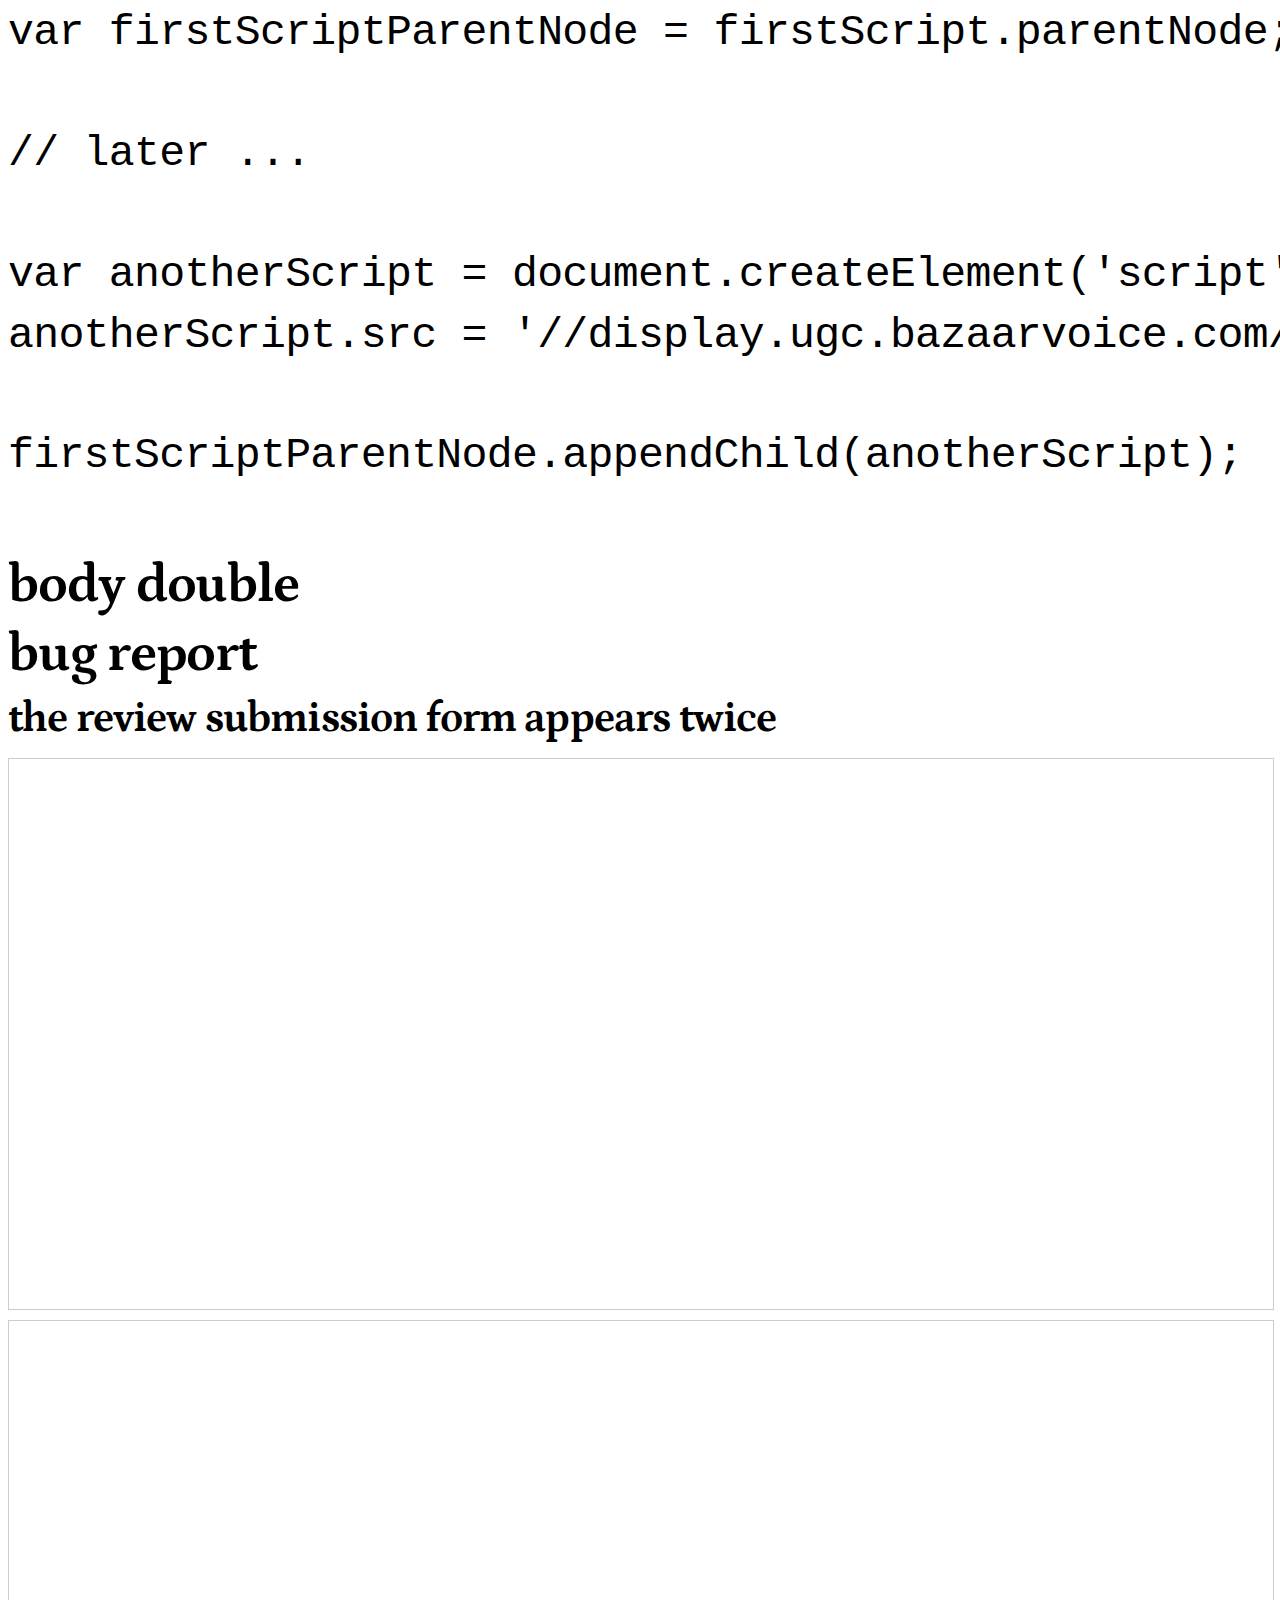
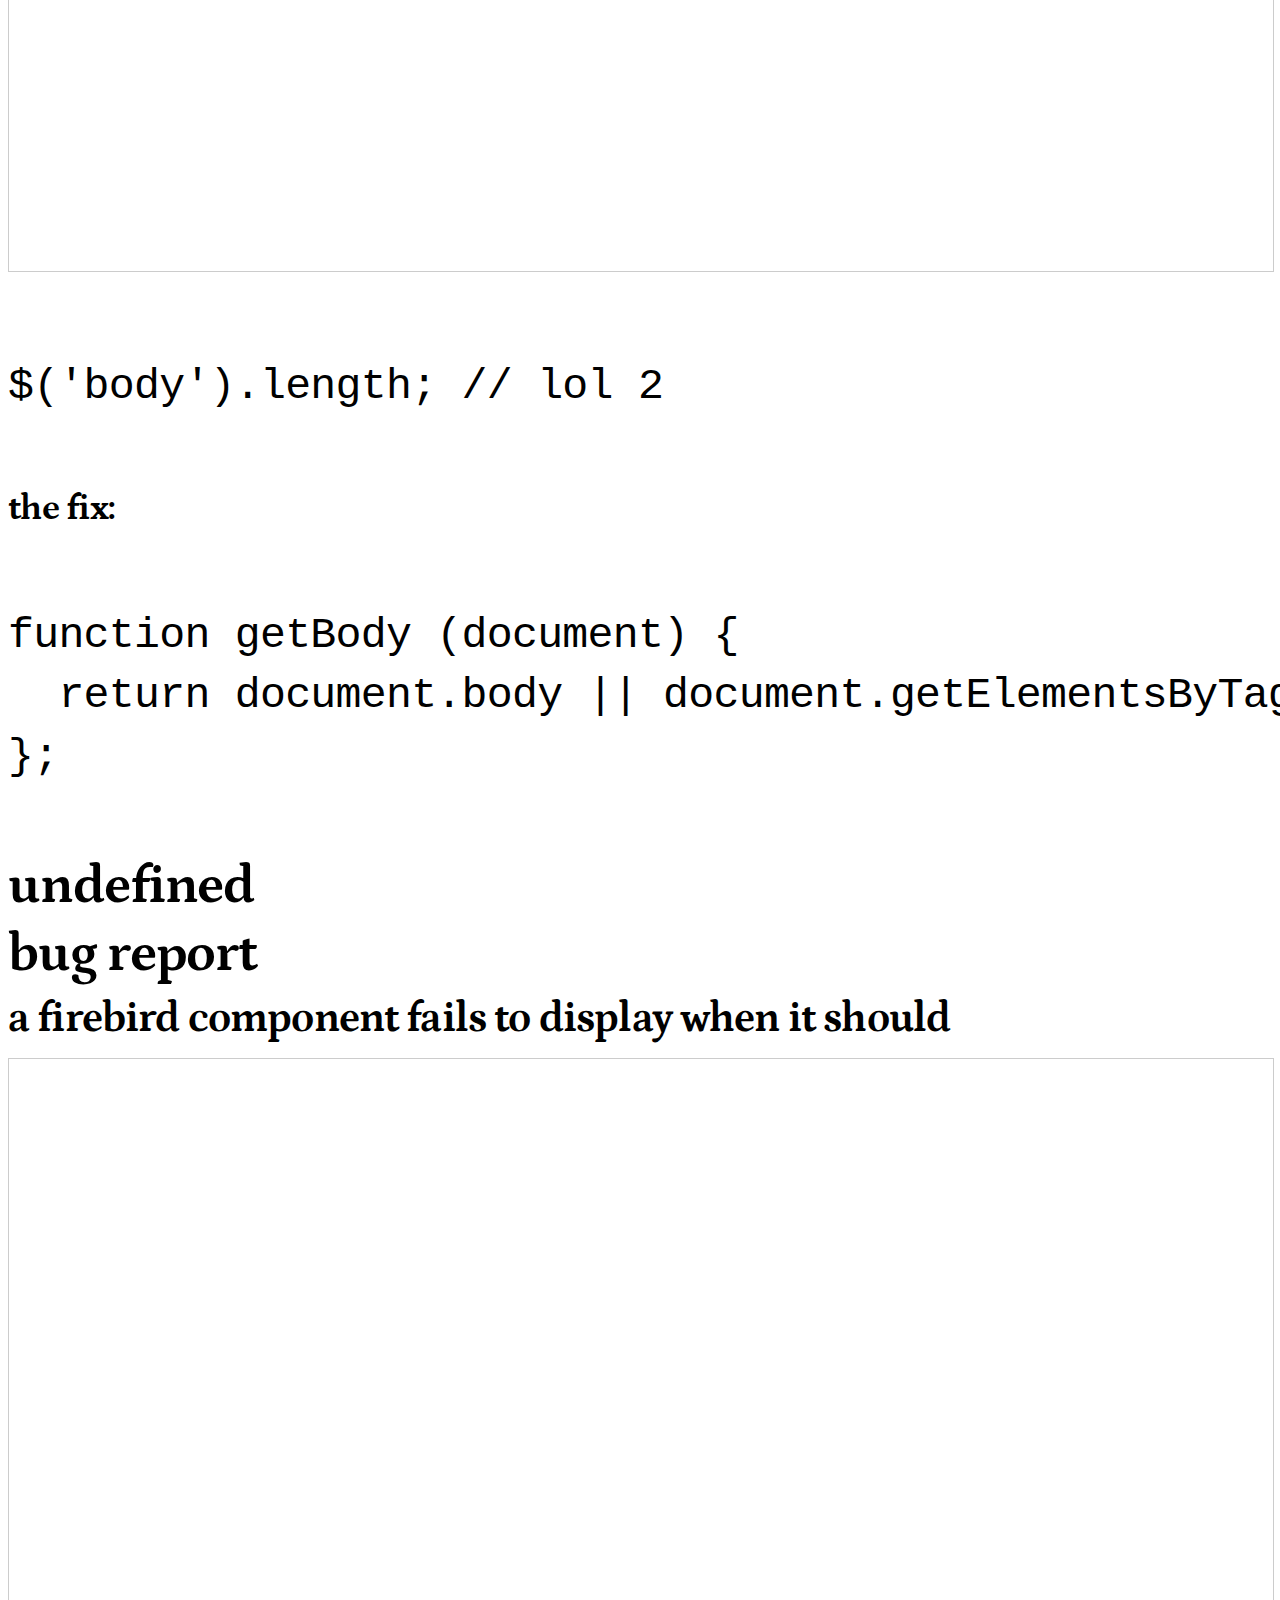
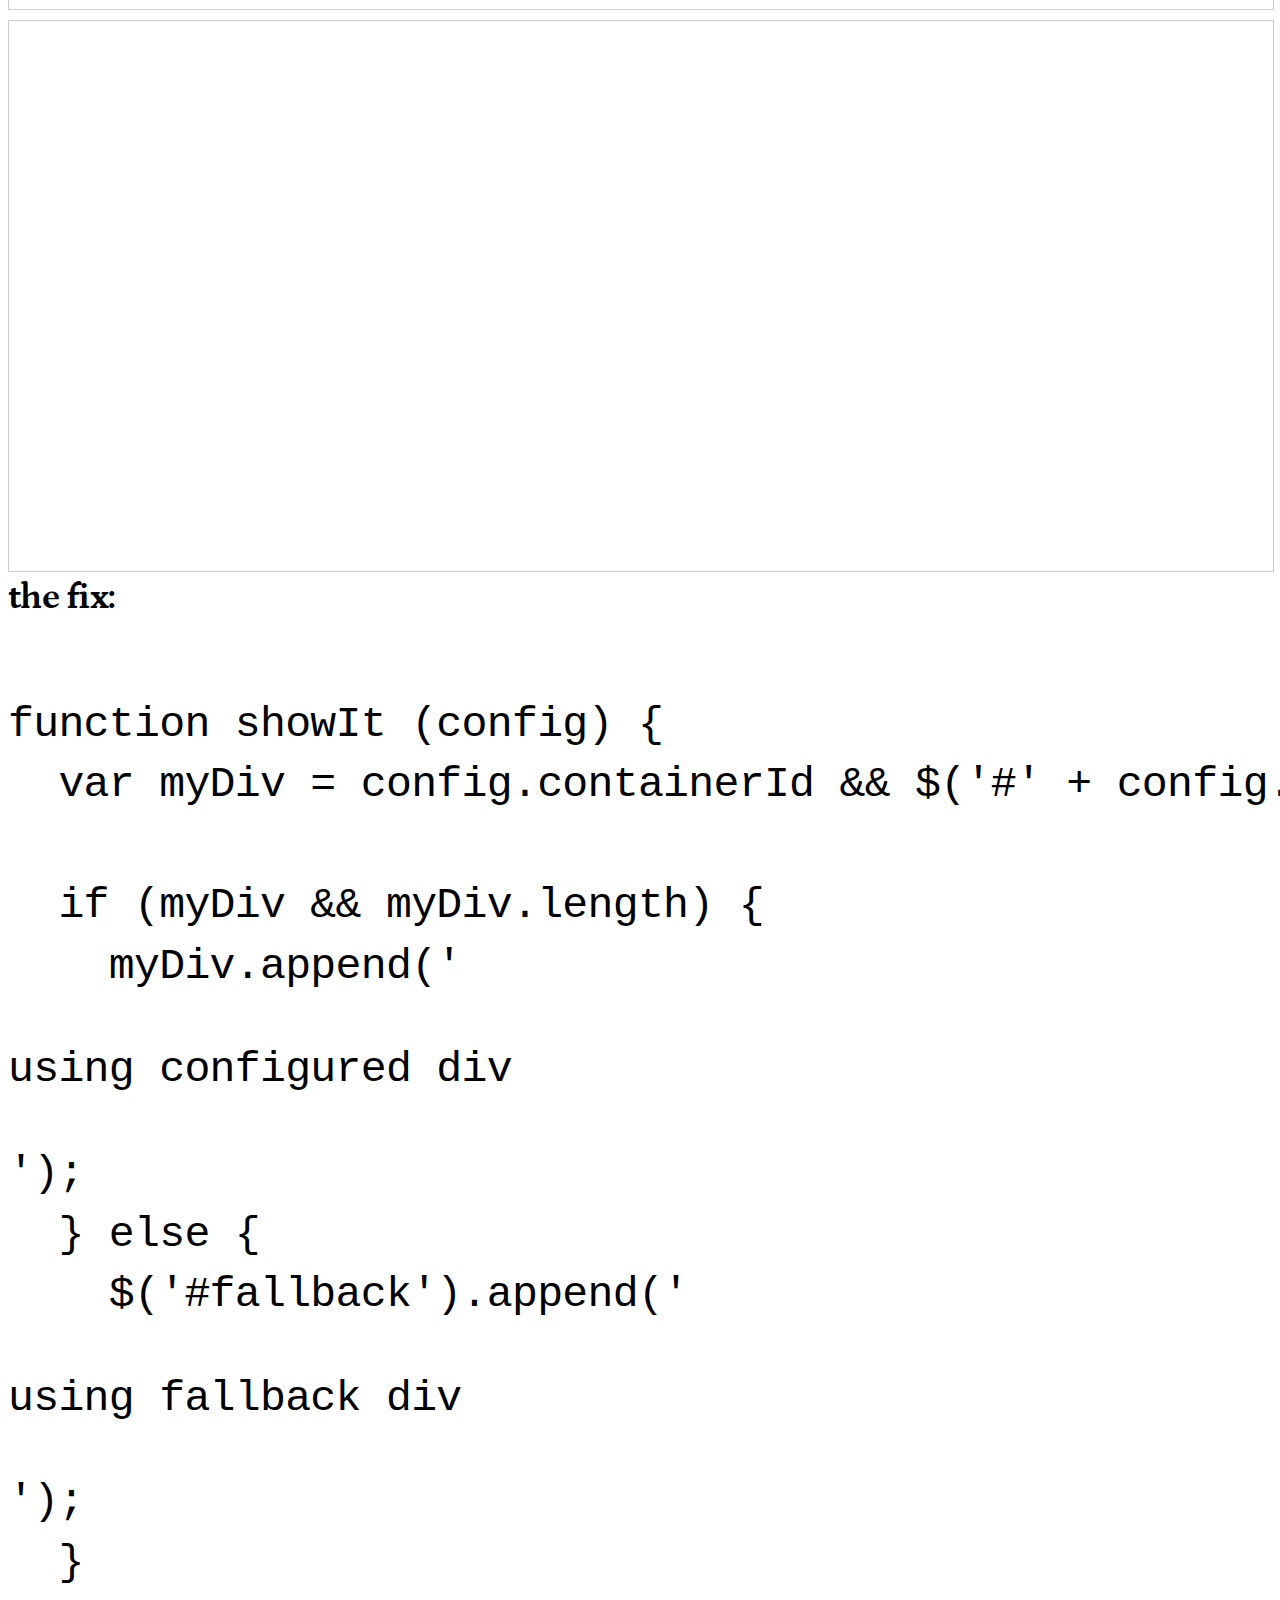
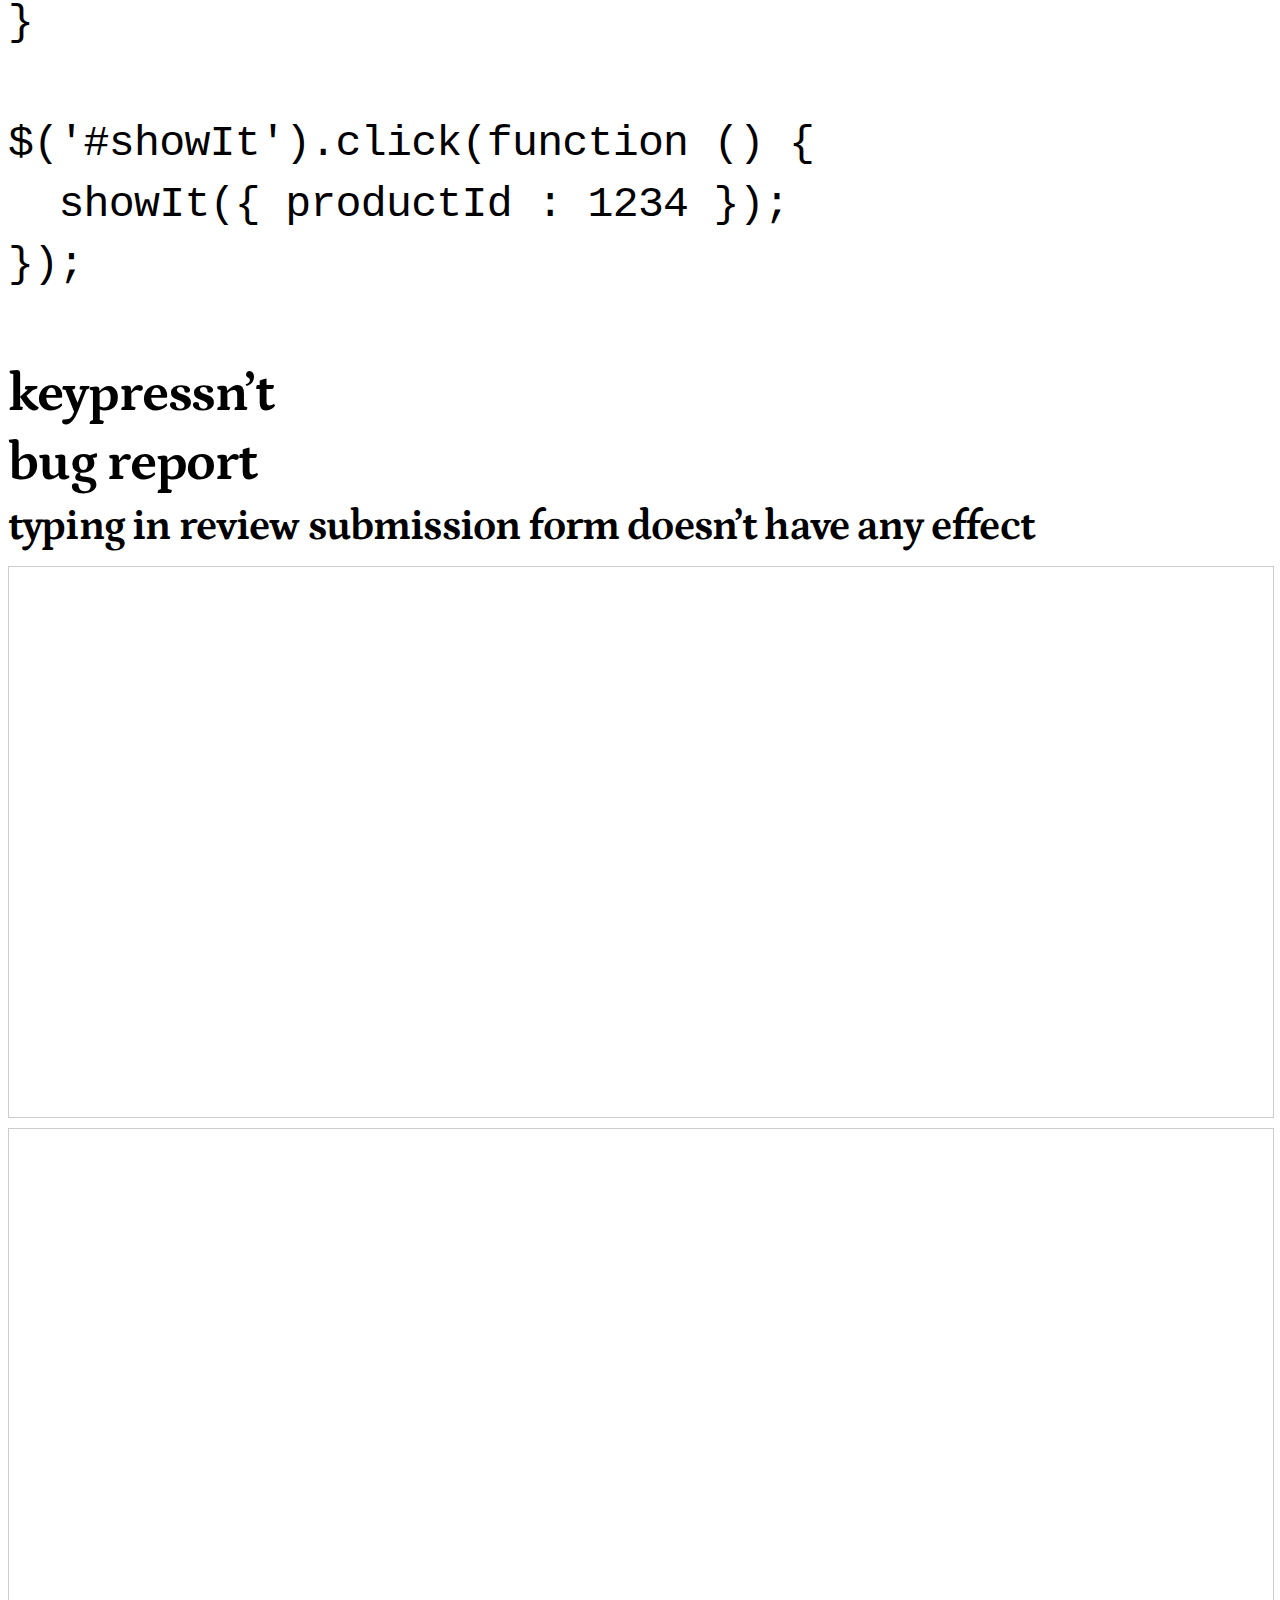
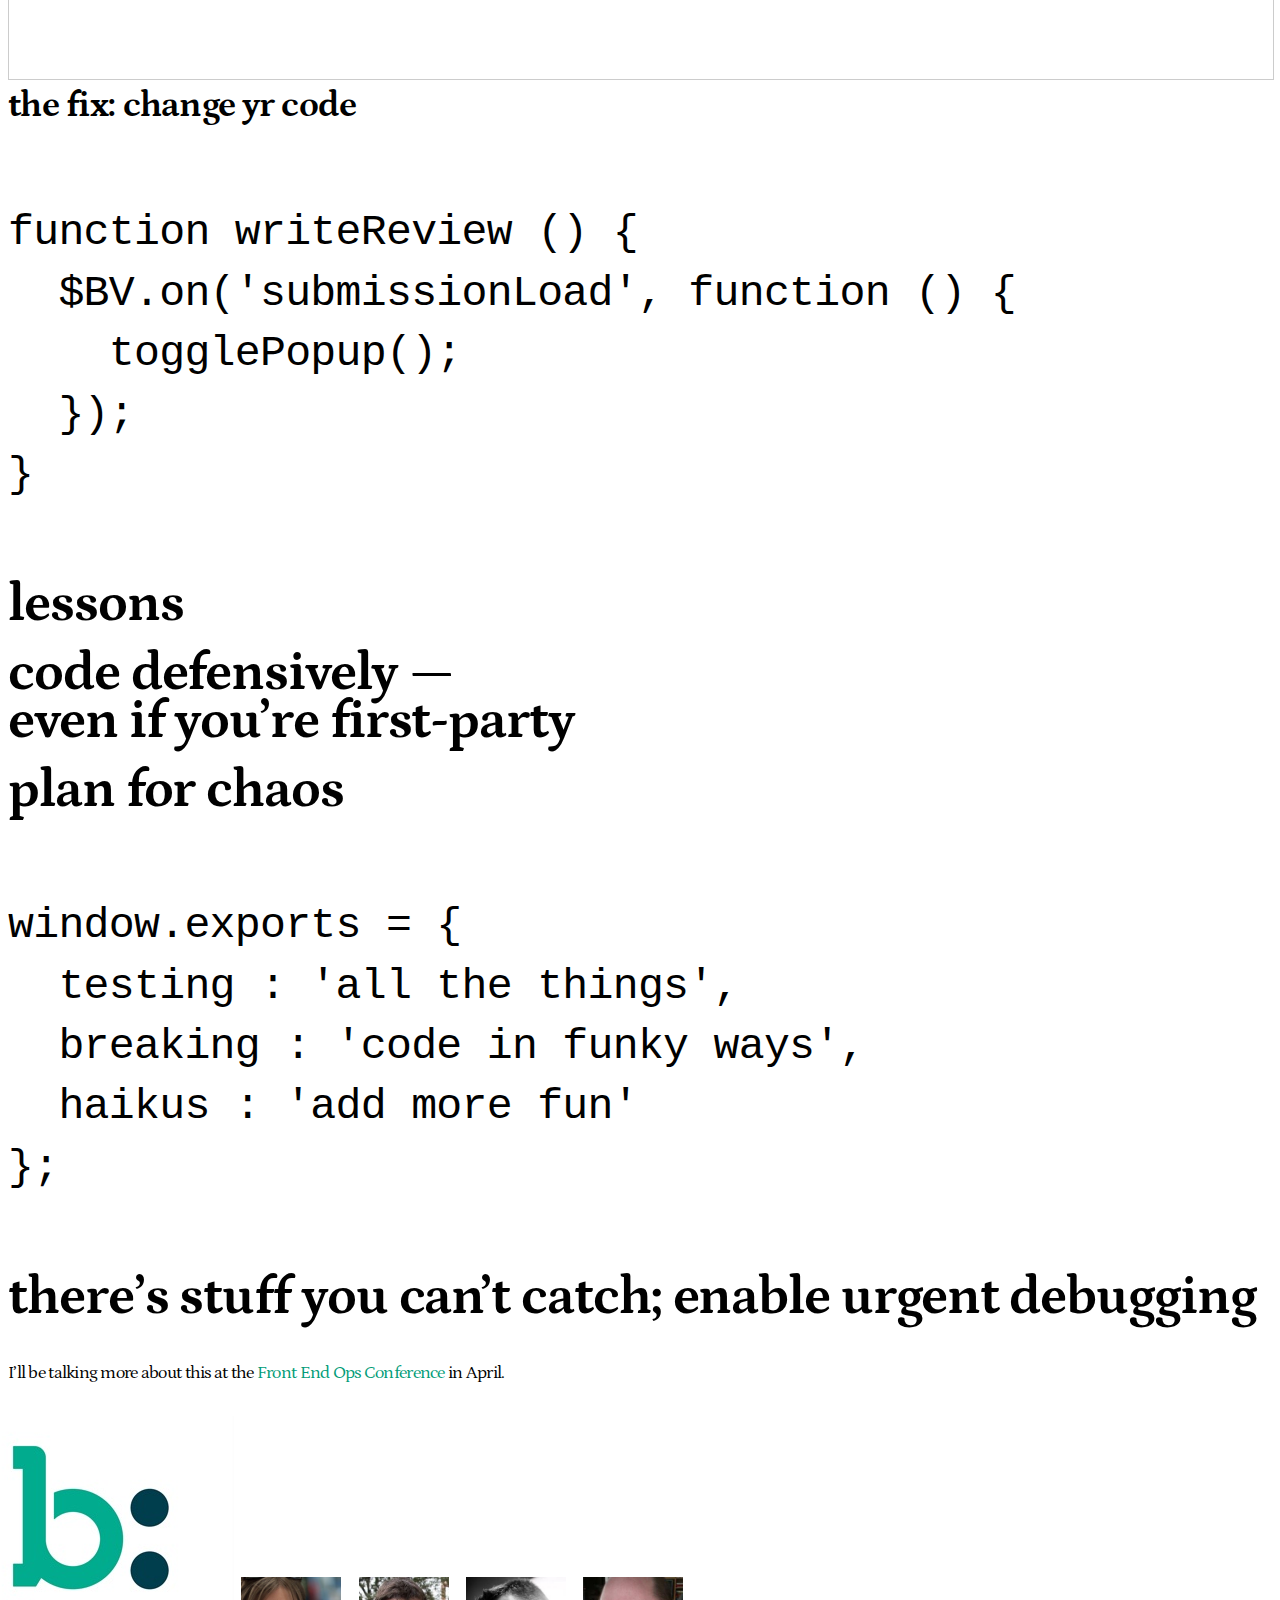
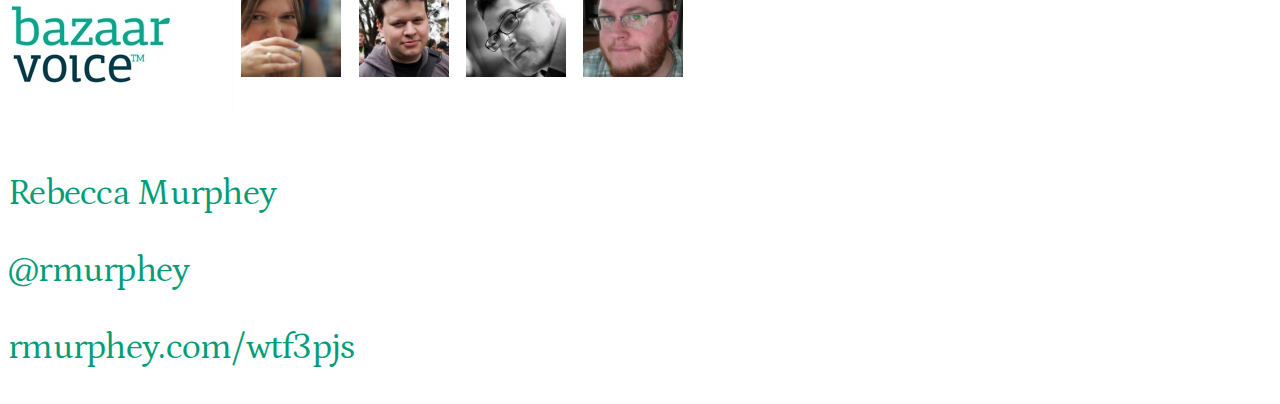
==== commit 107a9c54: "new domainpolice workaround" ====
--- a/index.html
+++ b/index.html
@@ -140,7 +140,7 @@
 
 					<section>
 						<pre><code data-trim>
-&lt;script src="//display-stg.bazaarvoice.com/static/Agileville/en_US/bvapi.js"&gt;&lt/script&gt;
+&lt;script src="//display.bazaarvoice.com/static/Agileville/en_US/bvapi.js"&gt;&lt/script&gt;
 						</code></pre>
 					</section>
 
@@ -163,7 +163,7 @@
 // later ...
 
 var anotherScript = document.createElement('script');
-anotherScript.src = '//display-stg.ugc.bazaarvoice.com/Agileville/bv-primary.js';
+anotherScript.src = '//display.ugc.bazaarvoice.com/Agileville/bv-primary.js';
 
 firstScript.parentNode.appendChild(anotherScript);
             </code></pre>
@@ -181,7 +181,7 @@
 // later ...
 
 var anotherScript = document.createElement('script');
-anotherScript.src = '//display-stg.ugc.bazaarvoice.com/Agileville/bv-primary.js';
+anotherScript.src = '//display.ugc.bazaarvoice.com/Agileville/bv-primary.js';
 
 firstScriptParentNode.appendChild(anotherScript);
 						</code></pre>
